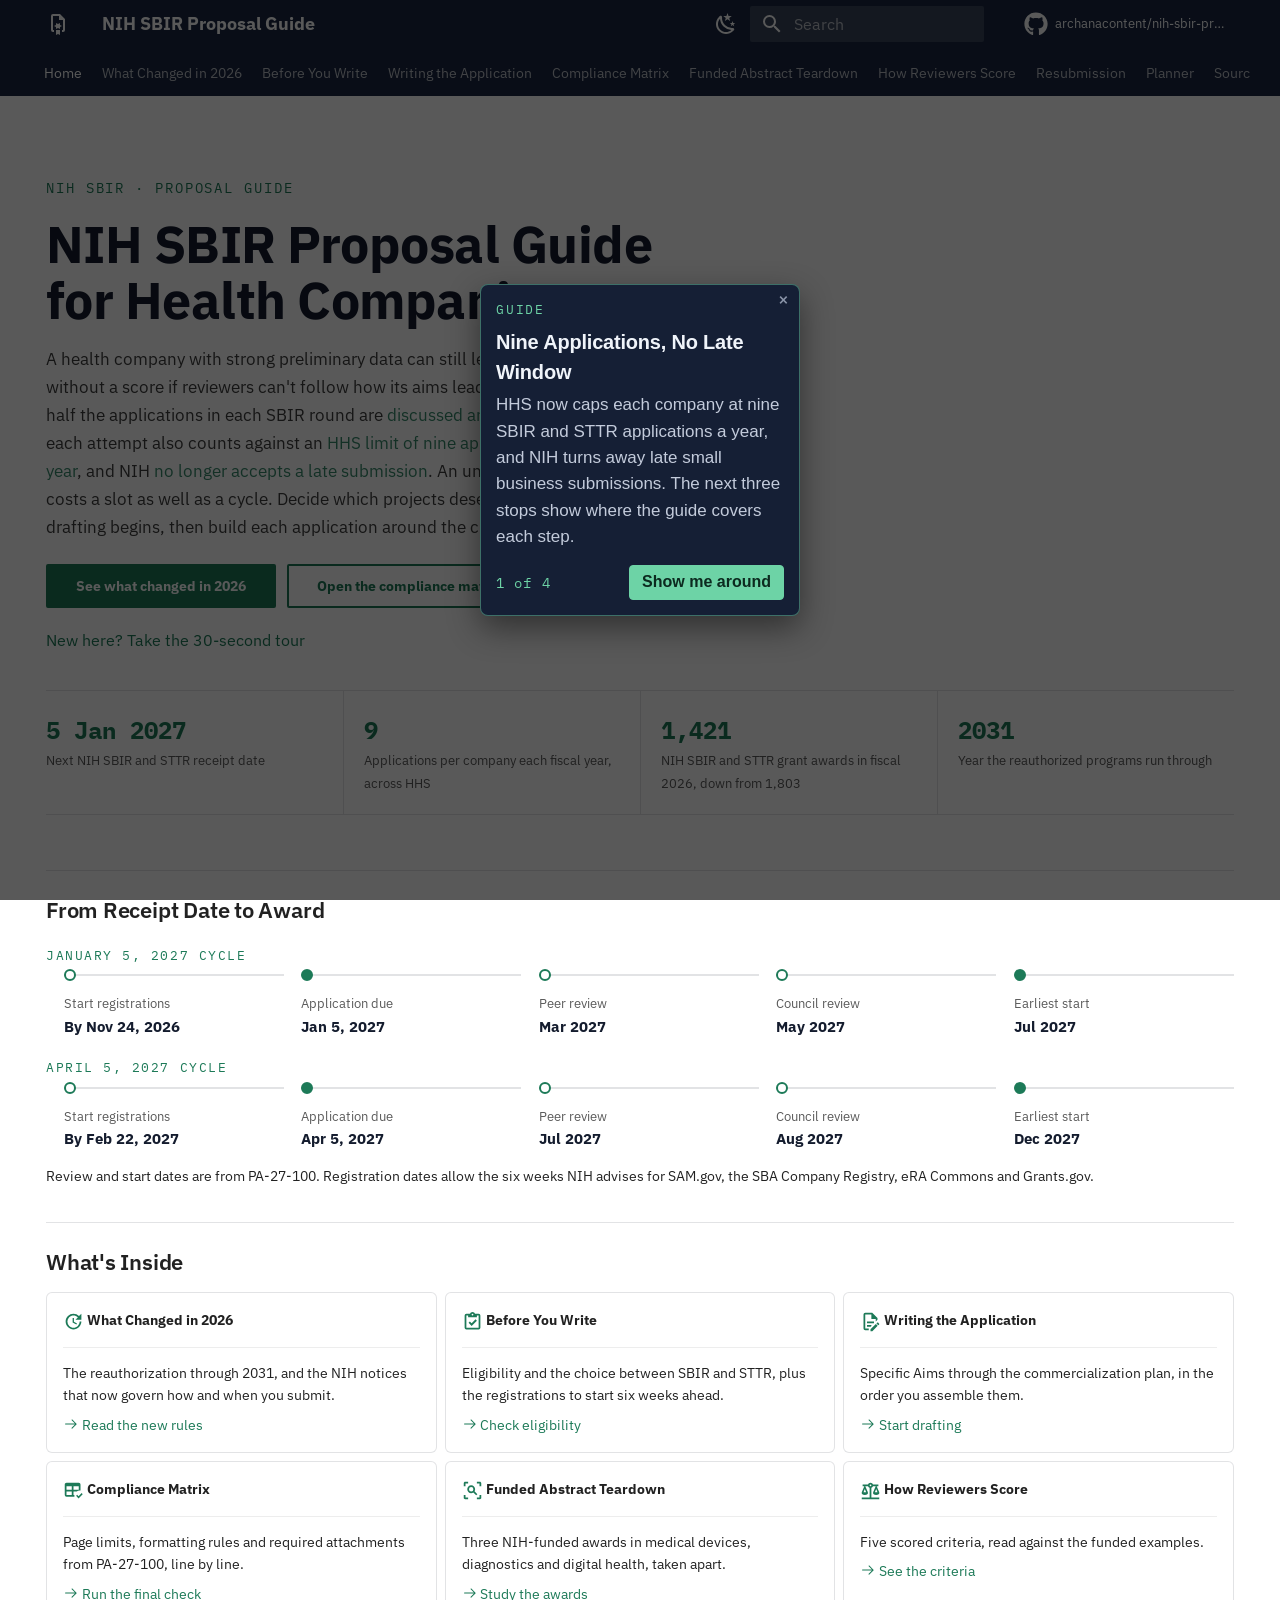
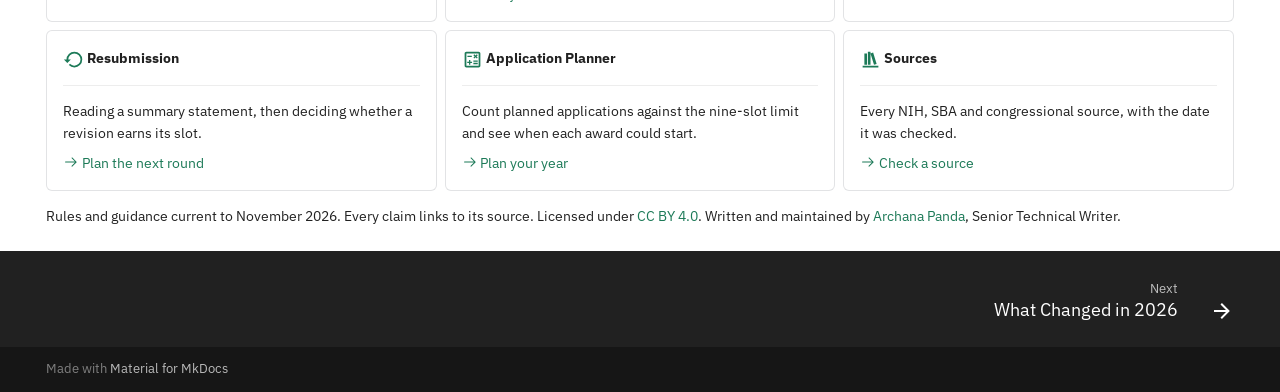
==== index.html @ e7ef923e "Publish built site" ====
<!doctype html>
<html lang="en" class="no-js">
  <head>
    
      <meta charset="utf-8">
      <meta name="viewport" content="width=device-width,initial-scale=1">
      
        <meta name="description" content="NIH SBIR proposals for US health companies under the 2026 rules, from eligibility and the compliance matrix to review and resubmission.">
      
      
        <meta name="author" content="Archana Panda">
      
      
        <link rel="canonical" href="https://archanacontent.github.io/nih-sbir-proposal-guide/">
      
      
      
        <link rel="next" href="what-changed/">
      
      
        
      
      
      <link rel="icon" href="assets/images/favicon.png">
      <meta name="generator" content="mkdocs-1.6.1, mkdocs-material-9.7.7">
    
    
      
        <title>Home - NIH SBIR Proposal Guide</title>
      
    
    
      <link rel="stylesheet" href="assets/stylesheets/main.ec1eaa64.min.css">
      
        
        <link rel="stylesheet" href="assets/stylesheets/palette.ab4e12ef.min.css">
      
      


    
    
      
    
    
      
        
        
        <link rel="preconnect" href="https://fonts.gstatic.com" crossorigin>
        <link rel="stylesheet" href="https://fonts.googleapis.com/css?family=IBM+Plex+Sans:300,300i,400,400i,700,700i%7CIBM+Plex+Mono:400,400i,700,700i&display=fallback">
        <style>:root{--md-text-font:"IBM Plex Sans";--md-code-font:"IBM Plex Mono"}</style>
      
    
    
      <link rel="stylesheet" href="stylesheets/extra.css">
    
      <link rel="stylesheet" href="vendor/driver/driver.css">
    
      <link rel="stylesheet" href="stylesheets/tour.css">
    
    <script>__md_scope=new URL(".",location),__md_hash=e=>[...e].reduce(((e,_)=>(e<<5)-e+_.charCodeAt(0)),0),__md_get=(e,_=localStorage,t=__md_scope)=>JSON.parse(_.getItem(t.pathname+"."+e)),__md_set=(e,_,t=localStorage,a=__md_scope)=>{try{t.setItem(a.pathname+"."+e,JSON.stringify(_))}catch(e){}}</script>
    
      
  


  
  

<script id="__analytics">function __md_analytics(){function e(){dataLayer.push(arguments)}window.dataLayer=window.dataLayer||[],e("js",new Date),e("config","G-R5QPB9VQWB"),document.addEventListener("DOMContentLoaded",(function(){document.forms.search&&document.forms.search.query.addEventListener("blur",(function(){this.value&&e("event","search",{search_term:this.value})}));document$.subscribe((function(){var t=document.forms.feedback;if(void 0!==t)for(var a of t.querySelectorAll("[type=submit]"))a.addEventListener("click",(function(a){a.preventDefault();var n=document.location.pathname,d=this.getAttribute("data-md-value");e("event","feedback",{page:n,data:d}),t.firstElementChild.disabled=!0;var r=t.querySelector(".md-feedback__note [data-md-value='"+d+"']");r&&(r.hidden=!1)})),t.hidden=!1})),location$.subscribe((function(t){e("config","G-R5QPB9VQWB",{page_path:t.pathname})}))}));var t=document.createElement("script");t.async=!0,t.src="https://www.googletagmanager.com/gtag/js?id=G-R5QPB9VQWB",document.getElementById("__analytics").insertAdjacentElement("afterEnd",t)}</script>
  
    <script>"undefined"!=typeof __md_analytics&&__md_analytics()</script>
  

    
    
  
  <meta property="og:type" content="website">
  <meta property="og:title" content="NIH SBIR Proposal Guide">
  <meta property="og:description" content="NIH SBIR proposals for US health companies under the 2026 rules, from eligibility and the compliance matrix to review and resubmission.">
  <meta property="og:url" content="https://archanacontent.github.io/nih-sbir-proposal-guide/">
  <meta property="og:image" content="https://archanacontent.github.io/nih-sbir-proposal-guide/assets/og.png">
  <meta property="og:image:width" content="1200">
  <meta property="og:image:height" content="630">
  <meta name="twitter:card" content="summary_large_image">
  <meta name="twitter:image" content="https://archanacontent.github.io/nih-sbir-proposal-guide/assets/og.png">

  </head>
  
  
    
    
      
    
    
    
    
    <body dir="ltr" data-md-color-scheme="default" data-md-color-primary="custom" data-md-color-accent="custom">
  
    
    <input class="md-toggle" data-md-toggle="drawer" type="checkbox" id="__drawer" autocomplete="off">
    <input class="md-toggle" data-md-toggle="search" type="checkbox" id="__search" autocomplete="off">
    <label class="md-overlay" for="__drawer"></label>
    <div data-md-component="skip">
      
        
        <a href="#nih-sbir-proposal-guide-for-health-companies" class="md-skip">
          Skip to content
        </a>
      
    </div>
    <div data-md-component="announce">
      
    </div>
    
    
      

<header class="md-header" data-md-component="header">
  <nav class="md-header__inner md-grid" aria-label="Header">
    <a href="." title="NIH SBIR Proposal Guide" class="md-header__button md-logo" aria-label="NIH SBIR Proposal Guide" data-md-component="logo">
      
  
  <svg xmlns="http://www.w3.org/2000/svg" viewBox="0 0 24 24"><path d="M14 13v-2l-2 1-2-1v2l-2 1 2 1v2l2-1 2 1v-2l2-1M14 2H7a2 2 0 0 0-2 2v14a2 2 0 0 0 2 2h1v-2H7V4h6v4h4v10h-1v2h1a2 2 0 0 0 2-2V7m-5 6v-2l-2 1-2-1v2l-2 1 2 1v2l2-1 2 1v-2l2-1m-6 9 2-1 2 1v-5h-4m4-5v-2l-2 1-2-1v2l-2 1 2 1v2l2-1 2 1v-2l2-1Z"/></svg>

    </a>
    <label class="md-header__button md-icon" for="__drawer">
      
      <svg xmlns="http://www.w3.org/2000/svg" viewBox="0 0 24 24"><path d="M3 6h18v2H3zm0 5h18v2H3zm0 5h18v2H3z"/></svg>
    </label>
    <div class="md-header__title" data-md-component="header-title">
      <div class="md-header__ellipsis">
        <div class="md-header__topic">
          <span class="md-ellipsis">
            NIH SBIR Proposal Guide
          </span>
        </div>
        <div class="md-header__topic" data-md-component="header-topic">
          <span class="md-ellipsis">
            
              Home
            
          </span>
        </div>
      </div>
    </div>
    
      
        <form class="md-header__option" data-md-component="palette">
  
    
    
    
    <input class="md-option" data-md-color-media="" data-md-color-scheme="default" data-md-color-primary="custom" data-md-color-accent="custom"  aria-label="Switch to dark mode"  type="radio" name="__palette" id="__palette_0">
    
      <label class="md-header__button md-icon" title="Switch to dark mode" for="__palette_1" hidden>
        <svg xmlns="http://www.w3.org/2000/svg" viewBox="0 0 24 24"><path d="m17.75 4.09-2.53 1.94.91 3.06-2.63-1.81-2.63 1.81.91-3.06-2.53-1.94L12.44 4l1.06-3 1.06 3zm3.5 6.91-1.64 1.25.59 1.98-1.7-1.17-1.7 1.17.59-1.98L15.75 11l2.06-.05L18.5 9l.69 1.95zm-2.28 4.95c.83-.08 1.72 1.1 1.19 1.85-.32.45-.66.87-1.08 1.27C15.17 23 8.84 23 4.94 19.07c-3.91-3.9-3.91-10.24 0-14.14.4-.4.82-.76 1.27-1.08.75-.53 1.93.36 1.85 1.19-.27 2.86.69 5.83 2.89 8.02a9.96 9.96 0 0 0 8.02 2.89m-1.64 2.02a12.08 12.08 0 0 1-7.8-3.47c-2.17-2.19-3.33-5-3.49-7.82-2.81 3.14-2.7 7.96.31 10.98 3.02 3.01 7.84 3.12 10.98.31"/></svg>
      </label>
    
  
    
    
    
    <input class="md-option" data-md-color-media="" data-md-color-scheme="slate" data-md-color-primary="custom" data-md-color-accent="custom"  aria-label="Switch to light mode"  type="radio" name="__palette" id="__palette_1">
    
      <label class="md-header__button md-icon" title="Switch to light mode" for="__palette_0" hidden>
        <svg xmlns="http://www.w3.org/2000/svg" viewBox="0 0 24 24"><path d="M12 7a5 5 0 0 1 5 5 5 5 0 0 1-5 5 5 5 0 0 1-5-5 5 5 0 0 1 5-5m0 2a3 3 0 0 0-3 3 3 3 0 0 0 3 3 3 3 0 0 0 3-3 3 3 0 0 0-3-3m0-7 2.39 3.42C13.65 5.15 12.84 5 12 5s-1.65.15-2.39.42zM3.34 7l4.16-.35A7.2 7.2 0 0 0 5.94 8.5c-.44.74-.69 1.5-.83 2.29zm.02 10 1.76-3.77a7.131 7.131 0 0 0 2.38 4.14zM20.65 7l-1.77 3.79a7.02 7.02 0 0 0-2.38-4.15zm-.01 10-4.14.36c.59-.51 1.12-1.14 1.54-1.86.42-.73.69-1.5.83-2.29zM12 22l-2.41-3.44c.74.27 1.55.44 2.41.44.82 0 1.63-.17 2.37-.44z"/></svg>
      </label>
    
  
</form>
      
    
    
      <script>var palette=__md_get("__palette");if(palette&&palette.color){if("(prefers-color-scheme)"===palette.color.media){var media=matchMedia("(prefers-color-scheme: light)"),input=document.querySelector(media.matches?"[data-md-color-media='(prefers-color-scheme: light)']":"[data-md-color-media='(prefers-color-scheme: dark)']");palette.color.media=input.getAttribute("data-md-color-media"),palette.color.scheme=input.getAttribute("data-md-color-scheme"),palette.color.primary=input.getAttribute("data-md-color-primary"),palette.color.accent=input.getAttribute("data-md-color-accent")}for(var[key,value]of Object.entries(palette.color))document.body.setAttribute("data-md-color-"+key,value)}</script>
    
    
    
      
      
        <label class="md-header__button md-icon" for="__search">
          
          <svg xmlns="http://www.w3.org/2000/svg" viewBox="0 0 24 24"><path d="M9.5 3A6.5 6.5 0 0 1 16 9.5c0 1.61-.59 3.09-1.56 4.23l.27.27h.79l5 5-1.5 1.5-5-5v-.79l-.27-.27A6.52 6.52 0 0 1 9.5 16 6.5 6.5 0 0 1 3 9.5 6.5 6.5 0 0 1 9.5 3m0 2C7 5 5 7 5 9.5S7 14 9.5 14 14 12 14 9.5 12 5 9.5 5"/></svg>
        </label>
        <div class="md-search" data-md-component="search" role="dialog">
  <label class="md-search__overlay" for="__search"></label>
  <div class="md-search__inner" role="search">
    <form class="md-search__form" name="search">
      <input type="text" class="md-search__input" name="query" aria-label="Search" placeholder="Search" autocapitalize="off" autocorrect="off" autocomplete="off" spellcheck="false" data-md-component="search-query" required>
      <label class="md-search__icon md-icon" for="__search">
        
        <svg xmlns="http://www.w3.org/2000/svg" viewBox="0 0 24 24"><path d="M9.5 3A6.5 6.5 0 0 1 16 9.5c0 1.61-.59 3.09-1.56 4.23l.27.27h.79l5 5-1.5 1.5-5-5v-.79l-.27-.27A6.52 6.52 0 0 1 9.5 16 6.5 6.5 0 0 1 3 9.5 6.5 6.5 0 0 1 9.5 3m0 2C7 5 5 7 5 9.5S7 14 9.5 14 14 12 14 9.5 12 5 9.5 5"/></svg>
        
        <svg xmlns="http://www.w3.org/2000/svg" viewBox="0 0 24 24"><path d="M20 11v2H8l5.5 5.5-1.42 1.42L4.16 12l7.92-7.92L13.5 5.5 8 11z"/></svg>
      </label>
      <nav class="md-search__options" aria-label="Search">
        
        <button type="reset" class="md-search__icon md-icon" title="Clear" aria-label="Clear" tabindex="-1">
          
          <svg xmlns="http://www.w3.org/2000/svg" viewBox="0 0 24 24"><path d="M19 6.41 17.59 5 12 10.59 6.41 5 5 6.41 10.59 12 5 17.59 6.41 19 12 13.41 17.59 19 19 17.59 13.41 12z"/></svg>
        </button>
      </nav>
      
    </form>
    <div class="md-search__output">
      <div class="md-search__scrollwrap" tabindex="0" data-md-scrollfix>
        <div class="md-search-result" data-md-component="search-result">
          <div class="md-search-result__meta">
            Initializing search
          </div>
          <ol class="md-search-result__list" role="presentation"></ol>
        </div>
      </div>
    </div>
  </div>
</div>
      
    
    
      <div class="md-header__source">
        <a href="https://github.com/archanacontent/nih-sbir-proposal-guide" title="Go to repository" class="md-source" data-md-component="source">
  <div class="md-source__icon md-icon">
    
    <svg xmlns="http://www.w3.org/2000/svg" viewBox="0 0 512 512"><!--! Font Awesome Free 7.1.0 by @fontawesome - https://fontawesome.com License - https://fontawesome.com/license/free (Icons: CC BY 4.0, Fonts: SIL OFL 1.1, Code: MIT License) Copyright 2025 Fonticons, Inc.--><path d="M173.9 397.4c0 2-2.3 3.6-5.2 3.6-3.3.3-5.6-1.3-5.6-3.6 0-2 2.3-3.6 5.2-3.6 3-.3 5.6 1.3 5.6 3.6m-31.1-4.5c-.7 2 1.3 4.3 4.3 4.9 2.6 1 5.6 0 6.2-2s-1.3-4.3-4.3-5.2c-2.6-.7-5.5.3-6.2 2.3m44.2-1.7c-2.9.7-4.9 2.6-4.6 4.9.3 2 2.9 3.3 5.9 2.6 2.9-.7 4.9-2.6 4.6-4.6-.3-1.9-3-3.2-5.9-2.9M252.8 8C114.1 8 8 113.3 8 252c0 110.9 69.8 205.8 169.5 239.2 12.8 2.3 17.3-5.6 17.3-12.1 0-6.2-.3-40.4-.3-61.4 0 0-70 15-84.7-29.8 0 0-11.4-29.1-27.8-36.6 0 0-22.9-15.7 1.6-15.4 0 0 24.9 2 38.6 25.8 21.9 38.6 58.6 27.5 72.9 20.9 2.3-16 8.8-27.1 16-33.7-55.9-6.2-112.3-14.3-112.3-110.5 0-27.5 7.6-41.3 23.6-58.9-2.6-6.5-11.1-33.3 2.6-67.9 20.9-6.5 69 27 69 27 20-5.6 41.5-8.5 62.8-8.5s42.8 2.9 62.8 8.5c0 0 48.1-33.6 69-27 13.7 34.7 5.2 61.4 2.6 67.9 16 17.7 25.8 31.5 25.8 58.9 0 96.5-58.9 104.2-114.8 110.5 9.2 7.9 17 22.9 17 46.4 0 33.7-.3 75.4-.3 83.6 0 6.5 4.6 14.4 17.3 12.1C436.2 457.8 504 362.9 504 252 504 113.3 391.5 8 252.8 8M105.2 352.9c-1.3 1-1 3.3.7 5.2 1.6 1.6 3.9 2.3 5.2 1 1.3-1 1-3.3-.7-5.2-1.6-1.6-3.9-2.3-5.2-1m-10.8-8.1c-.7 1.3.3 2.9 2.3 3.9 1.6 1 3.6.7 4.3-.7.7-1.3-.3-2.9-2.3-3.9-2-.6-3.6-.3-4.3.7m32.4 35.6c-1.6 1.3-1 4.3 1.3 6.2 2.3 2.3 5.2 2.6 6.5 1 1.3-1.3.7-4.3-1.3-6.2-2.2-2.3-5.2-2.6-6.5-1m-11.4-14.7c-1.6 1-1.6 3.6 0 5.9s4.3 3.3 5.6 2.3c1.6-1.3 1.6-3.9 0-6.2-1.4-2.3-4-3.3-5.6-2"/></svg>
  </div>
  <div class="md-source__repository">
    archanacontent/nih-sbir-proposal-guide
  </div>
</a>
      </div>
    
  </nav>
  
</header>
    
    <div class="md-container" data-md-component="container">
      
      
        
          
            
<nav class="md-tabs" aria-label="Tabs" data-md-component="tabs">
  <div class="md-grid">
    <ul class="md-tabs__list">
      
        
  
  
  
    
  
  
    <li class="md-tabs__item md-tabs__item--active">
      <a href="." class="md-tabs__link">
        
  
  
    
  
  Home

      </a>
    </li>
  

      
        
  
  
  
  
    <li class="md-tabs__item">
      <a href="what-changed/" class="md-tabs__link">
        
  
  
    
  
  What Changed in 2026

      </a>
    </li>
  

      
        
  
  
  
  
    <li class="md-tabs__item">
      <a href="before-you-write/" class="md-tabs__link">
        
  
  
    
  
  Before You Write

      </a>
    </li>
  

      
        
  
  
  
  
    <li class="md-tabs__item">
      <a href="writing-the-application/" class="md-tabs__link">
        
  
  
    
  
  Writing the Application

      </a>
    </li>
  

      
        
  
  
  
  
    <li class="md-tabs__item">
      <a href="compliance-matrix/" class="md-tabs__link">
        
  
  
    
  
  Compliance Matrix

      </a>
    </li>
  

      
        
  
  
  
  
    <li class="md-tabs__item">
      <a href="funded-abstract-teardown/" class="md-tabs__link">
        
  
  
    
  
  Funded Abstract Teardown

      </a>
    </li>
  

      
        
  
  
  
  
    <li class="md-tabs__item">
      <a href="how-reviewers-score/" class="md-tabs__link">
        
  
  
    
  
  How Reviewers Score

      </a>
    </li>
  

      
        
  
  
  
  
    <li class="md-tabs__item">
      <a href="resubmission/" class="md-tabs__link">
        
  
  
    
  
  Resubmission

      </a>
    </li>
  

      
        
  
  
  
  
    <li class="md-tabs__item">
      <a href="application-planner/" class="md-tabs__link">
        
  
  
    
  
  Planner

      </a>
    </li>
  

      
        
  
  
  
  
    <li class="md-tabs__item">
      <a href="sources/" class="md-tabs__link">
        
  
  
    
  
  Sources

      </a>
    </li>
  

      
        
  
  
  
  
    <li class="md-tabs__item">
      <a href="style-guide/" class="md-tabs__link">
        
  
  
    
  
  Style Guide

      </a>
    </li>
  

      
    </ul>
  </div>
</nav>
          
        
      
      <main class="md-main" data-md-component="main">
        <div class="md-main__inner md-grid">
          
            
              
                
              
              <div class="md-sidebar md-sidebar--primary" data-md-component="sidebar" data-md-type="navigation" hidden>
                <div class="md-sidebar__scrollwrap">
                  <div class="md-sidebar__inner">
                    


  


<nav class="md-nav md-nav--primary md-nav--lifted" aria-label="Navigation" data-md-level="0">
  <label class="md-nav__title" for="__drawer">
    <a href="." title="NIH SBIR Proposal Guide" class="md-nav__button md-logo" aria-label="NIH SBIR Proposal Guide" data-md-component="logo">
      
  
  <svg xmlns="http://www.w3.org/2000/svg" viewBox="0 0 24 24"><path d="M14 13v-2l-2 1-2-1v2l-2 1 2 1v2l2-1 2 1v-2l2-1M14 2H7a2 2 0 0 0-2 2v14a2 2 0 0 0 2 2h1v-2H7V4h6v4h4v10h-1v2h1a2 2 0 0 0 2-2V7m-5 6v-2l-2 1-2-1v2l-2 1 2 1v2l2-1 2 1v-2l2-1m-6 9 2-1 2 1v-5h-4m4-5v-2l-2 1-2-1v2l-2 1 2 1v2l2-1 2 1v-2l2-1Z"/></svg>

    </a>
    NIH SBIR Proposal Guide
  </label>
  
    <div class="md-nav__source">
      <a href="https://github.com/archanacontent/nih-sbir-proposal-guide" title="Go to repository" class="md-source" data-md-component="source">
  <div class="md-source__icon md-icon">
    
    <svg xmlns="http://www.w3.org/2000/svg" viewBox="0 0 512 512"><!--! Font Awesome Free 7.1.0 by @fontawesome - https://fontawesome.com License - https://fontawesome.com/license/free (Icons: CC BY 4.0, Fonts: SIL OFL 1.1, Code: MIT License) Copyright 2025 Fonticons, Inc.--><path d="M173.9 397.4c0 2-2.3 3.6-5.2 3.6-3.3.3-5.6-1.3-5.6-3.6 0-2 2.3-3.6 5.2-3.6 3-.3 5.6 1.3 5.6 3.6m-31.1-4.5c-.7 2 1.3 4.3 4.3 4.9 2.6 1 5.6 0 6.2-2s-1.3-4.3-4.3-5.2c-2.6-.7-5.5.3-6.2 2.3m44.2-1.7c-2.9.7-4.9 2.6-4.6 4.9.3 2 2.9 3.3 5.9 2.6 2.9-.7 4.9-2.6 4.6-4.6-.3-1.9-3-3.2-5.9-2.9M252.8 8C114.1 8 8 113.3 8 252c0 110.9 69.8 205.8 169.5 239.2 12.8 2.3 17.3-5.6 17.3-12.1 0-6.2-.3-40.4-.3-61.4 0 0-70 15-84.7-29.8 0 0-11.4-29.1-27.8-36.6 0 0-22.9-15.7 1.6-15.4 0 0 24.9 2 38.6 25.8 21.9 38.6 58.6 27.5 72.9 20.9 2.3-16 8.8-27.1 16-33.7-55.9-6.2-112.3-14.3-112.3-110.5 0-27.5 7.6-41.3 23.6-58.9-2.6-6.5-11.1-33.3 2.6-67.9 20.9-6.5 69 27 69 27 20-5.6 41.5-8.5 62.8-8.5s42.8 2.9 62.8 8.5c0 0 48.1-33.6 69-27 13.7 34.7 5.2 61.4 2.6 67.9 16 17.7 25.8 31.5 25.8 58.9 0 96.5-58.9 104.2-114.8 110.5 9.2 7.9 17 22.9 17 46.4 0 33.7-.3 75.4-.3 83.6 0 6.5 4.6 14.4 17.3 12.1C436.2 457.8 504 362.9 504 252 504 113.3 391.5 8 252.8 8M105.2 352.9c-1.3 1-1 3.3.7 5.2 1.6 1.6 3.9 2.3 5.2 1 1.3-1 1-3.3-.7-5.2-1.6-1.6-3.9-2.3-5.2-1m-10.8-8.1c-.7 1.3.3 2.9 2.3 3.9 1.6 1 3.6.7 4.3-.7.7-1.3-.3-2.9-2.3-3.9-2-.6-3.6-.3-4.3.7m32.4 35.6c-1.6 1.3-1 4.3 1.3 6.2 2.3 2.3 5.2 2.6 6.5 1 1.3-1.3.7-4.3-1.3-6.2-2.2-2.3-5.2-2.6-6.5-1m-11.4-14.7c-1.6 1-1.6 3.6 0 5.9s4.3 3.3 5.6 2.3c1.6-1.3 1.6-3.9 0-6.2-1.4-2.3-4-3.3-5.6-2"/></svg>
  </div>
  <div class="md-source__repository">
    archanacontent/nih-sbir-proposal-guide
  </div>
</a>
    </div>
  
  <ul class="md-nav__list" data-md-scrollfix>
    
      
      
  
  
    
  
  
  
    <li class="md-nav__item md-nav__item--active">
      
      <input class="md-nav__toggle md-toggle" type="checkbox" id="__toc">
      
      
        
      
      
        <label class="md-nav__link md-nav__link--active" for="__toc">
          
  
  
  <span class="md-ellipsis">
    
  
    Home
  

    
  </span>
  
  

          <span class="md-nav__icon md-icon"></span>
        </label>
      
      <a href="." class="md-nav__link md-nav__link--active">
        
  
  
  <span class="md-ellipsis">
    
  
    Home
  

    
  </span>
  
  

      </a>
      
        

<nav class="md-nav md-nav--secondary" aria-label="Table of contents">
  
  
  
    
  
  
    <label class="md-nav__title" for="__toc">
      <span class="md-nav__icon md-icon"></span>
      Table of contents
    </label>
    <ul class="md-nav__list" data-md-component="toc" data-md-scrollfix>
      
        <li class="md-nav__item">
  <a href="#from-receipt-date-to-award" class="md-nav__link">
    <span class="md-ellipsis">
      
        From Receipt Date to Award
      
    </span>
  </a>
  
</li>
      
        <li class="md-nav__item">
  <a href="#whats-inside" class="md-nav__link">
    <span class="md-ellipsis">
      
        What's Inside
      
    </span>
  </a>
  
</li>
      
    </ul>
  
</nav>
      
    </li>
  

    
      
      
  
  
  
  
    <li class="md-nav__item">
      <a href="what-changed/" class="md-nav__link">
        
  
  
  <span class="md-ellipsis">
    
  
    What Changed in 2026
  

    
  </span>
  
  

      </a>
    </li>
  

    
      
      
  
  
  
  
    <li class="md-nav__item">
      <a href="before-you-write/" class="md-nav__link">
        
  
  
  <span class="md-ellipsis">
    
  
    Before You Write
  

    
  </span>
  
  

      </a>
    </li>
  

    
      
      
  
  
  
  
    <li class="md-nav__item">
      <a href="writing-the-application/" class="md-nav__link">
        
  
  
  <span class="md-ellipsis">
    
  
    Writing the Application
  

    
  </span>
  
  

      </a>
    </li>
  

    
      
      
  
  
  
  
    <li class="md-nav__item">
      <a href="compliance-matrix/" class="md-nav__link">
        
  
  
  <span class="md-ellipsis">
    
  
    Compliance Matrix
  

    
  </span>
  
  

      </a>
    </li>
  

    
      
      
  
  
  
  
    <li class="md-nav__item">
      <a href="funded-abstract-teardown/" class="md-nav__link">
        
  
  
  <span class="md-ellipsis">
    
  
    Funded Abstract Teardown
  

    
  </span>
  
  

      </a>
    </li>
  

    
      
      
  
  
  
  
    <li class="md-nav__item">
      <a href="how-reviewers-score/" class="md-nav__link">
        
  
  
  <span class="md-ellipsis">
    
  
    How Reviewers Score
  

    
  </span>
  
  

      </a>
    </li>
  

    
      
      
  
  
  
  
    <li class="md-nav__item">
      <a href="resubmission/" class="md-nav__link">
        
  
  
  <span class="md-ellipsis">
    
  
    Resubmission
  

    
  </span>
  
  

      </a>
    </li>
  

    
      
      
  
  
  
  
    <li class="md-nav__item">
      <a href="application-planner/" class="md-nav__link">
        
  
  
  <span class="md-ellipsis">
    
  
    Planner
  

    
  </span>
  
  

      </a>
    </li>
  

    
      
      
  
  
  
  
    <li class="md-nav__item">
      <a href="sources/" class="md-nav__link">
        
  
  
  <span class="md-ellipsis">
    
  
    Sources
  

    
  </span>
  
  

      </a>
    </li>
  

    
      
      
  
  
  
  
    <li class="md-nav__item">
      <a href="style-guide/" class="md-nav__link">
        
  
  
  <span class="md-ellipsis">
    
  
    Style Guide
  

    
  </span>
  
  

      </a>
    </li>
  

    
  </ul>
</nav>
                  </div>
                </div>
              </div>
            
            
              
                
              
              <div class="md-sidebar md-sidebar--secondary" data-md-component="sidebar" data-md-type="toc" hidden>
                <div class="md-sidebar__scrollwrap">
                  <div class="md-sidebar__inner">
                    

<nav class="md-nav md-nav--secondary" aria-label="Table of contents">
  
  
  
    
  
  
    <label class="md-nav__title" for="__toc">
      <span class="md-nav__icon md-icon"></span>
      Table of contents
    </label>
    <ul class="md-nav__list" data-md-component="toc" data-md-scrollfix>
      
        <li class="md-nav__item">
  <a href="#from-receipt-date-to-award" class="md-nav__link">
    <span class="md-ellipsis">
      
        From Receipt Date to Award
      
    </span>
  </a>
  
</li>
      
        <li class="md-nav__item">
  <a href="#whats-inside" class="md-nav__link">
    <span class="md-ellipsis">
      
        What's Inside
      
    </span>
  </a>
  
</li>
      
    </ul>
  
</nav>
                  </div>
                </div>
              </div>
            
          
          
            <div class="md-content" data-md-component="content">
              
              <article class="md-content__inner md-typeset">
                
                  
  



  
  


<div class="sbr-hero">
<p class="eyebrow">NIH SBIR · Proposal Guide</p>
<h1 id="nih-sbir-proposal-guide-for-health-companies">NIH SBIR Proposal Guide for Health Companies</h1>
<p class="lede">A health company with strong preliminary data can still leave an NIH review round without a score if reviewers can't follow how its aims lead to a product. Only about half the applications in each SBIR round are <a href="https://files.simpler.grants.gov/opportunities/d1ba49e5-3684-4420-849a-ab2330ec493e/attachments/743ad4bd-fc28-450e-9249-1008f37490af/PA-27-100-Revised-Full-Announcement.html">discussed and scored</a>. Since 2026, each attempt also counts against an <a href="https://grants.nih.gov/grants/guide/notice-files/NOT-OD-26-090.html">HHS limit of nine applications per company a year</a>, and NIH <a href="https://grants.nih.gov/grants/guide/notice-files/NOT-OD-26-064.html">no longer accepts a late submission</a>. An unscored application now costs a slot as well as a cycle. Decide which projects deserve those slots before drafting begins, then build each application around the criteria reviewers score.</p>
<p><a class="md-button md-button--primary" href="what-changed/">See what changed in 2026</a>
<a class="md-button" href="compliance-matrix/">Open the compliance matrix</a></p>
<p class="sbr-tour-link"><a href="#" id="tour-replay">New here? Take the 30-second tour</a></p>
<div class="sbr-stats">
<div><strong>5 Jan 2027</strong><span>Next NIH SBIR and STTR receipt date</span></div>
<div><strong>9</strong><span>Applications per company each fiscal year, across HHS</span></div>
<div><strong>1,421</strong><span>NIH SBIR and STTR grant awards in fiscal 2026, down from 1,803</span></div>
<div><strong>2031</strong><span>Year the reauthorized programs run through</span></div>
</div>
</div>
<h2 id="from-receipt-date-to-award">From Receipt Date to Award</h2>
<div class="sbr-timeline" markdown="0">
  <div class="sbr-timeline__cycle">
    <div class="sbr-timeline__head">January 5, 2027 cycle</div>
    <ol>
      <li><span>Start registrations</span><strong>By Nov 24, 2026</strong></li>
      <li class="due"><span>Application due</span><strong>Jan 5, 2027</strong></li>
      <li><span>Peer review</span><strong>Mar 2027</strong></li>
      <li><span>Council review</span><strong>May 2027</strong></li>
      <li class="start"><span>Earliest start</span><strong>Jul 2027</strong></li>
    </ol>
  </div>
  <div class="sbr-timeline__cycle">
    <div class="sbr-timeline__head">April 5, 2027 cycle</div>
    <ol>
      <li><span>Start registrations</span><strong>By Feb 22, 2027</strong></li>
      <li class="due"><span>Application due</span><strong>Apr 5, 2027</strong></li>
      <li><span>Peer review</span><strong>Jul 2027</strong></li>
      <li><span>Council review</span><strong>Aug 2027</strong></li>
      <li class="start"><span>Earliest start</span><strong>Dec 2027</strong></li>
    </ol>
  </div>
</div>

<p>Review and start dates are from PA-27-100. Registration dates allow the six weeks NIH advises for SAM.gov, the SBA Company Registry, eRA Commons and Grants.gov.</p>
<h2 id="whats-inside">What's Inside</h2>
<div class="grid cards">
<ul>
<li>
<p><span class="twemoji lg middle"><svg xmlns="http://www.w3.org/2000/svg" viewBox="0 0 24 24"><path d="M21 10.12h-6.78l2.74-2.82c-2.73-2.7-7.15-2.8-9.88-.1a6.887 6.887 0 0 0 0 9.8c2.73 2.7 7.15 2.7 9.88 0 1.36-1.35 2.04-2.92 2.04-4.9h2c0 1.98-.88 4.55-2.64 6.29-3.51 3.48-9.21 3.48-12.72 0-3.5-3.47-3.53-9.11-.02-12.58a8.987 8.987 0 0 1 12.65 0L21 3zM12.5 8v4.25l3.5 2.08-.72 1.21L11 13V8z"/></svg></span> <strong>What Changed in 2026</strong></p>
<hr />
<p>The reauthorization through 2031, and the NIH notices that now govern how and when you submit.</p>
<p><a href="what-changed/"><span class="twemoji"><svg xmlns="http://www.w3.org/2000/svg" viewBox="0 0 24 24"><path d="M13.22 19.03a.75.75 0 0 1 0-1.06L18.19 13H3.75a.75.75 0 0 1 0-1.5h14.44l-4.97-4.97a.749.749 0 0 1 .326-1.275.75.75 0 0 1 .734.215l6.25 6.25a.75.75 0 0 1 0 1.06l-6.25 6.25a.75.75 0 0 1-1.06 0"/></svg></span> Read the new rules</a></p>
</li>
<li>
<p><span class="twemoji lg middle"><svg xmlns="http://www.w3.org/2000/svg" viewBox="0 0 24 24"><path d="M19 3h-4.18C14.4 1.84 13.3 1 12 1s-2.4.84-2.82 2H5a2 2 0 0 0-2 2v14a2 2 0 0 0 2 2h14a2 2 0 0 0 2-2V5a2 2 0 0 0-2-2m-7 0a1 1 0 0 1 1 1 1 1 0 0 1-1 1 1 1 0 0 1-1-1 1 1 0 0 1 1-1M7 7h10V5h2v14H5V5h2zm.5 6.5L9 12l2 2 4.5-4.5L17 11l-6 6z"/></svg></span> <strong>Before You Write</strong></p>
<hr />
<p>Eligibility and the choice between SBIR and STTR, plus the registrations to start six weeks ahead.</p>
<p><a href="before-you-write/"><span class="twemoji"><svg xmlns="http://www.w3.org/2000/svg" viewBox="0 0 24 24"><path d="M13.22 19.03a.75.75 0 0 1 0-1.06L18.19 13H3.75a.75.75 0 0 1 0-1.5h14.44l-4.97-4.97a.749.749 0 0 1 .326-1.275.75.75 0 0 1 .734.215l6.25 6.25a.75.75 0 0 1 0 1.06l-6.25 6.25a.75.75 0 0 1-1.06 0"/></svg></span> Check eligibility</a></p>
</li>
<li>
<p><span class="twemoji lg middle"><svg xmlns="http://www.w3.org/2000/svg" viewBox="0 0 24 24"><path d="M8 12h8v2H8zm2 8H6V4h7v5h5v3.1l2-2V8l-6-6H6a2 2 0 0 0-2 2v16a2 2 0 0 0 2 2h4zm-2-2h4.1l.9-.9V16H8zm12.2-5c.1 0 .3.1.4.2l1.3 1.3c.2.2.2.6 0 .8l-1 1-2.1-2.1 1-1c.1-.1.2-.2.4-.2m0 3.9L14.1 23H12v-2.1l6.1-6.1z"/></svg></span> <strong>Writing the Application</strong></p>
<hr />
<p>Specific Aims through the commercialization plan, in the order you assemble them.</p>
<p><a href="writing-the-application/"><span class="twemoji"><svg xmlns="http://www.w3.org/2000/svg" viewBox="0 0 24 24"><path d="M13.22 19.03a.75.75 0 0 1 0-1.06L18.19 13H3.75a.75.75 0 0 1 0-1.5h14.44l-4.97-4.97a.749.749 0 0 1 .326-1.275.75.75 0 0 1 .734.215l6.25 6.25a.75.75 0 0 1 0 1.06l-6.25 6.25a.75.75 0 0 1-1.06 0"/></svg></span> Start drafting</a></p>
</li>
<li>
<p><span class="twemoji lg middle"><svg xmlns="http://www.w3.org/2000/svg" viewBox="0 0 24 24"><path d="M4 3h14a2 2 0 0 1 2 2v7.08a6 6 0 0 0-4.32.92H12v4h1.08c-.11.68-.11 1.35 0 2H4a2 2 0 0 1-2-2V5c0-1.1.9-2 2-2m0 4v4h6V7zm8 0v4h6V7zm-8 6v4h6v-4zm13.75 8L15 18l1.16-1.16 1.59 1.59 3.59-3.59 1.16 1.41z"/></svg></span> <strong>Compliance Matrix</strong></p>
<hr />
<p>Page limits, formatting rules and required attachments from PA-27-100, line by line.</p>
<p><a href="compliance-matrix/"><span class="twemoji"><svg xmlns="http://www.w3.org/2000/svg" viewBox="0 0 24 24"><path d="M13.22 19.03a.75.75 0 0 1 0-1.06L18.19 13H3.75a.75.75 0 0 1 0-1.5h14.44l-4.97-4.97a.749.749 0 0 1 .326-1.275.75.75 0 0 1 .734.215l6.25 6.25a.75.75 0 0 1 0 1.06l-6.25 6.25a.75.75 0 0 1-1.06 0"/></svg></span> Run the final check</a></p>
</li>
<li>
<p><span class="twemoji lg middle"><svg xmlns="http://www.w3.org/2000/svg" viewBox="0 0 24 24"><path d="M17 22v-2h3v-3h2v3.5c0 .39-.16.74-.46 1.04s-.65.46-1.04.46zM7 22H3.5c-.39 0-.74-.16-1.04-.46S2 20.89 2 20.5V17h2v3h3zM17 2h3.5c.39 0 .74.16 1.04.46s.46.65.46 1.04V7h-2V4h-3zM7 2v2H4v3H2V3.5c0-.39.16-.74.46-1.04S3.11 2 3.5 2zm3.5 4C13 6 15 8 15 10.5c0 .88-.25 1.7-.69 2.4l3.26 3.26-1.41 1.41-3.26-3.26c-.7.44-1.52.69-2.4.69C8 15 6 13 6 10.5S8 6 10.5 6m0 2a2.5 2.5 0 0 0 0 5 2.5 2.5 0 0 0 0-5"/></svg></span> <strong>Funded Abstract Teardown</strong></p>
<hr />
<p>Three NIH-funded awards in medical devices, diagnostics and digital health, taken apart.</p>
<p><a href="funded-abstract-teardown/"><span class="twemoji"><svg xmlns="http://www.w3.org/2000/svg" viewBox="0 0 24 24"><path d="M13.22 19.03a.75.75 0 0 1 0-1.06L18.19 13H3.75a.75.75 0 0 1 0-1.5h14.44l-4.97-4.97a.749.749 0 0 1 .326-1.275.75.75 0 0 1 .734.215l6.25 6.25a.75.75 0 0 1 0 1.06l-6.25 6.25a.75.75 0 0 1-1.06 0"/></svg></span> Study the awards</a></p>
</li>
<li>
<p><span class="twemoji lg middle"><svg xmlns="http://www.w3.org/2000/svg" viewBox="0 0 24 24"><path d="M12 3c-1.27 0-2.4.8-2.82 2H3v2h1.95L2 14c-.47 2 1 3 3.5 3s4.06-1 3.5-3L6.05 7h3.12c.33.85.98 1.5 1.83 1.83V20H2v2h20v-2h-9V8.82c.85-.32 1.5-.97 1.82-1.82h3.13L15 14c-.47 2 1 3 3.5 3s4.06-1 3.5-3l-2.95-7H21V5h-6.17C14.4 3.8 13.27 3 12 3m0 2a1 1 0 0 1 1 1 1 1 0 0 1-1 1 1 1 0 0 1-1-1 1 1 0 0 1 1-1m-6.5 5.25L7 14H4zm13 0L20 14h-3z"/></svg></span> <strong>How Reviewers Score</strong></p>
<hr />
<p>Five scored criteria, read against the funded examples.</p>
<p><a href="how-reviewers-score/"><span class="twemoji"><svg xmlns="http://www.w3.org/2000/svg" viewBox="0 0 24 24"><path d="M13.22 19.03a.75.75 0 0 1 0-1.06L18.19 13H3.75a.75.75 0 0 1 0-1.5h14.44l-4.97-4.97a.749.749 0 0 1 .326-1.275.75.75 0 0 1 .734.215l6.25 6.25a.75.75 0 0 1 0 1.06l-6.25 6.25a.75.75 0 0 1-1.06 0"/></svg></span> See the criteria</a></p>
</li>
<li>
<p><span class="twemoji lg middle"><svg xmlns="http://www.w3.org/2000/svg" viewBox="0 0 24 24"><path d="M13 3a9 9 0 0 0-9 9H1l3.89 3.89.07.14L9 12H6a7 7 0 0 1 7-7 7 7 0 0 1 7 7 7 7 0 0 1-7 7c-1.93 0-3.68-.79-4.94-2.06l-1.42 1.42A8.9 8.9 0 0 0 13 21a9 9 0 0 0 9-9 9 9 0 0 0-9-9"/></svg></span> <strong>Resubmission</strong></p>
<hr />
<p>Reading a summary statement, then deciding whether a revision earns its slot.</p>
<p><a href="resubmission/"><span class="twemoji"><svg xmlns="http://www.w3.org/2000/svg" viewBox="0 0 24 24"><path d="M13.22 19.03a.75.75 0 0 1 0-1.06L18.19 13H3.75a.75.75 0 0 1 0-1.5h14.44l-4.97-4.97a.749.749 0 0 1 .326-1.275.75.75 0 0 1 .734.215l6.25 6.25a.75.75 0 0 1 0 1.06l-6.25 6.25a.75.75 0 0 1-1.06 0"/></svg></span> Plan the next round</a></p>
</li>
<li>
<p><span class="twemoji lg middle"><svg xmlns="http://www.w3.org/2000/svg" viewBox="0 0 24 24"><path d="M19 3H5c-1.1 0-2 .9-2 2v14c0 1.1.9 2 2 2h14c1.1 0 2-.9 2-2V5c0-1.1-.9-2-2-2m0 16H5V5h14zM6.2 7.7h5v1.5h-5zm6.8 8.1h5v1.5h-5zm0-2.6h5v1.5h-5zM8 18h1.5v-2h2v-1.5h-2v-2H8v2H6V16h2zm6.1-7.1 1.4-1.4 1.4 1.4 1.1-1-1.4-1.4L18 7.1 16.9 6l-1.4 1.4L14.1 6 13 7.1l1.4 1.4L13 9.9z"/></svg></span> <strong>Application Planner</strong></p>
<hr />
<p>Count planned applications against the nine-slot limit and see when each award could start.</p>
<p><a href="application-planner/"><span class="twemoji"><svg xmlns="http://www.w3.org/2000/svg" viewBox="0 0 24 24"><path d="M13.22 19.03a.75.75 0 0 1 0-1.06L18.19 13H3.75a.75.75 0 0 1 0-1.5h14.44l-4.97-4.97a.749.749 0 0 1 .326-1.275.75.75 0 0 1 .734.215l6.25 6.25a.75.75 0 0 1 0 1.06l-6.25 6.25a.75.75 0 0 1-1.06 0"/></svg></span> Plan your year</a></p>
</li>
<li>
<p><span class="twemoji lg middle"><svg xmlns="http://www.w3.org/2000/svg" viewBox="0 0 24 24"><path d="M9 3v15h3V3zm3 2 4 13 3-1-4-13zM5 5v13h3V5zM3 19v2h18v-2z"/></svg></span> <strong>Sources</strong></p>
<hr />
<p>Every NIH, SBA and congressional source, with the date it was checked.</p>
<p><a href="sources/"><span class="twemoji"><svg xmlns="http://www.w3.org/2000/svg" viewBox="0 0 24 24"><path d="M13.22 19.03a.75.75 0 0 1 0-1.06L18.19 13H3.75a.75.75 0 0 1 0-1.5h14.44l-4.97-4.97a.749.749 0 0 1 .326-1.275.75.75 0 0 1 .734.215l6.25 6.25a.75.75 0 0 1 0 1.06l-6.25 6.25a.75.75 0 0 1-1.06 0"/></svg></span> Check a source</a></p>
</li>
</ul>
</div>
<p>Rules and guidance current to November 2026. Every claim links to its source. Licensed under <a href="https://creativecommons.org/licenses/by/4.0/">CC BY 4.0</a>. Written and maintained by <a href="https://archanacontent.github.io">Archana Panda</a>, Senior Technical Writer.</p>







  
  



  


  



                
              </article>
            </div>
          
          
<script>var target=document.getElementById(location.hash.slice(1));target&&target.name&&(target.checked=target.name.startsWith("__tabbed_"))</script>
        </div>
        
          <button type="button" class="md-top md-icon" data-md-component="top" hidden>
  
  <svg xmlns="http://www.w3.org/2000/svg" viewBox="0 0 24 24"><path d="M13 20h-2V8l-5.5 5.5-1.42-1.42L12 4.16l7.92 7.92-1.42 1.42L13 8z"/></svg>
  Back to top
</button>
        
      </main>
      
        <footer class="md-footer">
  
    
      
        
      
      <nav class="md-footer__inner md-grid" aria-label="Footer" >
        
        
          
          <a href="what-changed/" class="md-footer__link md-footer__link--next" aria-label="Next: What Changed in 2026">
            <div class="md-footer__title">
              <span class="md-footer__direction">
                Next
              </span>
              <div class="md-ellipsis">
                What Changed in 2026
              </div>
            </div>
            <div class="md-footer__button md-icon">
              
              <svg xmlns="http://www.w3.org/2000/svg" viewBox="0 0 24 24"><path d="M4 11v2h12l-5.5 5.5 1.42 1.42L19.84 12l-7.92-7.92L10.5 5.5 16 11z"/></svg>
            </div>
          </a>
        
      </nav>
    
  
  <div class="md-footer-meta md-typeset">
    <div class="md-footer-meta__inner md-grid">
      <div class="md-copyright">
  
  
    Made with
    <a href="https://squidfunk.github.io/mkdocs-material/" target="_blank" rel="noopener">
      Material for MkDocs
    </a>
  
</div>
      
    </div>
  </div>
</footer>
      
    </div>
    <div class="md-dialog" data-md-component="dialog">
      <div class="md-dialog__inner md-typeset"></div>
    </div>
    
    
    
      
      
      <script id="__config" type="application/json">{"annotate": null, "base": ".", "features": ["navigation.tabs", "navigation.sections", "navigation.top", "navigation.footer", "search.highlight"], "search": "assets/javascripts/workers/search.2c215733.min.js", "tags": null, "translations": {"clipboard.copied": "Copied to clipboard", "clipboard.copy": "Copy to clipboard", "search.result.more.one": "1 more on this page", "search.result.more.other": "# more on this page", "search.result.none": "No matching documents", "search.result.one": "1 matching document", "search.result.other": "# matching documents", "search.result.placeholder": "Type to start searching", "search.result.term.missing": "Missing", "select.version": "Select version"}, "version": null}</script>
    
    
      <script src="assets/javascripts/bundle.d7400e89.min.js"></script>
      
        <script src="vendor/driver/driver.js.iife.js"></script>
      
        <script src="javascripts/tour.js"></script>
      
        <script src="javascripts/planner.js"></script>
      
    
  </body>
</html>
---- assets/stylesheets/main.ec1eaa64.min.css ----
@charset "UTF-8";html{-webkit-text-size-adjust:none;-moz-text-size-adjust:none;text-size-adjust:none;box-sizing:border-box}*,:after,:before{box-sizing:inherit}@media (prefers-reduced-motion){*,:after,:before{transition:none!important}}body{margin:0}a,button,input,label{-webkit-tap-highlight-color:transparent}a{color:inherit;text-decoration:none}hr{border:0;box-sizing:initial;display:block;height:.05rem;overflow:visible;padding:0}small{font-size:80%}sub,sup{line-height:1em}img{border-style:none}table{border-collapse:initial;border-spacing:0}td,th{font-weight:400;vertical-align:top}button{background:#0000;border:0;font-family:inherit;font-size:inherit;margin:0;padding:0}input{border:0;outline:none}:root{--md-primary-fg-color:#4051b5;--md-primary-fg-color--light:#5d6cc0;--md-primary-fg-color--dark:#303fa1;--md-primary-bg-color:#fff;--md-primary-bg-color--light:#ffffffb3;--md-accent-fg-color:#526cfe;--md-accent-fg-color--transparent:#526cfe1a;--md-accent-bg-color:#fff;--md-accent-bg-color--light:#ffffffb3}[data-md-color-scheme=default]{color-scheme:light}[data-md-color-scheme=default] img[src$="#gh-dark-mode-only"],[data-md-color-scheme=default] img[src$="#only-dark"]{display:none}:root,[data-md-color-scheme=default]{--md-hue:225deg;--md-default-fg-color:#000000de;--md-default-fg-color--light:#0000008a;--md-default-fg-color--lighter:#00000052;--md-default-fg-color--lightest:#00000012;--md-default-bg-color:#fff;--md-default-bg-color--light:#ffffffb3;--md-default-bg-color--lighter:#ffffff4d;--md-default-bg-color--lightest:#ffffff1f;--md-code-fg-color:#36464e;--md-code-bg-color:#f5f5f5;--md-code-bg-color--light:#f5f5f5b3;--md-code-bg-color--lighter:#f5f5f54d;--md-code-hl-color:#4287ff;--md-code-hl-color--light:#4287ff1a;--md-code-hl-number-color:#d52a2a;--md-code-hl-special-color:#db1457;--md-code-hl-function-color:#a846b9;--md-code-hl-constant-color:#6e59d9;--md-code-hl-keyword-color:#3f6ec6;--md-code-hl-string-color:#1c7d4d;--md-code-hl-name-color:var(--md-code-fg-color);--md-code-hl-operator-color:var(--md-default-fg-color--light);--md-code-hl-punctuation-color:var(--md-default-fg-color--light);--md-code-hl-comment-color:var(--md-default-fg-color--light);--md-code-hl-generic-color:var(--md-default-fg-color--light);--md-code-hl-variable-color:var(--md-default-fg-color--light);--md-typeset-color:var(--md-default-fg-color);--md-typeset-a-color:var(--md-primary-fg-color);--md-typeset-del-color:#f5503d26;--md-typeset-ins-color:#0bd57026;--md-typeset-kbd-color:#fafafa;--md-typeset-kbd-accent-color:#fff;--md-typeset-kbd-border-color:#b8b8b8;--md-typeset-mark-color:#ffff0080;--md-typeset-table-color:#0000001f;--md-typeset-table-color--light:rgba(0,0,0,.035);--md-admonition-fg-color:var(--md-default-fg-color);--md-admonition-bg-color:var(--md-default-bg-color);--md-warning-fg-color:#000000de;--md-warning-bg-color:#ff9;--md-footer-fg-color:#fff;--md-footer-fg-color--light:#ffffffb3;--md-footer-fg-color--lighter:#ffffff73;--md-footer-bg-color:#000000de;--md-footer-bg-color--dark:#00000052;--md-shadow-z1:0 0.2rem 0.5rem #0000000d,0 0 0.05rem #0000001a;--md-shadow-z2:0 0.2rem 0.5rem #0000001a,0 0 0.05rem #00000040;--md-shadow-z3:0 0.2rem 0.5rem #0003,0 0 0.05rem #00000059}.md-icon svg{fill:currentcolor;display:block;height:1.2rem;width:1.2rem}body{-webkit-font-smoothing:antialiased;-moz-osx-font-smoothing:grayscale;--md-text-font-family:var(--md-text-font,_),-apple-system,BlinkMacSystemFont,Helvetica,Arial,sans-serif;--md-code-font-family:var(--md-code-font,_),SFMono-Regular,Consolas,Menlo,monospace}aside,body,input{font-feature-settings:"kern","liga";color:var(--md-typeset-color);font-family:var(--md-text-font-family)}code,kbd,pre{font-feature-settings:"kern";font-family:var(--md-code-font-family)}:root{--md-typeset-table-sort-icon:url('data:image/svg+xml;charset=utf-8,<svg xmlns="http://www.w3.org/2000/svg" viewBox="0 0 24 24"><path d="m18 21-4-4h3V7h-3l4-4 4 4h-3v10h3M2 19v-2h10v2M2 13v-2h7v2M2 7V5h4v2z"/></svg>');--md-typeset-table-sort-icon--asc:url('data:image/svg+xml;charset=utf-8,<svg xmlns="http://www.w3.org/2000/svg" viewBox="0 0 24 24"><path d="M19 17h3l-4 4-4-4h3V3h2M2 17h10v2H2M6 5v2H2V5m0 6h7v2H2z"/></svg>');--md-typeset-table-sort-icon--desc:url('data:image/svg+xml;charset=utf-8,<svg xmlns="http://www.w3.org/2000/svg" viewBox="0 0 24 24"><path d="M19 7h3l-4-4-4 4h3v14h2M2 17h10v2H2M6 5v2H2V5m0 6h7v2H2z"/></svg>')}.md-typeset{-webkit-print-color-adjust:exact;color-adjust:exact;font-size:.8rem;line-height:1.6;overflow-wrap:break-word}@media print{.md-typeset{font-size:.68rem}}.md-typeset blockquote,.md-typeset dl,.md-typeset figure,.md-typeset ol,.md-typeset pre,.md-typeset ul{margin-bottom:1em;margin-top:1em}.md-typeset h1{color:var(--md-default-fg-color--light);font-size:2em;line-height:1.3;margin:0 0 1.25em}.md-typeset h1,.md-typeset h2{font-weight:300;letter-spacing:-.01em}.md-typeset h2{font-size:1.5625em;line-height:1.4;margin:1.6em 0 .64em}.md-typeset h3{font-size:1.25em;font-weight:400;letter-spacing:-.01em;line-height:1.5;margin:1.6em 0 .8em}.md-typeset h2+h3{margin-top:.8em}.md-typeset h4{font-weight:700;letter-spacing:-.01em;margin:1em 0}.md-typeset h5,.md-typeset h6{color:var(--md-default-fg-color--light);font-size:.8em;font-weight:700;letter-spacing:-.01em;margin:1.25em 0}.md-typeset h5{text-transform:uppercase}.md-typeset h5 code{text-transform:none}.md-typeset hr{border-bottom:.05rem solid var(--md-default-fg-color--lightest);display:flow-root;margin:1.5em 0}.md-typeset a{color:var(--md-typeset-a-color);word-break:break-word}.md-typeset a,.md-typeset a:before{transition:color 125ms}.md-typeset a:focus,.md-typeset a:hover{color:var(--md-accent-fg-color)}.md-typeset a:focus code,.md-typeset a:hover code{background-color:var(--md-accent-fg-color--transparent);color:var(--md-accent-fg-color)}.md-typeset a code{color:var(--md-typeset-a-color)}.md-typeset a.focus-visible{outline-color:var(--md-accent-fg-color);outline-offset:.2rem}.md-typeset code,.md-typeset kbd,.md-typeset pre{color:var(--md-code-fg-color);direction:ltr;font-variant-ligatures:none;transition:background-color 125ms}@media print{.md-typeset code,.md-typeset kbd,.md-typeset pre{white-space:pre-wrap}}.md-typeset code{background-color:var(--md-code-bg-color);border-radius:.1rem;-webkit-box-decoration-break:clone;box-decoration-break:clone;font-size:.85em;padding:0 .2941176471em;transition:color 125ms,background-color 125ms;word-break:break-word}.md-typeset code:not(.focus-visible){-webkit-tap-highlight-color:transparent;outline:none}.md-typeset pre{display:flow-root;line-height:1.4;position:relative}.md-typeset pre>code{-webkit-box-decoration-break:slice;box-decoration-break:slice;box-shadow:none;display:block;margin:0;outline-color:var(--md-accent-fg-color);overflow:auto;padding:.7720588235em 1.1764705882em;scrollbar-color:var(--md-default-fg-color--lighter) #0000;scrollbar-width:thin;touch-action:auto;word-break:normal}.md-typeset pre>code:hover{scrollbar-color:var(--md-accent-fg-color) #0000}.md-typeset pre>code::-webkit-scrollbar{height:.2rem;width:.2rem}.md-typeset pre>code::-webkit-scrollbar-thumb{background-color:var(--md-default-fg-color--lighter)}.md-typeset pre>code::-webkit-scrollbar-thumb:hover{background-color:var(--md-accent-fg-color)}.md-typeset kbd{background-color:var(--md-typeset-kbd-color);border-radius:.1rem;box-shadow:0 .1rem 0 .05rem var(--md-typeset-kbd-border-color),0 .1rem 0 var(--md-typeset-kbd-border-color),0 -.1rem .2rem var(--md-typeset-kbd-accent-color) inset;color:var(--md-default-fg-color);display:inline-block;font-size:.75em;padding:0 .6666666667em;vertical-align:text-top;word-break:break-word}.md-typeset mark{background-color:var(--md-typeset-mark-color);-webkit-box-decoration-break:clone;box-decoration-break:clone;color:inherit;word-break:break-word}.md-typeset abbr{cursor:help;text-decoration:none}.md-typeset [data-preview],.md-typeset abbr{border-bottom:.05rem dotted var(--md-default-fg-color--light)}.md-typeset small{opacity:.75}[dir=ltr] .md-typeset sub,[dir=ltr] .md-typeset sup{margin-left:.078125em}[dir=rtl] .md-typeset sub,[dir=rtl] .md-typeset sup{margin-right:.078125em}[dir=ltr] .md-typeset blockquote{padding-left:.6rem}[dir=rtl] .md-typeset blockquote{padding-right:.6rem}[dir=ltr] .md-typeset blockquote{border-left:.2rem solid var(--md-default-fg-color--lighter)}[dir=rtl] .md-typeset blockquote{border-right:.2rem solid var(--md-default-fg-color--lighter)}.md-typeset blockquote{color:var(--md-default-fg-color--light);margin-left:0;margin-right:0}.md-typeset ul{list-style-type:disc}.md-typeset ul[type]{list-style-type:revert-layer}[dir=ltr] .md-typeset ol,[dir=ltr] .md-typeset ul{margin-left:.625em}[dir=rtl] .md-typeset ol,[dir=rtl] .md-typeset ul{margin-right:.625em}.md-typeset ol,.md-typeset ul{padding:0}.md-typeset ol:not([hidden]),.md-typeset ul:not([hidden]){display:flow-root}.md-typeset ol ol,.md-typeset ul ol{list-style-type:lower-alpha}.md-typeset ol ol ol,.md-typeset ul ol ol{list-style-type:lower-roman}.md-typeset ol ol ol ol,.md-typeset ul ol ol ol{list-style-type:upper-alpha}.md-typeset ol ol ol ol ol,.md-typeset ul ol ol ol ol{list-style-type:upper-roman}.md-typeset ol[type],.md-typeset ul[type]{list-style-type:revert-layer}[dir=ltr] .md-typeset ol li,[dir=ltr] .md-typeset ul li{margin-left:1.25em}[dir=rtl] .md-typeset ol li,[dir=rtl] .md-typeset ul li{margin-right:1.25em}.md-typeset ol li,.md-typeset ul li{margin-bottom:.5em}.md-typeset ol li blockquote,.md-typeset ol li p,.md-typeset ul li blockquote,.md-typeset ul li p{margin:.5em 0}.md-typeset ol li:last-child,.md-typeset ul li:last-child{margin-bottom:0}[dir=ltr] .md-typeset ol li ol,[dir=ltr] .md-typeset ol li ul,[dir=ltr] .md-typeset ul li ol,[dir=ltr] .md-typeset ul li ul{margin-left:.625em}[dir=rtl] .md-typeset ol li ol,[dir=rtl] .md-typeset ol li ul,[dir=rtl] .md-typeset ul li ol,[dir=rtl] .md-typeset ul li ul{margin-right:.625em}.md-typeset ol li ol,.md-typeset ol li ul,.md-typeset ul li ol,.md-typeset ul li ul{margin-bottom:.5em;margin-top:.5em}[dir=ltr] .md-typeset dd{margin-left:1.875em}[dir=rtl] .md-typeset dd{margin-right:1.875em}.md-typeset dd{margin-bottom:1.5em;margin-top:1em}.md-typeset img,.md-typeset svg,.md-typeset video{height:auto;max-width:100%}.md-typeset img[align=left]{margin:1em 1em 1em 0}.md-typeset img[align=right]{margin:1em 0 1em 1em}.md-typeset img[align]:only-child{margin-top:0}.md-typeset figure{display:flow-root;margin:1em auto;max-width:100%;text-align:center;width:fit-content}.md-typeset figure img{display:block;margin:0 auto}.md-typeset figcaption{font-style:italic;margin:1em auto;max-width:24rem}.md-typeset iframe{max-width:100%}.md-typeset table:not([class]){background-color:var(--md-default-bg-color);border:.05rem solid var(--md-typeset-table-color);border-radius:.1rem;display:inline-block;font-size:.64rem;max-width:100%;overflow:auto;touch-action:auto}@media print{.md-typeset table:not([class]){display:table}}.md-typeset table:not([class])+*{margin-top:1.5em}.md-typeset table:not([class]) td>:first-child,.md-typeset table:not([class]) th>:first-child{margin-top:0}.md-typeset table:not([class]) td>:last-child,.md-typeset table:not([class]) th>:last-child{margin-bottom:0}.md-typeset table:not([class]) td:not([align]),.md-typeset table:not([class]) th:not([align]){text-align:left}[dir=rtl] .md-typeset table:not([class]) td:not([align]),[dir=rtl] .md-typeset table:not([class]) th:not([align]){text-align:right}.md-typeset table:not([class]) th{font-weight:700;min-width:5rem;padding:.9375em 1.25em;vertical-align:top}.md-typeset table:not([class]) td{border-top:.05rem solid var(--md-typeset-table-color);padding:.9375em 1.25em;vertical-align:top}.md-typeset table:not([class]) tbody tr{transition:background-color 125ms}.md-typeset table:not([class]) tbody tr:hover{background-color:var(--md-typeset-table-color--light);box-shadow:0 .05rem 0 var(--md-default-bg-color) inset}.md-typeset table:not([class]) a{word-break:normal}.md-typeset table th[role=columnheader]{cursor:pointer}[dir=ltr] .md-typeset table th[role=columnheader]:after{margin-left:.5em}[dir=rtl] .md-typeset table th[role=columnheader]:after{margin-right:.5em}.md-typeset table th[role=columnheader]:after{content:"";display:inline-block;height:1.2em;-webkit-mask-image:var(--md-typeset-table-sort-icon);mask-image:var(--md-typeset-table-sort-icon);-webkit-mask-repeat:no-repeat;mask-repeat:no-repeat;-webkit-mask-size:contain;mask-size:contain;transition:background-color 125ms;vertical-align:text-bottom;width:1.2em}.md-typeset table th[role=columnheader]:hover:after{background-color:var(--md-default-fg-color--lighter)}.md-typeset table th[role=columnheader][aria-sort=ascending]:after{background-color:var(--md-default-fg-color--light);-webkit-mask-image:var(--md-typeset-table-sort-icon--asc);mask-image:var(--md-typeset-table-sort-icon--asc)}.md-typeset table th[role=columnheader][aria-sort=descending]:after{background-color:var(--md-default-fg-color--light);-webkit-mask-image:var(--md-typeset-table-sort-icon--desc);mask-image:var(--md-typeset-table-sort-icon--desc)}.md-typeset__scrollwrap{margin:1em -.8rem;overflow-x:auto;touch-action:auto}.md-typeset__table{display:inline-block;margin-bottom:.5em;padding:0 .8rem}@media print{.md-typeset__table{display:block}}html .md-typeset__table table{display:table;margin:0;overflow:hidden;width:100%}@media screen and (max-width:44.984375em){.md-content__inner>pre{margin:1em -.8rem}.md-content__inner>pre code{border-radius:0}}.md-typeset .md-author{border-radius:100%;display:block;flex-shrink:0;height:1.6rem;overflow:hidden;position:relative;transition:color 125ms,transform 125ms;width:1.6rem}.md-typeset .md-author img{display:block}.md-typeset .md-author--more{background:var(--md-default-fg-color--lightest);color:var(--md-default-fg-color--lighter);font-size:.6rem;font-weight:700;line-height:1.6rem;text-align:center}.md-typeset .md-author--long{height:2.4rem;width:2.4rem}.md-typeset a.md-author{transform:scale(1)}.md-typeset a.md-author img{border-radius:100%;filter:grayscale(100%) opacity(75%);transition:filter 125ms}.md-typeset a.md-author:focus,.md-typeset a.md-author:hover{transform:scale(1.1);z-index:1}.md-typeset a.md-author:focus img,.md-typeset a.md-author:hover img{filter:grayscale(0)}.md-banner{background-color:var(--md-footer-bg-color);color:var(--md-footer-fg-color);overflow:auto}@media print{.md-banner{display:none}}.md-banner--warning{background-color:var(--md-warning-bg-color);color:var(--md-warning-fg-color)}.md-banner__inner{font-size:.7rem;margin:.6rem auto;padding:0 .8rem}[dir=ltr] .md-banner__button{float:right}[dir=rtl] .md-banner__button{float:left}.md-banner__button{color:inherit;cursor:pointer;transition:opacity .25s}.no-js .md-banner__button{display:none}.md-banner__button:hover{opacity:.7}html{font-size:125%;height:100%;overflow-x:hidden}@media screen and (min-width:100em){html{font-size:137.5%}}@media screen and (min-width:125em){html{font-size:150%}}body{background-color:var(--md-default-bg-color);display:flex;flex-direction:column;font-size:.5rem;min-height:100%;position:relative;width:100%}@media print{body{display:block}}@media screen and (max-width:59.984375em){body[data-md-scrolllock]{position:fixed}}.md-grid{margin-left:auto;margin-right:auto;max-width:61rem}.md-container{display:flex;flex-direction:column;flex-grow:1}@media print{.md-container{display:block}}.md-main{flex-grow:1}.md-main__inner{display:flex;height:100%;margin-top:1.5rem}.md-ellipsis{overflow:hidden;text-overflow:ellipsis}.md-toggle{display:none}.md-option{height:0;opacity:0;position:absolute;width:0}.md-option:checked+label:not([hidden]){display:block}.md-option.focus-visible+label{outline-color:var(--md-accent-fg-color);outline-style:auto}.md-skip{background-color:var(--md-default-fg-color);border-radius:.1rem;color:var(--md-default-bg-color);font-size:.64rem;margin:.5rem;opacity:0;outline-color:var(--md-accent-fg-color);padding:.3rem .5rem;position:fixed;transform:translateY(.4rem);z-index:-1}.md-skip:focus{opacity:1;transform:translateY(0);transition:transform .25s cubic-bezier(.4,0,.2,1),opacity 175ms 75ms;z-index:10}@page{margin:25mm}:root{--md-clipboard-icon:url('data:image/svg+xml;charset=utf-8,<svg xmlns="http://www.w3.org/2000/svg" viewBox="0 0 24 24"><path d="M19 21H8V7h11m0-2H8a2 2 0 0 0-2 2v14a2 2 0 0 0 2 2h11a2 2 0 0 0 2-2V7a2 2 0 0 0-2-2m-3-4H4a2 2 0 0 0-2 2v14h2V3h12z"/></svg>')}.md-clipboard{border-radius:.1rem;color:var(--md-default-fg-color--lightest);cursor:pointer;height:1.5em;outline-color:var(--md-accent-fg-color);outline-offset:.1rem;transition:color .25s;width:1.5em;z-index:1}@media print{.md-clipboard{display:none}}.md-clipboard:not(.focus-visible){-webkit-tap-highlight-color:transparent;outline:none}:hover>.md-clipboard{color:var(--md-default-fg-color--light)}.md-clipboard:focus,.md-clipboard:hover{color:var(--md-accent-fg-color)}.md-clipboard:after{background-color:currentcolor;content:"";display:block;height:1.125em;margin:0 auto;-webkit-mask-image:var(--md-clipboard-icon);mask-image:var(--md-clipboard-icon);-webkit-mask-position:center;mask-position:center;-webkit-mask-repeat:no-repeat;mask-repeat:no-repeat;-webkit-mask-size:contain;mask-size:contain;width:1.125em}.md-clipboard--inline{cursor:pointer}.md-clipboard--inline code{transition:color .25s,background-color .25s}.md-clipboard--inline:focus code,.md-clipboard--inline:hover code{background-color:var(--md-accent-fg-color--transparent);color:var(--md-accent-fg-color)}:root{--md-code-select-icon:url('data:image/svg+xml;charset=utf-8,<svg xmlns="http://www.w3.org/2000/svg" viewBox="0 0 24 24"><path d="M19 19h-4v2h4c1.1 0 2-.9 2-2v-4h-2m0-12h-4v2h4v4h2V5c0-1.1-.9-2-2-2M5 5h4V3H5c-1.1 0-2 .9-2 2v4h2m0 6H3v4c0 1.1.9 2 2 2h4v-2H5zm2-4h2v2H7zm4 0h2v2h-2zm4 0h2v2h-2zM7 7h2v2H7zm4 0h2v2h-2zm4 0h2v2h-2zm-8 8h2v2H7zm4 0h2v2h-2zm4 0h2v2h-2z"/></svg>');--md-code-copy-icon:url('data:image/svg+xml;charset=utf-8,<svg xmlns="http://www.w3.org/2000/svg" viewBox="0 0 24 24"><path d="M19 21H8V7h11m0-2H8a2 2 0 0 0-2 2v14a2 2 0 0 0 2 2h11a2 2 0 0 0 2-2V7a2 2 0 0 0-2-2m-3-4H4a2 2 0 0 0-2 2v14h2V3h12z"/></svg>')}.md-typeset .md-code__content{display:grid}.md-code__nav{background-color:var(--md-code-bg-color--lighter);border-radius:.1rem;display:flex;gap:.2rem;padding:.2rem;position:absolute;right:.25em;top:.25em;transition:background-color .25s;z-index:1}:hover>.md-code__nav{background-color:var(--md-code-bg-color--light)}.md-code__button{color:var(--md-default-fg-color--lightest);cursor:pointer;display:block;height:1.5em;outline-color:var(--md-accent-fg-color);outline-offset:.1rem;transition:color .25s;width:1.5em}:hover>*>.md-code__button{color:var(--md-default-fg-color--light)}.md-code__button.focus-visible,.md-code__button:hover{color:var(--md-accent-fg-color)}.md-code__button--active{color:var(--md-default-fg-color)!important}.md-code__button:after{background-color:currentcolor;content:"";display:block;height:1.125em;margin:0 auto;-webkit-mask-position:center;mask-position:center;-webkit-mask-repeat:no-repeat;mask-repeat:no-repeat;-webkit-mask-size:contain;mask-size:contain;width:1.125em}.md-code__button[data-md-type=select]:after{-webkit-mask-image:var(--md-code-select-icon);mask-image:var(--md-code-select-icon)}.md-code__button[data-md-type=copy]:after{-webkit-mask-image:var(--md-code-copy-icon);mask-image:var(--md-code-copy-icon)}@keyframes consent{0%{opacity:0;transform:translateY(100%)}to{opacity:1;transform:translateY(0)}}@keyframes overlay{0%{opacity:0}to{opacity:1}}.md-consent__overlay{animation:overlay .25s both;-webkit-backdrop-filter:blur(.1rem);backdrop-filter:blur(.1rem);background-color:#0000008a;height:100%;opacity:1;position:fixed;top:0;width:100%;z-index:5}.md-consent__inner{animation:consent .5s cubic-bezier(.1,.7,.1,1) both;background-color:var(--md-default-bg-color);border:0;border-radius:.1rem;bottom:0;box-shadow:0 0 .2rem #0000001a,0 .2rem .4rem #0003;max-height:100%;overflow:auto;padding:0;position:fixed;width:100%;z-index:5}.md-consent__form{padding:.8rem}.md-consent__settings{display:none;margin:1em 0}input:checked+.md-consent__settings{display:block}.md-consent__controls{margin-bottom:.8rem}.md-typeset .md-consent__controls .md-button{display:inline}@media screen and (max-width:44.984375em){.md-typeset .md-consent__controls .md-button{display:block;margin-top:.4rem;text-align:center;width:100%}}.md-consent label{cursor:pointer}.md-content{flex-grow:1;min-width:0}.md-content__inner{margin:0 .8rem 1.2rem;padding-top:.6rem}@media screen and (min-width:76.25em){[dir=ltr] .md-sidebar--primary:not([hidden])~.md-content>.md-content__inner{margin-left:1.2rem}[dir=ltr] .md-sidebar--secondary:not([hidden])~.md-content>.md-content__inner,[dir=rtl] .md-sidebar--primary:not([hidden])~.md-content>.md-content__inner{margin-right:1.2rem}[dir=rtl] .md-sidebar--secondary:not([hidden])~.md-content>.md-content__inner{margin-left:1.2rem}}.md-content__inner:before{content:"";display:block;height:.4rem}.md-content__inner>:last-child{margin-bottom:0}[dir=ltr] .md-content__button{float:right}[dir=rtl] .md-content__button{float:left}[dir=ltr] .md-content__button{margin-left:.4rem}[dir=rtl] .md-content__button{margin-right:.4rem}.md-content__button{margin:.4rem 0;padding:0}@media print{.md-content__button{display:none}}.md-typeset .md-content__button{color:var(--md-default-fg-color--lighter)}.md-content__button svg{display:inline;vertical-align:top}[dir=rtl] .md-content__button svg{transform:scaleX(-1)}[dir=ltr] .md-dialog{right:.8rem}[dir=rtl] .md-dialog{left:.8rem}.md-dialog{background-color:var(--md-default-fg-color);border-radius:.1rem;bottom:.8rem;box-shadow:var(--md-shadow-z3);min-width:11.1rem;opacity:0;padding:.4rem .6rem;pointer-events:none;position:fixed;transform:translateY(100%);transition:transform 0ms .4s,opacity .4s;z-index:4}@media print{.md-dialog{display:none}}.md-dialog--active{opacity:1;pointer-events:auto;transform:translateY(0);transition:transform .4s cubic-bezier(.075,.85,.175,1),opacity .4s}.md-dialog__inner{color:var(--md-default-bg-color);font-size:.7rem}.md-feedback{margin:2em 0 1em;text-align:center}.md-feedback fieldset{border:none;margin:0;padding:0}.md-feedback__title{font-weight:700;margin:1em auto}.md-feedback__inner{position:relative}.md-feedback__list{display:flex;flex-wrap:wrap;place-content:baseline center;position:relative}.md-feedback__list:hover .md-icon:not(:disabled){color:var(--md-default-fg-color--lighter)}:disabled .md-feedback__list{min-height:1.8rem}.md-feedback__icon{color:var(--md-default-fg-color--light);cursor:pointer;flex-shrink:0;margin:0 .1rem;transition:color 125ms}.md-feedback__icon:not(:disabled).md-icon:hover{color:var(--md-accent-fg-color)}.md-feedback__icon:disabled{color:var(--md-default-fg-color--lightest);pointer-events:none}.md-feedback__note{opacity:0;position:relative;transform:translateY(.4rem);transition:transform .4s cubic-bezier(.1,.7,.1,1),opacity .15s}.md-feedback__note>*{margin:0 auto;max-width:16rem}:disabled .md-feedback__note{opacity:1;transform:translateY(0)}@media print{.md-feedback{display:none}}.md-footer{background-color:var(--md-footer-bg-color);color:var(--md-footer-fg-color)}@media print{.md-footer{display:none}}.md-footer__inner{justify-content:space-between;overflow:auto;padding:.2rem}.md-footer__inner:not([hidden]){display:flex}.md-footer__link{align-items:end;display:flex;flex-grow:0.01;margin-bottom:.4rem;margin-top:1rem;max-width:100%;outline-color:var(--md-accent-fg-color);overflow:hidden;transition:opacity .25s}.md-footer__link:focus,.md-footer__link:hover{opacity:.7}[dir=rtl] .md-footer__link svg{transform:scaleX(-1)}@media screen and (max-width:44.984375em){.md-footer__link--prev{flex-shrink:0}.md-footer__link--prev .md-footer__title{display:none}}[dir=ltr] .md-footer__link--next{margin-left:auto}[dir=rtl] .md-footer__link--next{margin-right:auto}.md-footer__link--next{text-align:right}[dir=rtl] .md-footer__link--next{text-align:left}.md-footer__title{flex-grow:1;font-size:.9rem;margin-bottom:.7rem;max-width:calc(100% - 2.4rem);padding:0 1rem;white-space:nowrap}.md-footer__button{margin:.2rem;padding:.4rem}.md-footer__direction{font-size:.64rem;opacity:.7}.md-footer-meta{background-color:var(--md-footer-bg-color--dark)}.md-footer-meta__inner{display:flex;flex-wrap:wrap;justify-content:space-between;padding:.2rem}html .md-footer-meta.md-typeset a{color:var(--md-footer-fg-color--light)}html .md-footer-meta.md-typeset a:focus,html .md-footer-meta.md-typeset a:hover{color:var(--md-footer-fg-color)}.md-copyright{color:var(--md-footer-fg-color--lighter);font-size:.64rem;margin:auto .6rem;padding:.4rem 0;width:100%}@media screen and (min-width:45em){.md-copyright{width:auto}}.md-copyright__highlight{color:var(--md-footer-fg-color--light)}.md-social{display:inline-flex;gap:.2rem;margin:0 .4rem;padding:.2rem 0 .6rem}@media screen and (min-width:45em){.md-social{padding:.6rem 0}}.md-social__link{display:inline-block;height:1.6rem;text-align:center;width:1.6rem}.md-social__link:before{line-height:1.9}.md-social__link svg{fill:currentcolor;max-height:.8rem;vertical-align:-25%}.md-typeset .md-button{border:.1rem solid;border-radius:.1rem;color:var(--md-primary-fg-color);cursor:pointer;display:inline-block;font-weight:700;padding:.625em 2em;transition:color 125ms,background-color 125ms,border-color 125ms}.md-typeset .md-button--primary{background-color:var(--md-primary-fg-color);border-color:var(--md-primary-fg-color);color:var(--md-primary-bg-color)}.md-typeset .md-button:focus,.md-typeset .md-button:hover{background-color:var(--md-accent-fg-color);border-color:var(--md-accent-fg-color);color:var(--md-accent-bg-color)}[dir=ltr] .md-typeset .md-input{border-top-left-radius:.1rem}[dir=ltr] .md-typeset .md-input,[dir=rtl] .md-typeset .md-input{border-top-right-radius:.1rem}[dir=rtl] .md-typeset .md-input{border-top-left-radius:.1rem}.md-typeset .md-input{border-bottom:.1rem solid var(--md-default-fg-color--lighter);box-shadow:var(--md-shadow-z1);font-size:.8rem;height:1.8rem;padding:0 .6rem;transition:border .25s,box-shadow .25s}.md-typeset .md-input:focus,.md-typeset .md-input:hover{border-bottom-color:var(--md-accent-fg-color);box-shadow:var(--md-shadow-z2)}.md-typeset .md-input--stretch{width:100%}.md-header{background-color:var(--md-primary-fg-color);box-shadow:0 0 .2rem #0000,0 .2rem .4rem #0000;color:var(--md-primary-bg-color);display:block;left:0;position:sticky;right:0;top:0;z-index:4}@media print{.md-header{display:none}}.md-header[hidden]{transform:translateY(-100%);transition:transform .25s cubic-bezier(.8,0,.6,1),box-shadow .25s}.md-header--shadow{box-shadow:0 0 .2rem #0000001a,0 .2rem .4rem #0003;transition:transform .25s cubic-bezier(.1,.7,.1,1),box-shadow .25s}.md-header__inner{align-items:center;display:flex;padding:0 .2rem}.md-header__button{color:currentcolor;cursor:pointer;margin:.2rem;outline-color:var(--md-accent-fg-color);padding:.4rem;position:relative;transition:opacity .25s;vertical-align:middle;z-index:1}.md-header__button:hover{opacity:.7}.md-header__button:not([hidden]){display:inline-block}.md-header__button:not(.focus-visible){-webkit-tap-highlight-color:transparent;outline:none}.md-header__button.md-logo{margin:.2rem;padding:.4rem}@media screen and (max-width:76.234375em){.md-header__button.md-logo{display:none}}.md-header__button.md-logo img,.md-header__button.md-logo svg{fill:currentcolor;display:block;height:1.2rem;width:auto}@media screen and (min-width:60em){.md-header__button[for=__search]{display:none}}.no-js .md-header__button[for=__search]{display:none}[dir=rtl] .md-header__button[for=__search] svg{transform:scaleX(-1)}@media screen and (min-width:76.25em){.md-header__button[for=__drawer]{display:none}}.md-header__topic{display:flex;max-width:100%;position:absolute;transition:transform .4s cubic-bezier(.1,.7,.1,1),opacity .15s;white-space:nowrap}.md-header__topic+.md-header__topic{opacity:0;pointer-events:none;transform:translateX(1.25rem);transition:transform .4s cubic-bezier(1,.7,.1,.1),opacity .15s;z-index:-1}[dir=rtl] .md-header__topic+.md-header__topic{transform:translateX(-1.25rem)}.md-header__topic:first-child{font-weight:700}[dir=ltr] .md-header__title{margin-left:1rem;margin-right:.4rem}[dir=rtl] .md-header__title{margin-left:.4rem;margin-right:1rem}.md-header__title{flex-grow:1;font-size:.9rem;height:2.4rem;line-height:2.4rem}.md-header__title--active .md-header__topic{opacity:0;pointer-events:none;transform:translateX(-1.25rem);transition:transform .4s cubic-bezier(1,.7,.1,.1),opacity .15s;z-index:-1}[dir=rtl] .md-header__title--active .md-header__topic{transform:translateX(1.25rem)}.md-header__title--active .md-header__topic+.md-header__topic{opacity:1;pointer-events:auto;transform:translateX(0);transition:transform .4s cubic-bezier(.1,.7,.1,1),opacity .15s;z-index:0}.md-header__title>.md-header__ellipsis{height:100%;position:relative;width:100%}.md-header__option{display:flex;flex-shrink:0;max-width:100%;transition:max-width 0ms .25s,opacity .25s .25s;white-space:nowrap}[data-md-toggle=search]:checked~.md-header .md-header__option{max-width:0;opacity:0;transition:max-width 0ms,opacity 0ms}.md-header__option>input{bottom:0}.md-header__source{display:none}@media screen and (min-width:60em){[dir=ltr] .md-header__source{margin-left:1rem}[dir=rtl] .md-header__source{margin-right:1rem}.md-header__source{display:block;max-width:11.7rem;width:11.7rem}}@media screen and (min-width:76.25em){[dir=ltr] .md-header__source{margin-left:1.4rem}[dir=rtl] .md-header__source{margin-right:1.4rem}}.md-meta{color:var(--md-default-fg-color--light);font-size:.7rem;line-height:1.3}.md-meta__list{display:inline-flex;flex-wrap:wrap;list-style:none;margin:0;padding:0}.md-meta__item:not(:last-child):after{content:"·";margin-left:.2rem;margin-right:.2rem}.md-meta__link{color:var(--md-typeset-a-color)}.md-meta__link:focus,.md-meta__link:hover{color:var(--md-accent-fg-color)}.md-draft{background-color:#ff1744;border-radius:.125em;color:#fff;display:inline-block;font-weight:700;padding-left:.5714285714em;padding-right:.5714285714em}:root{--md-nav-icon--prev:url('data:image/svg+xml;charset=utf-8,<svg xmlns="http://www.w3.org/2000/svg" viewBox="0 0 24 24"><path d="M20 11v2H8l5.5 5.5-1.42 1.42L4.16 12l7.92-7.92L13.5 5.5 8 11z"/></svg>');--md-nav-icon--next:url('data:image/svg+xml;charset=utf-8,<svg xmlns="http://www.w3.org/2000/svg" viewBox="0 0 24 24"><path d="M8.59 16.58 13.17 12 8.59 7.41 10 6l6 6-6 6z"/></svg>');--md-toc-icon:url('data:image/svg+xml;charset=utf-8,<svg xmlns="http://www.w3.org/2000/svg" viewBox="0 0 24 24"><path d="M3 9h14V7H3zm0 4h14v-2H3zm0 4h14v-2H3zm16 0h2v-2h-2zm0-10v2h2V7zm0 6h2v-2h-2z"/></svg>')}.md-nav{font-size:.7rem;line-height:1.3}.md-nav__title{color:var(--md-default-fg-color--light);display:block;font-weight:700;overflow:hidden;padding:0 .6rem;text-overflow:ellipsis}.md-nav__title .md-nav__button{display:none}.md-nav__title .md-nav__button img{height:100%;width:auto}.md-nav__title .md-nav__button.md-logo img,.md-nav__title .md-nav__button.md-logo svg{fill:currentcolor;display:block;height:2.4rem;max-width:100%;object-fit:contain;width:auto}.md-nav__list{list-style:none;margin:0;padding:0}.md-nav__link{align-items:flex-start;display:flex;gap:.4rem;margin-top:.625em;scroll-snap-align:start;transition:color 125ms}.md-nav__link--passed,.md-nav__link--passed code{color:var(--md-default-fg-color--light)}.md-nav__item .md-nav__link--active,.md-nav__item .md-nav__link--active code{color:var(--md-typeset-a-color)}.md-nav__link .md-ellipsis{position:relative}.md-nav__link .md-ellipsis code{word-break:normal}[dir=ltr] .md-nav__link .md-icon:last-child{margin-left:auto}[dir=rtl] .md-nav__link .md-icon:last-child{margin-right:auto}.md-nav__link .md-typeset{font-size:.7rem;line-height:1.3}.md-nav__link svg{fill:currentcolor;flex-shrink:0;height:1.3em;position:relative}.md-nav__link[for]:focus,.md-nav__link[for]:hover,.md-nav__link[href]:focus,.md-nav__link[href]:hover{color:var(--md-accent-fg-color);cursor:pointer}.md-nav__link[for]:focus code,.md-nav__link[for]:hover code,.md-nav__link[href]:focus code,.md-nav__link[href]:hover code{background-color:var(--md-accent-fg-color--transparent);color:var(--md-accent-fg-color)}.md-nav__link.focus-visible{outline-color:var(--md-accent-fg-color);outline-offset:.2rem}.md-nav--primary .md-nav__link[for=__toc]{display:none}.md-nav--primary .md-nav__link[for=__toc] .md-icon:after{background-color:currentcolor;display:block;height:100%;-webkit-mask-image:var(--md-toc-icon);mask-image:var(--md-toc-icon);width:100%}.md-nav--primary .md-nav__link[for=__toc]~.md-nav{display:none}.md-nav__container>.md-nav__link{margin-top:0}.md-nav__container>.md-nav__link:first-child{flex-grow:1;min-width:0}.md-nav__icon{flex-shrink:0}.md-nav__source{display:none}@media screen and (max-width:76.234375em){.md-nav--primary,.md-nav--primary .md-nav{background-color:var(--md-default-bg-color);display:flex;flex-direction:column;height:100%;left:0;position:absolute;right:0;top:0;z-index:1}.md-nav--primary .md-nav__item,.md-nav--primary .md-nav__title{font-size:.8rem;line-height:1.5}.md-nav--primary .md-nav__title{background-color:var(--md-default-fg-color--lightest);color:var(--md-default-fg-color--light);cursor:pointer;height:5.6rem;line-height:2.4rem;padding:3rem .8rem .2rem;position:relative;white-space:nowrap}[dir=ltr] .md-nav--primary .md-nav__title .md-nav__icon{left:.4rem}[dir=rtl] .md-nav--primary .md-nav__title .md-nav__icon{right:.4rem}.md-nav--primary .md-nav__title .md-nav__icon{display:block;height:1.2rem;margin:.2rem;position:absolute;top:.4rem;width:1.2rem}.md-nav--primary .md-nav__title .md-nav__icon:after{background-color:currentcolor;content:"";display:block;height:100%;-webkit-mask-image:var(--md-nav-icon--prev);mask-image:var(--md-nav-icon--prev);-webkit-mask-position:center;mask-position:center;-webkit-mask-repeat:no-repeat;mask-repeat:no-repeat;-webkit-mask-size:contain;mask-size:contain;width:100%}.md-nav--primary .md-nav__title~.md-nav__list{background-color:var(--md-default-bg-color);box-shadow:0 .05rem 0 var(--md-default-fg-color--lightest) inset;overflow-y:auto;scroll-snap-type:y mandatory;touch-action:pan-y}.md-nav--primary .md-nav__title~.md-nav__list>:first-child{border-top:0}.md-nav--primary .md-nav__title[for=__drawer]{background-color:var(--md-primary-fg-color);color:var(--md-primary-bg-color);font-weight:700}.md-nav--primary .md-nav__title .md-logo{display:block;left:.2rem;margin:.2rem;padding:.4rem;position:absolute;right:.2rem;top:.2rem}.md-nav--primary .md-nav__list{flex:1}.md-nav--primary .md-nav__item{border-top:.05rem solid var(--md-default-fg-color--lightest)}.md-nav--primary .md-nav__item--active>.md-nav__link{color:var(--md-typeset-a-color)}.md-nav--primary .md-nav__item--active>.md-nav__link:focus,.md-nav--primary .md-nav__item--active>.md-nav__link:hover{color:var(--md-accent-fg-color)}.md-nav--primary .md-nav__link{margin-top:0;padding:.6rem .8rem}.md-nav--primary .md-nav__link svg{margin-top:.1em}.md-nav--primary .md-nav__link>.md-nav__link{padding:0}[dir=ltr] .md-nav--primary .md-nav__link .md-nav__icon{margin-right:-.2rem}[dir=rtl] .md-nav--primary .md-nav__link .md-nav__icon{margin-left:-.2rem}.md-nav--primary .md-nav__link .md-nav__icon{font-size:1.2rem;height:1.2rem;width:1.2rem}.md-nav--primary .md-nav__link .md-nav__icon:after{background-color:currentcolor;content:"";display:block;height:100%;-webkit-mask-image:var(--md-nav-icon--next);mask-image:var(--md-nav-icon--next);-webkit-mask-position:center;mask-position:center;-webkit-mask-repeat:no-repeat;mask-repeat:no-repeat;-webkit-mask-size:contain;mask-size:contain;width:100%}[dir=rtl] .md-nav--primary .md-nav__icon:after{transform:scale(-1)}.md-nav--primary .md-nav--secondary .md-nav{background-color:initial;position:static}[dir=ltr] .md-nav--primary .md-nav--secondary .md-nav .md-nav__link{padding-left:1.4rem}[dir=rtl] .md-nav--primary .md-nav--secondary .md-nav .md-nav__link{padding-right:1.4rem}[dir=ltr] .md-nav--primary .md-nav--secondary .md-nav .md-nav .md-nav__link{padding-left:2rem}[dir=rtl] .md-nav--primary .md-nav--secondary .md-nav .md-nav .md-nav__link{padding-right:2rem}[dir=ltr] .md-nav--primary .md-nav--secondary .md-nav .md-nav .md-nav .md-nav__link{padding-left:2.6rem}[dir=rtl] .md-nav--primary .md-nav--secondary .md-nav .md-nav .md-nav .md-nav__link{padding-right:2.6rem}[dir=ltr] .md-nav--primary .md-nav--secondary .md-nav .md-nav .md-nav .md-nav .md-nav__link{padding-left:3.2rem}[dir=rtl] .md-nav--primary .md-nav--secondary .md-nav .md-nav .md-nav .md-nav .md-nav__link{padding-right:3.2rem}.md-nav--secondary{background-color:initial}.md-nav__toggle~.md-nav{display:flex;opacity:0;transform:translateX(100%);transition:transform .25s cubic-bezier(.8,0,.6,1),opacity 125ms 50ms}[dir=rtl] .md-nav__toggle~.md-nav{transform:translateX(-100%)}.md-nav__toggle:checked~.md-nav{opacity:1;transform:translateX(0);transition:transform .25s cubic-bezier(.4,0,.2,1),opacity 125ms 125ms}.md-nav__toggle:checked~.md-nav>.md-nav__list{backface-visibility:hidden}}@media screen and (max-width:59.984375em){.md-nav--primary .md-nav__link[for=__toc]{display:flex}.md-nav--primary .md-nav__link[for=__toc] .md-icon:after{content:""}.md-nav--primary .md-nav__link[for=__toc]+.md-nav__link{display:none}.md-nav--primary .md-nav__link[for=__toc]~.md-nav{display:flex}.md-nav__source{background-color:var(--md-primary-fg-color--dark);color:var(--md-primary-bg-color);display:block;padding:0 .2rem}}@media screen and (min-width:60em) and (max-width:76.234375em){.md-nav--integrated .md-nav__link[for=__toc]{display:flex}.md-nav--integrated .md-nav__link[for=__toc] .md-icon:after{content:""}.md-nav--integrated .md-nav__link[for=__toc]+.md-nav__link{display:none}.md-nav--integrated .md-nav__link[for=__toc]~.md-nav{display:flex}}@media screen and (min-width:60em){.md-nav{margin-bottom:-.4rem}.md-nav--secondary .md-nav__title{background:var(--md-default-bg-color);box-shadow:0 0 .4rem .4rem var(--md-default-bg-color);position:sticky;top:0;z-index:1}.md-nav--secondary .md-nav__title[for=__toc]{scroll-snap-align:start}.md-nav--secondary .md-nav__title .md-nav__icon{display:none}[dir=ltr] .md-nav--secondary .md-nav__list{padding-left:.6rem}[dir=rtl] .md-nav--secondary .md-nav__list{padding-right:.6rem}.md-nav--secondary .md-nav__list{padding-bottom:.4rem}[dir=ltr] .md-nav--secondary .md-nav__item>.md-nav__link{margin-right:.4rem}[dir=rtl] .md-nav--secondary .md-nav__item>.md-nav__link{margin-left:.4rem}}@media screen and (min-width:76.25em){.md-nav{margin-bottom:-.4rem;transition:max-height .25s cubic-bezier(.86,0,.07,1)}.md-nav--primary .md-nav__title{background:var(--md-default-bg-color);box-shadow:0 0 .4rem .4rem var(--md-default-bg-color);position:sticky;top:0;z-index:1}.md-nav--primary .md-nav__title[for=__drawer]{scroll-snap-align:start}.md-nav--primary .md-nav__title .md-nav__icon{display:none}[dir=ltr] .md-nav--primary .md-nav__list{padding-left:.6rem}[dir=rtl] .md-nav--primary .md-nav__list{padding-right:.6rem}.md-nav--primary .md-nav__list{padding-bottom:.4rem}[dir=ltr] .md-nav--primary .md-nav__item>.md-nav__link{margin-right:.4rem}[dir=rtl] .md-nav--primary .md-nav__item>.md-nav__link{margin-left:.4rem}.md-nav__toggle~.md-nav{display:grid;grid-template-rows:minmax(.4rem,0fr);opacity:0;transition:grid-template-rows .25s cubic-bezier(.86,0,.07,1),opacity .25s,visibility 0ms .25s;visibility:collapse}.md-nav__toggle~.md-nav>.md-nav__list{overflow:hidden}.md-nav__toggle.md-toggle--indeterminate~.md-nav,.md-nav__toggle:checked~.md-nav{grid-template-rows:minmax(.4rem,1fr);opacity:1;transition:grid-template-rows .25s cubic-bezier(.86,0,.07,1),opacity .15s .1s,visibility 0ms;visibility:visible}.md-nav__toggle.md-toggle--indeterminate~.md-nav{transition:none}.md-nav__item--nested>.md-nav>.md-nav__title{display:none}.md-nav__item--section{display:block;margin:1.25em 0}.md-nav__item--section:last-child{margin-bottom:0}.md-nav__item--section>.md-nav__link{font-weight:700}.md-nav__item--section>.md-nav__link[for]{color:var(--md-default-fg-color--light)}.md-nav__item--section>.md-nav__link:not(.md-nav__container){pointer-events:none}.md-nav__item--section>.md-nav__link .md-icon,.md-nav__item--section>.md-nav__link>[for]{display:none}[dir=ltr] .md-nav__item--section>.md-nav{margin-left:-.6rem}[dir=rtl] .md-nav__item--section>.md-nav{margin-right:-.6rem}.md-nav__item--section>.md-nav{display:block;opacity:1;visibility:visible}.md-nav__item--section>.md-nav>.md-nav__list>.md-nav__item{padding:0}.md-nav__icon{border-radius:100%;height:.9rem;transition:background-color .25s;width:.9rem}.md-nav__icon:hover{background-color:var(--md-accent-fg-color--transparent)}.md-nav__icon:after{background-color:currentcolor;border-radius:100%;content:"";display:inline-block;height:100%;-webkit-mask-image:var(--md-nav-icon--next);mask-image:var(--md-nav-icon--next);-webkit-mask-position:center;mask-position:center;-webkit-mask-repeat:no-repeat;mask-repeat:no-repeat;-webkit-mask-size:contain;mask-size:contain;transition:transform .25s;vertical-align:-.1rem;width:100%}[dir=rtl] .md-nav__icon:after{transform:rotate(180deg)}.md-nav__item--nested .md-nav__toggle:checked~.md-nav__link .md-nav__icon:after,.md-nav__item--nested .md-toggle--indeterminate~.md-nav__link .md-nav__icon:after{transform:rotate(90deg)}.md-nav--lifted>.md-nav__list>.md-nav__item,.md-nav--lifted>.md-nav__title{display:none}.md-nav--lifted>.md-nav__list>.md-nav__item--active{display:block}.md-nav--lifted>.md-nav__list>.md-nav__item--active>.md-nav__link{background:var(--md-default-bg-color);box-shadow:0 0 .4rem .4rem var(--md-default-bg-color);margin-top:0;position:sticky;top:0;z-index:1}.md-nav--lifted>.md-nav__list>.md-nav__item--active>.md-nav__link:not(.md-nav__container){pointer-events:none}.md-nav--lifted>.md-nav__list>.md-nav__item--active.md-nav__item--section{margin:0}[dir=ltr] .md-nav--lifted>.md-nav__list>.md-nav__item>.md-nav:not(.md-nav--secondary){margin-left:-.6rem}[dir=rtl] .md-nav--lifted>.md-nav__list>.md-nav__item>.md-nav:not(.md-nav--secondary){margin-right:-.6rem}.md-nav--lifted>.md-nav__list>.md-nav__item>[for]{color:var(--md-default-fg-color--light)}.md-nav--lifted .md-nav[data-md-level="1"]{grid-template-rows:minmax(.4rem,1fr);opacity:1;visibility:visible}[dir=ltr] .md-nav--integrated>.md-nav__list>.md-nav__item--active .md-nav--secondary{border-left:.05rem solid var(--md-primary-fg-color)}[dir=rtl] .md-nav--integrated>.md-nav__list>.md-nav__item--active .md-nav--secondary{border-right:.05rem solid var(--md-primary-fg-color)}.md-nav--integrated>.md-nav__list>.md-nav__item--active .md-nav--secondary{display:block;margin-bottom:1.25em;opacity:1;visibility:visible}.md-nav--integrated>.md-nav__list>.md-nav__item--active .md-nav--secondary>.md-nav__list{overflow:visible;padding-bottom:0}.md-nav--integrated>.md-nav__list>.md-nav__item--active .md-nav--secondary>.md-nav__title{display:none}}.md-pagination{font-size:.8rem;font-weight:700;gap:.4rem}.md-pagination,.md-pagination>*{align-items:center;display:flex;justify-content:center}.md-pagination>*{border-radius:.2rem;height:1.8rem;min-width:1.8rem;text-align:center}.md-pagination__current{background-color:var(--md-default-fg-color--lightest);color:var(--md-default-fg-color--light)}.md-pagination__link{transition:color 125ms,background-color 125ms}.md-pagination__link:focus,.md-pagination__link:hover{background-color:var(--md-accent-fg-color--transparent);color:var(--md-accent-fg-color)}.md-pagination__link:focus svg,.md-pagination__link:hover svg{color:var(--md-accent-fg-color)}.md-pagination__link.focus-visible{outline-color:var(--md-accent-fg-color);outline-offset:.2rem}.md-pagination__link svg{fill:currentcolor;color:var(--md-default-fg-color--lighter);display:block;max-height:100%;width:1.2rem}:root{--md-path-icon:url('data:image/svg+xml;charset=utf-8,<svg xmlns="http://www.w3.org/2000/svg" viewBox="0 0 24 24"><path d="M8.59 16.58 13.17 12 8.59 7.41 10 6l6 6-6 6z"/></svg>')}.md-path{font-size:.7rem;margin:0 .8rem;overflow:auto;padding-top:1.2rem}.md-path:not([hidden]){display:block}@media screen and (min-width:76.25em){.md-path{margin:0 1.2rem}}.md-path__list{align-items:center;display:flex;gap:.2rem;list-style:none;margin:0;padding:0}.md-path__item:not(:first-child){display:inline-flex;gap:.2rem;white-space:nowrap}.md-path__item:not(:first-child):before{background-color:var(--md-default-fg-color--lighter);content:"";display:inline;height:.8rem;-webkit-mask-image:var(--md-path-icon);mask-image:var(--md-path-icon);width:.8rem}.md-path__link{align-items:center;color:var(--md-default-fg-color--light);display:flex}.md-path__link:focus,.md-path__link:hover{color:var(--md-accent-fg-color)}:root{--md-post-pin-icon:url('data:image/svg+xml;charset=utf-8,<svg xmlns="http://www.w3.org/2000/svg" viewBox="0 0 24 24"><path d="M16 12V4h1V2H7v2h1v8l-2 2v2h5.2v6h1.6v-6H18v-2z"/></svg>')}.md-post__back{border-bottom:.05rem solid var(--md-default-fg-color--lightest);margin-bottom:1.2rem;padding-bottom:1.2rem}@media screen and (max-width:76.234375em){.md-post__back{display:none}}[dir=rtl] .md-post__back svg{transform:scaleX(-1)}.md-post__authors{display:flex;flex-direction:column;gap:.6rem;margin:0 .6rem 1.2rem}.md-post .md-post__meta a{transition:color 125ms}.md-post .md-post__meta a:focus,.md-post .md-post__meta a:hover{color:var(--md-accent-fg-color)}.md-post__title{color:var(--md-default-fg-color--light);font-weight:700}.md-post--excerpt{margin-bottom:3.2rem}.md-post--excerpt .md-post__header{align-items:center;display:flex;gap:.6rem;min-height:1.6rem}.md-post--excerpt .md-post__authors{align-items:center;display:inline-flex;flex-direction:row;gap:.2rem;margin:0;min-height:2.4rem}[dir=ltr] .md-post--excerpt .md-post__meta .md-meta__list{margin-right:.4rem}[dir=rtl] .md-post--excerpt .md-post__meta .md-meta__list{margin-left:.4rem}.md-post--excerpt .md-post__content>:first-child{--md-scroll-margin:6rem;margin-top:0}.md-post>.md-nav--secondary{margin:1em 0}.md-pin{background:var(--md-default-fg-color--lightest);border-radius:1rem;margin-top:-.05rem;padding:.2rem}.md-pin:after{background-color:currentcolor;content:"";display:block;height:.6rem;margin:0 auto;-webkit-mask-image:var(--md-post-pin-icon);mask-image:var(--md-post-pin-icon);-webkit-mask-position:center;mask-position:center;-webkit-mask-repeat:no-repeat;mask-repeat:no-repeat;-webkit-mask-size:contain;mask-size:contain;width:.6rem}.md-profile{align-items:center;display:flex;font-size:.7rem;gap:.6rem;line-height:1.4;width:100%}.md-profile__description{flex-grow:1}.md-content--post{display:flex}@media screen and (max-width:76.234375em){.md-content--post{flex-flow:column-reverse}}.md-content--post>.md-content__inner{flex-grow:1;min-width:0}@media screen and (min-width:76.25em){[dir=ltr] .md-content--post>.md-content__inner{margin-left:1.2rem}[dir=rtl] .md-content--post>.md-content__inner{margin-right:1.2rem}}@media screen and (max-width:76.234375em){.md-sidebar.md-sidebar--post{padding:0;position:static;width:100%}.md-sidebar.md-sidebar--post .md-sidebar__scrollwrap{overflow:visible}.md-sidebar.md-sidebar--post .md-sidebar__inner{padding:0}.md-sidebar.md-sidebar--post .md-post__meta{margin-left:.6rem;margin-right:.6rem}.md-sidebar.md-sidebar--post .md-nav__item{border:none;display:inline}.md-sidebar.md-sidebar--post .md-nav__list{display:inline-flex;flex-wrap:wrap;gap:.6rem;padding-bottom:.6rem;padding-top:.6rem}.md-sidebar.md-sidebar--post .md-nav__link{padding:0}.md-sidebar.md-sidebar--post .md-nav{height:auto;margin-bottom:0;position:static}}:root{--md-progress-value:0;--md-progress-delay:400ms}.md-progress{background:var(--md-primary-bg-color);height:.075rem;opacity:min(clamp(0,var(--md-progress-value),1),clamp(0,100 - var(--md-progress-value),1));position:fixed;top:0;transform:scaleX(calc(var(--md-progress-value)*1%));transform-origin:left;transition:transform .5s cubic-bezier(.19,1,.22,1),opacity .25s var(--md-progress-delay);width:100%;z-index:4}:root{--md-search-result-icon:url('data:image/svg+xml;charset=utf-8,<svg xmlns="http://www.w3.org/2000/svg" viewBox="0 0 24 24"><path d="M14 2H6a2 2 0 0 0-2 2v16a2 2 0 0 0 2 2h7c-.41-.25-.8-.56-1.14-.9-.33-.33-.61-.7-.86-1.1H6V4h7v5h5v1.18c.71.16 1.39.43 2 .82V8zm6.31 16.9c1.33-2.11.69-4.9-1.4-6.22-2.11-1.33-4.91-.68-6.22 1.4-1.34 2.11-.69 4.89 1.4 6.22 1.46.93 3.32.93 4.79.02L22 23.39 23.39 22zm-3.81.1a2.5 2.5 0 0 1-2.5-2.5 2.5 2.5 0 0 1 2.5-2.5 2.5 2.5 0 0 1 2.5 2.5 2.5 2.5 0 0 1-2.5 2.5"/></svg>')}.md-search{position:relative}@media screen and (min-width:60em){.md-search{padding:.2rem 0}}.no-js .md-search{display:none}.md-search__overlay{opacity:0;z-index:1}@media screen and (max-width:59.984375em){[dir=ltr] .md-search__overlay{left:-2.2rem}[dir=rtl] .md-search__overlay{right:-2.2rem}.md-search__overlay{background-color:var(--md-default-bg-color);border-radius:1rem;height:2rem;overflow:hidden;pointer-events:none;position:absolute;top:-1rem;transform-origin:center;transition:transform .3s .1s,opacity .2s .2s;width:2rem}[data-md-toggle=search]:checked~.md-header .md-search__overlay{opacity:1;transition:transform .4s,opacity .1s}}@media screen and (min-width:60em){[dir=ltr] .md-search__overlay{left:0}[dir=rtl] .md-search__overlay{right:0}.md-search__overlay{background-color:#0000008a;cursor:pointer;height:0;position:fixed;top:0;transition:width 0ms .25s,height 0ms .25s,opacity .25s;width:0}[data-md-toggle=search]:checked~.md-header .md-search__overlay{height:200vh;opacity:1;transition:width 0ms,height 0ms,opacity .25s;width:100%}}@media screen and (max-width:29.984375em){[data-md-toggle=search]:checked~.md-header .md-search__overlay{transform:scale(45)}}@media screen and (min-width:30em) and (max-width:44.984375em){[data-md-toggle=search]:checked~.md-header .md-search__overlay{transform:scale(60)}}@media screen and (min-width:45em) and (max-width:59.984375em){[data-md-toggle=search]:checked~.md-header .md-search__overlay{transform:scale(75)}}.md-search__inner{backface-visibility:hidden}@media screen and (max-width:59.984375em){[dir=ltr] .md-search__inner{left:0}[dir=rtl] .md-search__inner{right:0}.md-search__inner{height:0;opacity:0;overflow:hidden;position:fixed;top:0;transform:translateX(5%);transition:width 0ms .3s,height 0ms .3s,transform .15s cubic-bezier(.4,0,.2,1) .15s,opacity .15s .15s;width:0;z-index:2}[dir=rtl] .md-search__inner{transform:translateX(-5%)}[data-md-toggle=search]:checked~.md-header .md-search__inner{height:100%;opacity:1;transform:translateX(0);transition:width 0ms 0ms,height 0ms 0ms,transform .15s cubic-bezier(.1,.7,.1,1) .15s,opacity .15s .15s;width:100%}}@media screen and (min-width:60em){[dir=ltr] .md-search__inner{float:right}[dir=rtl] .md-search__inner{float:left}.md-search__inner{padding:.1rem 0;position:relative;transition:width .25s cubic-bezier(.1,.7,.1,1);width:11.7rem}}@media screen and (min-width:60em) and (max-width:76.234375em){[data-md-toggle=search]:checked~.md-header .md-search__inner{width:23.4rem}}@media screen and (min-width:76.25em){[data-md-toggle=search]:checked~.md-header .md-search__inner{width:34.4rem}}.md-search__form{background-color:var(--md-default-bg-color);box-shadow:0 0 .6rem #0000;height:2.4rem;position:relative;transition:color .25s,background-color .25s;z-index:2}@media screen and (min-width:60em){.md-search__form{background-color:#00000042;border-radius:.1rem;height:1.8rem}.md-search__form:hover{background-color:#ffffff1f}}[data-md-toggle=search]:checked~.md-header .md-search__form{background-color:var(--md-default-bg-color);border-radius:.1rem .1rem 0 0;box-shadow:0 0 .6rem #00000012;color:var(--md-default-fg-color)}[dir=ltr] .md-search__input{padding-left:3.6rem;padding-right:2.2rem}[dir=rtl] .md-search__input{padding-left:2.2rem;padding-right:3.6rem}.md-search__input{background:#0000;font-size:.9rem;height:100%;position:relative;text-overflow:ellipsis;width:100%;z-index:2}.md-search__input::placeholder{transition:color .25s}.md-search__input::placeholder,.md-search__input~.md-search__icon{color:var(--md-default-fg-color--light)}.md-search__input::-ms-clear{display:none}@media screen and (max-width:59.984375em){.md-search__input{font-size:.9rem;height:2.4rem;width:100%}}@media screen and (min-width:60em){[dir=ltr] .md-search__input{padding-left:2.2rem}[dir=rtl] .md-search__input{padding-right:2.2rem}.md-search__input{color:inherit;font-size:.8rem}.md-search__input::placeholder{color:var(--md-primary-bg-color--light)}.md-search__input+.md-search__icon{color:var(--md-primary-bg-color)}[data-md-toggle=search]:checked~.md-header .md-search__input{text-overflow:clip}[data-md-toggle=search]:checked~.md-header .md-search__input+.md-search__icon{color:var(--md-default-fg-color--light)}[data-md-toggle=search]:checked~.md-header .md-search__input::placeholder{color:#0000}}.md-search__icon{cursor:pointer;display:inline-block;height:1.2rem;transition:color .25s,opacity .25s;width:1.2rem}.md-search__icon:hover{opacity:.7}[dir=ltr] .md-search__icon[for=__search]{left:.5rem}[dir=rtl] .md-search__icon[for=__search]{right:.5rem}.md-search__icon[for=__search]{position:absolute;top:.3rem;z-index:2}[dir=rtl] .md-search__icon[for=__search] svg{transform:scaleX(-1)}@media screen and (max-width:59.984375em){[dir=ltr] .md-search__icon[for=__search]{left:.8rem}[dir=rtl] .md-search__icon[for=__search]{right:.8rem}.md-search__icon[for=__search]{top:.6rem}.md-search__icon[for=__search] svg:first-child{display:none}}@media screen and (min-width:60em){.md-search__icon[for=__search]{pointer-events:none}.md-search__icon[for=__search] svg:last-child{display:none}}[dir=ltr] .md-search__options{right:.5rem}[dir=rtl] .md-search__options{left:.5rem}.md-search__options{pointer-events:none;position:absolute;top:.3rem;z-index:2}@media screen and (max-width:59.984375em){[dir=ltr] .md-search__options{right:.8rem}[dir=rtl] .md-search__options{left:.8rem}.md-search__options{top:.6rem}}[dir=ltr] .md-search__options>.md-icon{margin-left:.2rem}[dir=rtl] .md-search__options>.md-icon{margin-right:.2rem}.md-search__options>.md-icon{color:var(--md-default-fg-color--light);opacity:0;transform:scale(.75);transition:transform .15s cubic-bezier(.1,.7,.1,1),opacity .15s}.md-search__options>.md-icon:not(.focus-visible){-webkit-tap-highlight-color:transparent;outline:none}[data-md-toggle=search]:checked~.md-header .md-search__input:valid~.md-search__options>.md-icon{opacity:1;pointer-events:auto;transform:scale(1)}[data-md-toggle=search]:checked~.md-header .md-search__input:valid~.md-search__options>.md-icon:hover{opacity:.7}[dir=ltr] .md-search__suggest{padding-left:3.6rem;padding-right:2.2rem}[dir=rtl] .md-search__suggest{padding-left:2.2rem;padding-right:3.6rem}.md-search__suggest{align-items:center;color:var(--md-default-fg-color--lighter);display:flex;font-size:.9rem;height:100%;opacity:0;position:absolute;top:0;transition:opacity 50ms;white-space:pre;width:100%}@media screen and (min-width:60em){[dir=ltr] .md-search__suggest{padding-left:2.2rem}[dir=rtl] .md-search__suggest{padding-right:2.2rem}.md-search__suggest{font-size:.8rem}}[data-md-toggle=search]:checked~.md-header .md-search__suggest{opacity:1;transition:opacity .3s .1s}[dir=ltr] .md-search__output{border-bottom-left-radius:.1rem}[dir=ltr] .md-search__output,[dir=rtl] .md-search__output{border-bottom-right-radius:.1rem}[dir=rtl] .md-search__output{border-bottom-left-radius:.1rem}.md-search__output{overflow:hidden;position:absolute;width:100%;z-index:1}@media screen and (max-width:59.984375em){.md-search__output{bottom:0;top:2.4rem}}@media screen and (min-width:60em){.md-search__output{opacity:0;top:1.9rem;transition:opacity .4s}[data-md-toggle=search]:checked~.md-header .md-search__output{box-shadow:var(--md-shadow-z3);opacity:1}}.md-search__scrollwrap{backface-visibility:hidden;background-color:var(--md-default-bg-color);height:100%;overflow-y:auto;touch-action:pan-y}@media (-webkit-max-device-pixel-ratio:1),(max-resolution:1dppx){.md-search__scrollwrap{transform:translateZ(0)}}@media screen and (min-width:60em) and (max-width:76.234375em){.md-search__scrollwrap{width:23.4rem}}@media screen and (min-width:76.25em){.md-search__scrollwrap{width:34.4rem}}@media screen and (min-width:60em){.md-search__scrollwrap{max-height:0;scrollbar-color:var(--md-default-fg-color--lighter) #0000;scrollbar-width:thin}[data-md-toggle=search]:checked~.md-header .md-search__scrollwrap{max-height:75vh}.md-search__scrollwrap:hover{scrollbar-color:var(--md-accent-fg-color) #0000}.md-search__scrollwrap::-webkit-scrollbar{height:.2rem;width:.2rem}.md-search__scrollwrap::-webkit-scrollbar-thumb{background-color:var(--md-default-fg-color--lighter)}.md-search__scrollwrap::-webkit-scrollbar-thumb:hover{background-color:var(--md-accent-fg-color)}}.md-search-result{color:var(--md-default-fg-color);word-break:break-word}.md-search-result__meta{background-color:var(--md-default-fg-color--lightest);color:var(--md-default-fg-color--light);font-size:.64rem;line-height:1.8rem;padding:0 .8rem;scroll-snap-align:start}@media screen and (min-width:60em){[dir=ltr] .md-search-result__meta{padding-left:2.2rem}[dir=rtl] .md-search-result__meta{padding-right:2.2rem}}.md-search-result__list{list-style:none;margin:0;padding:0;-webkit-user-select:none;user-select:none}.md-search-result__item{box-shadow:0 -.05rem var(--md-default-fg-color--lightest)}.md-search-result__item:first-child{box-shadow:none}.md-search-result__link{display:block;outline:none;scroll-snap-align:start;transition:background-color .25s}.md-search-result__link:focus,.md-search-result__link:hover{background-color:var(--md-accent-fg-color--transparent)}.md-search-result__link:last-child p:last-child{margin-bottom:.6rem}.md-search-result__more>summary{cursor:pointer;display:block;outline:none;position:sticky;scroll-snap-align:start;top:0;z-index:1}.md-search-result__more>summary::marker{display:none}.md-search-result__more>summary::-webkit-details-marker{display:none}.md-search-result__more>summary>div{color:var(--md-typeset-a-color);font-size:.64rem;padding:.75em .8rem;transition:color .25s,background-color .25s}@media screen and (min-width:60em){[dir=ltr] .md-search-result__more>summary>div{padding-left:2.2rem}[dir=rtl] .md-search-result__more>summary>div{padding-right:2.2rem}}.md-search-result__more>summary:focus>div,.md-search-result__more>summary:hover>div{background-color:var(--md-accent-fg-color--transparent);color:var(--md-accent-fg-color)}.md-search-result__more[open]>summary{background-color:var(--md-default-bg-color)}.md-search-result__article{overflow:hidden;padding:0 .8rem;position:relative}@media screen and (min-width:60em){[dir=ltr] .md-search-result__article{padding-left:2.2rem}[dir=rtl] .md-search-result__article{padding-right:2.2rem}}[dir=ltr] .md-search-result__icon{left:0}[dir=rtl] .md-search-result__icon{right:0}.md-search-result__icon{color:var(--md-default-fg-color--light);height:1.2rem;margin:.5rem;position:absolute;width:1.2rem}@media screen and (max-width:59.984375em){.md-search-result__icon{display:none}}.md-search-result__icon:after{background-color:currentcolor;content:"";display:inline-block;height:100%;-webkit-mask-image:var(--md-search-result-icon);mask-image:var(--md-search-result-icon);-webkit-mask-position:center;mask-position:center;-webkit-mask-repeat:no-repeat;mask-repeat:no-repeat;-webkit-mask-size:contain;mask-size:contain;width:100%}[dir=rtl] .md-search-result__icon:after{transform:scaleX(-1)}.md-search-result .md-typeset{color:var(--md-default-fg-color--light);font-size:.64rem;line-height:1.6}.md-search-result .md-typeset h1{color:var(--md-default-fg-color);font-size:.8rem;font-weight:400;line-height:1.4;margin:.55rem 0}.md-search-result .md-typeset h1 mark{text-decoration:none}.md-search-result .md-typeset h2{color:var(--md-default-fg-color);font-size:.64rem;font-weight:700;line-height:1.6;margin:.5em 0}.md-search-result .md-typeset h2 mark{text-decoration:none}.md-search-result__terms{color:var(--md-default-fg-color);display:block;font-size:.64rem;font-style:italic;margin:.5em 0}.md-search-result mark{background-color:initial;color:var(--md-accent-fg-color);text-decoration:underline}.md-select{position:relative;z-index:1}.md-select__inner{background-color:var(--md-default-bg-color);border-radius:.1rem;box-shadow:var(--md-shadow-z2);color:var(--md-default-fg-color);left:50%;margin-top:.2rem;max-height:0;opacity:0;position:absolute;top:calc(100% - .2rem);transform:translate3d(-50%,.3rem,0);transition:transform .25s 375ms,opacity .25s .25s,max-height 0ms .5s}.md-select:focus-within .md-select__inner,.md-select:hover .md-select__inner{max-height:10rem;opacity:1;transform:translate3d(-50%,0,0);transition:transform .25s cubic-bezier(.1,.7,.1,1),opacity .25s,max-height 0ms}.md-select__inner:after{border-bottom:.2rem solid #0000;border-bottom-color:var(--md-default-bg-color);border-left:.2rem solid #0000;border-right:.2rem solid #0000;border-top:0;content:"";height:0;left:50%;margin-left:-.2rem;margin-top:-.2rem;position:absolute;top:0;width:0}.md-select__list{border-radius:.1rem;font-size:.8rem;list-style-type:none;margin:0;max-height:inherit;overflow:auto;padding:0}.md-select__item{line-height:1.8rem}[dir=ltr] .md-select__link{padding-left:.6rem;padding-right:1.2rem}[dir=rtl] .md-select__link{padding-left:1.2rem;padding-right:.6rem}.md-select__link{cursor:pointer;display:block;outline:none;scroll-snap-align:start;transition:background-color .25s,color .25s;width:100%}.md-select__link:focus,.md-select__link:hover{color:var(--md-accent-fg-color)}.md-select__link:focus{background-color:var(--md-default-fg-color--lightest)}.md-sidebar{align-self:flex-start;flex-shrink:0;padding:1.2rem 0;position:sticky;top:2.4rem;width:12.1rem}@media print{.md-sidebar{display:none}}@media screen and (max-width:76.234375em){[dir=ltr] .md-sidebar--primary{left:-12.1rem}[dir=rtl] .md-sidebar--primary{right:-12.1rem}.md-sidebar--primary{background-color:var(--md-default-bg-color);display:block;height:100%;position:fixed;top:0;transform:translateX(0);transition:transform .25s cubic-bezier(.4,0,.2,1),box-shadow .25s;width:12.1rem;z-index:5}[data-md-toggle=drawer]:checked~.md-container .md-sidebar--primary{box-shadow:var(--md-shadow-z3);transform:translateX(12.1rem)}[dir=rtl] [data-md-toggle=drawer]:checked~.md-container .md-sidebar--primary{transform:translateX(-12.1rem)}.md-sidebar--primary .md-sidebar__scrollwrap{bottom:0;left:0;margin:0;overflow:hidden;position:absolute;right:0;scroll-snap-type:none;top:0}}@media screen and (min-width:76.25em){.md-sidebar{height:0}.no-js .md-sidebar{height:auto}.md-header--lifted~.md-container .md-sidebar{top:4.8rem}}.md-sidebar--secondary{display:none;order:2}@media screen and (min-width:60em){.md-sidebar--secondary{height:0}.no-js .md-sidebar--secondary{height:auto}.md-sidebar--secondary:not([hidden]){display:block}.md-sidebar--secondary .md-sidebar__scrollwrap{touch-action:pan-y}}.md-sidebar__scrollwrap{backface-visibility:hidden;margin:0 .2rem;overflow-y:auto;scrollbar-color:var(--md-default-fg-color--lighter) #0000}@media screen and (min-width:60em){.md-sidebar__scrollwrap{scrollbar-gutter:stable;scrollbar-width:thin}}.md-sidebar__scrollwrap::-webkit-scrollbar{height:.2rem;width:.2rem}.md-sidebar__scrollwrap:focus-within,.md-sidebar__scrollwrap:hover{scrollbar-color:var(--md-accent-fg-color) #0000}.md-sidebar__scrollwrap:focus-within::-webkit-scrollbar-thumb,.md-sidebar__scrollwrap:hover::-webkit-scrollbar-thumb{background-color:var(--md-default-fg-color--lighter)}.md-sidebar__scrollwrap:focus-within::-webkit-scrollbar-thumb:hover,.md-sidebar__scrollwrap:hover::-webkit-scrollbar-thumb:hover{background-color:var(--md-accent-fg-color)}@supports selector(::-webkit-scrollbar){.md-sidebar__scrollwrap{scrollbar-gutter:auto}[dir=ltr] .md-sidebar__inner{padding-right:calc(100% - 11.5rem)}[dir=rtl] .md-sidebar__inner{padding-left:calc(100% - 11.5rem)}}@media screen and (max-width:76.234375em){.md-overlay{background-color:#0000008a;height:0;opacity:0;position:fixed;top:0;transition:width 0ms .25s,height 0ms .25s,opacity .25s;width:0;z-index:5}[data-md-toggle=drawer]:checked~.md-overlay{height:100%;opacity:1;transition:width 0ms,height 0ms,opacity .25s;width:100%}}@keyframes facts{0%{height:0}to{height:.65rem}}@keyframes fact{0%{opacity:0;transform:translateY(100%)}50%{opacity:0}to{opacity:1;transform:translateY(0)}}:root{--md-source-forks-icon:url('data:image/svg+xml;charset=utf-8,<svg xmlns="http://www.w3.org/2000/svg" viewBox="0 0 16 16"><path d="M5 5.372v.878c0 .414.336.75.75.75h4.5a.75.75 0 0 0 .75-.75v-.878a2.25 2.25 0 1 1 1.5 0v.878a2.25 2.25 0 0 1-2.25 2.25h-1.5v2.128a2.251 2.251 0 1 1-1.5 0V8.5h-1.5A2.25 2.25 0 0 1 3.5 6.25v-.878a2.25 2.25 0 1 1 1.5 0M5 3.25a.75.75 0 1 0-1.5 0 .75.75 0 0 0 1.5 0m6.75.75a.75.75 0 1 0 0-1.5.75.75 0 0 0 0 1.5m-3 8.75a.75.75 0 1 0-1.5 0 .75.75 0 0 0 1.5 0"/></svg>');--md-source-repositories-icon:url('data:image/svg+xml;charset=utf-8,<svg xmlns="http://www.w3.org/2000/svg" viewBox="0 0 16 16"><path d="M2 2.5A2.5 2.5 0 0 1 4.5 0h8.75a.75.75 0 0 1 .75.75v12.5a.75.75 0 0 1-.75.75h-2.5a.75.75 0 0 1 0-1.5h1.75v-2h-8a1 1 0 0 0-.714 1.7.75.75 0 1 1-1.072 1.05A2.5 2.5 0 0 1 2 11.5Zm10.5-1h-8a1 1 0 0 0-1 1v6.708A2.5 2.5 0 0 1 4.5 9h8ZM5 12.25a.25.25 0 0 1 .25-.25h3.5a.25.25 0 0 1 .25.25v3.25a.25.25 0 0 1-.4.2l-1.45-1.087a.25.25 0 0 0-.3 0L5.4 15.7a.25.25 0 0 1-.4-.2Z"/></svg>');--md-source-stars-icon:url('data:image/svg+xml;charset=utf-8,<svg xmlns="http://www.w3.org/2000/svg" viewBox="0 0 16 16"><path d="M8 .25a.75.75 0 0 1 .673.418l1.882 3.815 4.21.612a.75.75 0 0 1 .416 1.279l-3.046 2.97.719 4.192a.751.751 0 0 1-1.088.791L8 12.347l-3.766 1.98a.75.75 0 0 1-1.088-.79l.72-4.194L.818 6.374a.75.75 0 0 1 .416-1.28l4.21-.611L7.327.668A.75.75 0 0 1 8 .25m0 2.445L6.615 5.5a.75.75 0 0 1-.564.41l-3.097.45 2.24 2.184a.75.75 0 0 1 .216.664l-.528 3.084 2.769-1.456a.75.75 0 0 1 .698 0l2.77 1.456-.53-3.084a.75.75 0 0 1 .216-.664l2.24-2.183-3.096-.45a.75.75 0 0 1-.564-.41z"/></svg>');--md-source-version-icon:url('data:image/svg+xml;charset=utf-8,<svg xmlns="http://www.w3.org/2000/svg" viewBox="0 0 16 16"><path d="M1 7.775V2.75C1 1.784 1.784 1 2.75 1h5.025c.464 0 .91.184 1.238.513l6.25 6.25a1.75 1.75 0 0 1 0 2.474l-5.026 5.026a1.75 1.75 0 0 1-2.474 0l-6.25-6.25A1.75 1.75 0 0 1 1 7.775m1.5 0c0 .066.026.13.073.177l6.25 6.25a.25.25 0 0 0 .354 0l5.025-5.025a.25.25 0 0 0 0-.354l-6.25-6.25a.25.25 0 0 0-.177-.073H2.75a.25.25 0 0 0-.25.25ZM6 5a1 1 0 1 1 0 2 1 1 0 0 1 0-2"/></svg>')}.md-source{backface-visibility:hidden;display:block;font-size:.65rem;line-height:1.2;outline-color:var(--md-accent-fg-color);transition:opacity .25s;white-space:nowrap}.md-source:hover{opacity:.7}.md-source__icon{display:inline-block;height:2.4rem;vertical-align:middle;width:2rem}[dir=ltr] .md-source__icon svg{margin-left:.6rem}[dir=rtl] .md-source__icon svg{margin-right:.6rem}.md-source__icon svg{margin-top:.6rem}[dir=ltr] .md-source__icon+.md-source__repository{padding-left:2rem}[dir=rtl] .md-source__icon+.md-source__repository{padding-right:2rem}[dir=ltr] .md-source__icon+.md-source__repository{margin-left:-2rem}[dir=rtl] .md-source__icon+.md-source__repository{margin-right:-2rem}[dir=ltr] .md-source__repository{margin-left:.6rem}[dir=rtl] .md-source__repository{margin-right:.6rem}.md-source__repository{display:inline-block;max-width:calc(100% - 1.2rem);overflow:hidden;text-overflow:ellipsis;vertical-align:middle}.md-source__facts{display:flex;font-size:.55rem;gap:.4rem;list-style-type:none;margin:.1rem 0 0;opacity:.75;overflow:hidden;padding:0;width:100%}.md-source__repository--active .md-source__facts{animation:facts .25s ease-in}.md-source__fact{overflow:hidden;text-overflow:ellipsis}.md-source__repository--active .md-source__fact{animation:fact .4s ease-out}[dir=ltr] .md-source__fact:before{margin-right:.1rem}[dir=rtl] .md-source__fact:before{margin-left:.1rem}.md-source__fact:before{background-color:currentcolor;content:"";display:inline-block;height:.6rem;-webkit-mask-position:center;mask-position:center;-webkit-mask-repeat:no-repeat;mask-repeat:no-repeat;-webkit-mask-size:contain;mask-size:contain;vertical-align:text-top;width:.6rem}.md-source__fact:nth-child(1n+2){flex-shrink:0}.md-source__fact--version:before{-webkit-mask-image:var(--md-source-version-icon);mask-image:var(--md-source-version-icon)}.md-source__fact--stars:before{-webkit-mask-image:var(--md-source-stars-icon);mask-image:var(--md-source-stars-icon)}.md-source__fact--forks:before{-webkit-mask-image:var(--md-source-forks-icon);mask-image:var(--md-source-forks-icon)}.md-source__fact--repositories:before{-webkit-mask-image:var(--md-source-repositories-icon);mask-image:var(--md-source-repositories-icon)}.md-source-file{margin:1em 0}[dir=ltr] .md-source-file__fact{margin-right:.6rem}[dir=rtl] .md-source-file__fact{margin-left:.6rem}.md-source-file__fact{align-items:center;color:var(--md-default-fg-color--light);display:inline-flex;font-size:.68rem;gap:.3rem}.md-source-file__fact .md-icon{flex-shrink:0;margin-bottom:.05rem}[dir=ltr] .md-source-file__fact .md-author{float:left}[dir=rtl] .md-source-file__fact .md-author{float:right}.md-source-file__fact .md-author{margin-right:.2rem}.md-source-file__fact svg{width:.9rem}:root{--md-status:url('data:image/svg+xml;charset=utf-8,<svg xmlns="http://www.w3.org/2000/svg" viewBox="0 0 24 24"><path d="M11 9h2V7h-2m1 13c-4.41 0-8-3.59-8-8s3.59-8 8-8 8 3.59 8 8-3.59 8-8 8m0-18A10 10 0 0 0 2 12a10 10 0 0 0 10 10 10 10 0 0 0 10-10A10 10 0 0 0 12 2m-1 15h2v-6h-2z"/></svg>');--md-status--new:url('data:image/svg+xml;charset=utf-8,<svg xmlns="http://www.w3.org/2000/svg" viewBox="0 0 24 24"><path d="m23 12-2.44-2.78.34-3.68-3.61-.82-1.89-3.18L12 3 8.6 1.54 6.71 4.72l-3.61.81.34 3.68L1 12l2.44 2.78-.34 3.69 3.61.82 1.89 3.18L12 21l3.4 1.46 1.89-3.18 3.61-.82-.34-3.68zm-10 5h-2v-2h2zm0-4h-2V7h2z"/></svg>');--md-status--deprecated:url('data:image/svg+xml;charset=utf-8,<svg xmlns="http://www.w3.org/2000/svg" viewBox="0 0 24 24"><path d="M9 3v1H4v2h1v13a2 2 0 0 0 2 2h10a2 2 0 0 0 2-2V6h1V4h-5V3zm0 5h2v9H9zm4 0h2v9h-2z"/></svg>');--md-status--encrypted:url('data:image/svg+xml;charset=utf-8,<svg xmlns="http://www.w3.org/2000/svg" viewBox="0 0 24 24"><path d="M12 1 3 5v6c0 5.55 3.84 10.74 9 12 5.16-1.26 9-6.45 9-12V5zm0 6c1.4 0 2.8 1.1 2.8 2.5V11c.6 0 1.2.6 1.2 1.3v3.5c0 .6-.6 1.2-1.3 1.2H9.2c-.6 0-1.2-.6-1.2-1.3v-3.5c0-.6.6-1.2 1.2-1.2V9.5C9.2 8.1 10.6 7 12 7m0 1.2c-.8 0-1.5.5-1.5 1.3V11h3V9.5c0-.8-.7-1.3-1.5-1.3"/></svg>')}.md-status:after{background-color:var(--md-default-fg-color--light);content:"";display:inline-block;height:1.125em;-webkit-mask-image:var(--md-status);mask-image:var(--md-status);-webkit-mask-position:center;mask-position:center;-webkit-mask-repeat:no-repeat;mask-repeat:no-repeat;-webkit-mask-size:contain;mask-size:contain;vertical-align:text-bottom;width:1.125em}.md-status:hover:after{background-color:currentcolor}.md-status--new:after{-webkit-mask-image:var(--md-status--new);mask-image:var(--md-status--new)}.md-status--deprecated:after{-webkit-mask-image:var(--md-status--deprecated);mask-image:var(--md-status--deprecated)}.md-status--encrypted:after{-webkit-mask-image:var(--md-status--encrypted);mask-image:var(--md-status--encrypted)}.md-tabs{background-color:var(--md-primary-fg-color);color:var(--md-primary-bg-color);display:block;line-height:1.3;overflow:auto;width:100%;z-index:3}@media print{.md-tabs{display:none}}@media screen and (max-width:76.234375em){.md-tabs{display:none}}.md-tabs[hidden]{pointer-events:none}[dir=ltr] .md-tabs__list{margin-left:.2rem}[dir=rtl] .md-tabs__list{margin-right:.2rem}.md-tabs__list{contain:content;display:flex;list-style:none;margin:0;overflow:auto;padding:0;scrollbar-width:none;white-space:nowrap}.md-tabs__list::-webkit-scrollbar{display:none}.md-tabs__item{height:2.4rem;padding-left:.6rem;padding-right:.6rem}.md-tabs__item--active .md-tabs__link{color:inherit;opacity:1}.md-tabs__link{backface-visibility:hidden;display:flex;font-size:.7rem;margin-top:.8rem;opacity:.7;outline-color:var(--md-accent-fg-color);outline-offset:.2rem;transition:transform .4s cubic-bezier(.1,.7,.1,1),opacity .25s}.md-tabs__link:focus,.md-tabs__link:hover{color:inherit;opacity:1}[dir=ltr] .md-tabs__link svg{margin-right:.4rem}[dir=rtl] .md-tabs__link svg{margin-left:.4rem}.md-tabs__link svg{fill:currentcolor;height:1.3em}.md-tabs__item:nth-child(2) .md-tabs__link{transition-delay:20ms}.md-tabs__item:nth-child(3) .md-tabs__link{transition-delay:40ms}.md-tabs__item:nth-child(4) .md-tabs__link{transition-delay:60ms}.md-tabs__item:nth-child(5) .md-tabs__link{transition-delay:80ms}.md-tabs__item:nth-child(6) .md-tabs__link{transition-delay:.1s}.md-tabs__item:nth-child(7) .md-tabs__link{transition-delay:.12s}.md-tabs__item:nth-child(8) .md-tabs__link{transition-delay:.14s}.md-tabs__item:nth-child(9) .md-tabs__link{transition-delay:.16s}.md-tabs__item:nth-child(10) .md-tabs__link{transition-delay:.18s}.md-tabs__item:nth-child(11) .md-tabs__link{transition-delay:.2s}.md-tabs__item:nth-child(12) .md-tabs__link{transition-delay:.22s}.md-tabs__item:nth-child(13) .md-tabs__link{transition-delay:.24s}.md-tabs__item:nth-child(14) .md-tabs__link{transition-delay:.26s}.md-tabs__item:nth-child(15) .md-tabs__link{transition-delay:.28s}.md-tabs__item:nth-child(16) .md-tabs__link{transition-delay:.3s}.md-tabs[hidden] .md-tabs__link{opacity:0;transform:translateY(50%);transition:transform 0ms .1s,opacity .1s}:root{--md-tag-icon:url('data:image/svg+xml;charset=utf-8,<svg xmlns="http://www.w3.org/2000/svg" viewBox="0 0 24 24"><path d="m5.41 21 .71-4h-4l.35-2h4l1.06-6h-4l.35-2h4l.71-4h2l-.71 4h6l.71-4h2l-.71 4h4l-.35 2h-4l-1.06 6h4l-.35 2h-4l-.71 4h-2l.71-4h-6l-.71 4zM9.53 9l-1.06 6h6l1.06-6z"/></svg>')}.md-typeset .md-tags:not([hidden]){display:inline-flex;flex-wrap:wrap;gap:.5em;margin-bottom:.75em;margin-top:-.125em}.md-typeset .md-tag{align-items:center;background:var(--md-default-fg-color--lightest);border-radius:2.4rem;display:inline-flex;font-size:.64rem;font-size:min(.8em,.64rem);font-weight:700;gap:.5em;letter-spacing:normal;line-height:1.6;padding:.3125em .78125em}.md-typeset .md-tag[href]{-webkit-tap-highlight-color:transparent;color:inherit;outline:none;transition:color 125ms,background-color 125ms}.md-typeset .md-tag[href]:focus,.md-typeset .md-tag[href]:hover{background-color:var(--md-accent-fg-color);color:var(--md-accent-bg-color)}[id]>.md-typeset .md-tag{vertical-align:text-top}.md-typeset .md-tag-shadow{opacity:.5}.md-typeset .md-tag-icon:before{background-color:var(--md-default-fg-color--lighter);content:"";display:inline-block;height:1.2em;-webkit-mask-image:var(--md-tag-icon);mask-image:var(--md-tag-icon);-webkit-mask-position:center;mask-position:center;-webkit-mask-repeat:no-repeat;mask-repeat:no-repeat;-webkit-mask-size:contain;mask-size:contain;transition:background-color 125ms;vertical-align:text-bottom;width:1.2em}.md-typeset .md-tag-icon[href]:focus:before,.md-typeset .md-tag-icon[href]:hover:before{background-color:var(--md-accent-bg-color)}@keyframes pulse{0%{transform:scale(.95)}75%{transform:scale(1)}to{transform:scale(.95)}}:root{--md-annotation-bg-icon:url('data:image/svg+xml;charset=utf-8,<svg xmlns="http://www.w3.org/2000/svg" viewBox="0 0 24 24"><path d="M12 2A10 10 0 0 0 2 12a10 10 0 0 0 10 10 10 10 0 0 0 10-10A10 10 0 0 0 12 2"/></svg>');--md-annotation-icon:url('data:image/svg+xml;charset=utf-8,<svg xmlns="http://www.w3.org/2000/svg" viewBox="0 0 24 24"><path d="M17 13h-4v4h-2v-4H7v-2h4V7h2v4h4m-5-9A10 10 0 0 0 2 12a10 10 0 0 0 10 10 10 10 0 0 0 10-10A10 10 0 0 0 12 2"/></svg>')}.md-tooltip{backface-visibility:hidden;background-color:var(--md-default-bg-color);border-radius:.1rem;box-shadow:var(--md-shadow-z2);color:var(--md-default-fg-color);font-family:var(--md-text-font-family);left:clamp(var(--md-tooltip-0,0rem) + .8rem,var(--md-tooltip-x),100vw + var(--md-tooltip-0,0rem) + .8rem - var(--md-tooltip-width) - 2 * .8rem);max-width:calc(100vw - 1.6rem);opacity:0;position:absolute;top:var(--md-tooltip-y);transform:translateY(-.4rem);transition:transform 0ms .25s,opacity .25s,z-index .25s;width:var(--md-tooltip-width);z-index:0}.md-tooltip--active{opacity:1;transform:translateY(0);transition:transform .25s cubic-bezier(.1,.7,.1,1),opacity .25s,z-index 0ms;z-index:2}.md-tooltip--inline{font-weight:700;-webkit-user-select:none;user-select:none;width:auto}.md-tooltip--inline:not(.md-tooltip--active){transform:translateY(.2rem) scale(.9)}.md-tooltip--inline .md-tooltip__inner{font-size:.5rem;padding:.2rem .4rem}[hidden]+.md-tooltip--inline{display:none}.focus-visible>.md-tooltip,.md-tooltip:target{outline:var(--md-accent-fg-color) auto}.md-tooltip__inner{font-size:.64rem;padding:.8rem}.md-tooltip__inner.md-typeset>:first-child{margin-top:0}.md-tooltip__inner.md-typeset>:last-child{margin-bottom:0}.md-annotation{font-style:normal;font-weight:400;outline:none;text-align:initial;vertical-align:text-bottom;white-space:normal}[dir=rtl] .md-annotation{direction:rtl}code .md-annotation{font-family:var(--md-code-font-family);font-size:inherit}.md-annotation:not([hidden]){display:inline-block;line-height:1.25}.md-annotation__index{border-radius:.01px;cursor:pointer;display:inline-block;margin-left:.4ch;margin-right:.4ch;outline:none;overflow:hidden;position:relative;-webkit-user-select:none;user-select:none;vertical-align:text-top;z-index:0}.md-annotation .md-annotation__index{transition:z-index .25s}@media screen{.md-annotation__index{width:2.2ch}[data-md-visible]>.md-annotation__index{animation:pulse 2s infinite}.md-annotation__index:before{background:var(--md-default-bg-color);-webkit-mask-image:var(--md-annotation-bg-icon);mask-image:var(--md-annotation-bg-icon)}.md-annotation__index:after,.md-annotation__index:before{content:"";height:2.2ch;-webkit-mask-position:center;mask-position:center;-webkit-mask-repeat:no-repeat;mask-repeat:no-repeat;-webkit-mask-size:contain;mask-size:contain;position:absolute;top:-.1ch;width:2.2ch;z-index:-1}.md-annotation__index:after{background-color:var(--md-default-fg-color--lighter);-webkit-mask-image:var(--md-annotation-icon);mask-image:var(--md-annotation-icon);transform:scale(1.0001);transition:background-color .25s,transform .25s}.md-tooltip--active+.md-annotation__index:after{transform:rotate(45deg)}.md-tooltip--active+.md-annotation__index:after,:hover>.md-annotation__index:after{background-color:var(--md-accent-fg-color)}}.md-tooltip--active+.md-annotation__index{animation-play-state:paused;transition-duration:0ms;z-index:2}.md-annotation__index [data-md-annotation-id]{display:inline-block}@media print{.md-annotation__index [data-md-annotation-id]{background:var(--md-default-fg-color--lighter);border-radius:2ch;color:var(--md-default-bg-color);font-weight:700;padding:0 .6ch;white-space:nowrap}.md-annotation__index [data-md-annotation-id]:after{content:attr(data-md-annotation-id)}}.md-typeset .md-annotation-list{counter-reset:annotation;list-style:none!important}.md-typeset .md-annotation-list li{position:relative}[dir=ltr] .md-typeset .md-annotation-list li:before{left:-2.125em}[dir=rtl] .md-typeset .md-annotation-list li:before{right:-2.125em}.md-typeset .md-annotation-list li:before{background:var(--md-default-fg-color--lighter);border-radius:2ch;color:var(--md-default-bg-color);content:counter(annotation);counter-increment:annotation;font-size:.8875em;font-weight:700;height:2ch;line-height:1.25;min-width:2ch;padding:0 .6ch;position:absolute;text-align:center;top:.25em}:root{--md-tooltip-width:20rem;--md-tooltip-tail:0.3rem}.md-tooltip2{backface-visibility:hidden;color:var(--md-default-fg-color);font-family:var(--md-text-font-family);opacity:0;pointer-events:none;position:absolute;top:calc(var(--md-tooltip-host-y) + var(--md-tooltip-y));transform:translateY(-.4rem);transform-origin:calc(var(--md-tooltip-host-x) + var(--md-tooltip-x)) 0;transition:transform 0ms .25s,opacity .25s,z-index .25s;width:100%;z-index:0}.md-tooltip2:before{border-left:var(--md-tooltip-tail) solid #0000;border-right:var(--md-tooltip-tail) solid #0000;content:"";display:block;left:clamp(1.5 * .8rem,var(--md-tooltip-host-x) + var(--md-tooltip-x) - var(--md-tooltip-tail),100vw - 2 * var(--md-tooltip-tail) - 1.5 * .8rem);position:absolute;z-index:1}.md-tooltip2--top:before{border-top:var(--md-tooltip-tail) solid var(--md-default-bg-color);bottom:calc(var(--md-tooltip-tail)*-1 + .025rem);filter:drop-shadow(0 1px 0 hsla(0,0%,0%,.05))}.md-tooltip2--bottom:before{border-bottom:var(--md-tooltip-tail) solid var(--md-default-bg-color);filter:drop-shadow(0 -1px 0 hsla(0,0%,0%,.05));top:calc(var(--md-tooltip-tail)*-1 + .025rem)}.md-tooltip2--active{opacity:1;transform:translateY(0);transition:transform .4s cubic-bezier(0,1,.5,1),opacity .25s,z-index 0ms;z-index:2}.md-tooltip2__inner{scrollbar-gutter:stable;background-color:var(--md-default-bg-color);border-radius:.1rem;box-shadow:var(--md-shadow-z2);left:clamp(.8rem,var(--md-tooltip-host-x) - .8rem,100vw - var(--md-tooltip-width) - .8rem);max-height:40vh;max-width:calc(100vw - 1.6rem);position:relative;scrollbar-width:thin}.md-tooltip2__inner::-webkit-scrollbar{height:.2rem;width:.2rem}.md-tooltip2__inner::-webkit-scrollbar-thumb{background-color:var(--md-default-fg-color--lighter)}.md-tooltip2__inner::-webkit-scrollbar-thumb:hover{background-color:var(--md-accent-fg-color)}[role=dialog]>.md-tooltip2__inner{font-size:.64rem;overflow:auto;padding:0 .8rem;pointer-events:auto;width:var(--md-tooltip-width)}[role=dialog]>.md-tooltip2__inner:after,[role=dialog]>.md-tooltip2__inner:before{content:"";display:block;height:.8rem;position:sticky;width:100%;z-index:10}[role=dialog]>.md-tooltip2__inner:before{background:linear-gradient(var(--md-default-bg-color),#0000 75%);top:0}[role=dialog]>.md-tooltip2__inner:after{background:linear-gradient(#0000,var(--md-default-bg-color) 75%);bottom:0}[role=tooltip]>.md-tooltip2__inner{font-size:.5rem;font-weight:700;left:clamp(.8rem,var(--md-tooltip-host-x) + var(--md-tooltip-x) - var(--md-tooltip-width)/2,100vw - var(--md-tooltip-width) - .8rem);max-width:min(100vw - 2 * .8rem,400px);padding:.2rem .4rem;-webkit-user-select:none;user-select:none;width:fit-content}.md-tooltip2__inner.md-typeset>:first-child{margin-top:0}.md-tooltip2__inner.md-typeset>:last-child{margin-bottom:0}[dir=ltr] .md-top{margin-left:50%}[dir=rtl] .md-top{margin-right:50%}.md-top{background-color:var(--md-default-bg-color);border-radius:1.6rem;box-shadow:var(--md-shadow-z2);color:var(--md-default-fg-color--light);cursor:pointer;display:block;font-size:.7rem;outline:none;padding:.4rem .8rem;position:fixed;top:3.2rem;transform:translate(-50%);transition:color 125ms,background-color 125ms,transform 125ms cubic-bezier(.4,0,.2,1),opacity 125ms;z-index:2}@media print{.md-top{display:none}}[dir=rtl] .md-top{transform:translate(50%)}.md-top[hidden]{opacity:0;pointer-events:none;transform:translate(-50%,.2rem);transition-duration:0ms}[dir=rtl] .md-top[hidden]{transform:translate(50%,.2rem)}.md-top:focus,.md-top:hover{background-color:var(--md-accent-fg-color);color:var(--md-accent-bg-color)}.md-top svg{display:inline-block;vertical-align:-.5em}@keyframes hoverfix{0%{pointer-events:none}}:root{--md-version-icon:url('data:image/svg+xml;charset=utf-8,<svg xmlns="http://www.w3.org/2000/svg" viewBox="0 0 320 512"><!--! Font Awesome Free 7.1.0 by @fontawesome - https://fontawesome.com License - https://fontawesome.com/license/free (Icons: CC BY 4.0, Fonts: SIL OFL 1.1, Code: MIT License) Copyright 2025 Fonticons, Inc.--><path d="M140.3 376.8c12.6 10.2 31.1 9.5 42.8-2.2l128-128c9.2-9.2 11.9-22.9 6.9-34.9S301.4 192 288.5 192h-256c-12.9 0-24.6 7.8-29.6 19.8s-2.2 25.7 7 34.8l128 128z"/></svg>')}.md-version{flex-shrink:0;font-size:.8rem;height:2.4rem}[dir=ltr] .md-version__current{margin-left:1.4rem;margin-right:.4rem}[dir=rtl] .md-version__current{margin-left:.4rem;margin-right:1.4rem}.md-version__current{color:inherit;cursor:pointer;outline:none;position:relative;top:.05rem}[dir=ltr] .md-version__current:after{margin-left:.4rem}[dir=rtl] .md-version__current:after{margin-right:.4rem}.md-version__current:after{background-color:currentcolor;content:"";display:inline-block;height:.6rem;-webkit-mask-image:var(--md-version-icon);mask-image:var(--md-version-icon);-webkit-mask-position:center;mask-position:center;-webkit-mask-repeat:no-repeat;mask-repeat:no-repeat;-webkit-mask-size:contain;mask-size:contain;width:.4rem}.md-version__alias{margin-left:.3rem;opacity:.7}.md-version__list{background-color:var(--md-default-bg-color);border-radius:.1rem;box-shadow:var(--md-shadow-z2);color:var(--md-default-fg-color);list-style-type:none;margin:.2rem .8rem;max-height:0;opacity:0;overflow:auto;padding:0;position:absolute;scroll-snap-type:y mandatory;top:.15rem;transition:max-height 0ms .5s,opacity .25s .25s;z-index:3}.md-version:focus-within .md-version__list,.md-version:hover .md-version__list{max-height:10rem;opacity:1;transition:max-height 0ms,opacity .25s}@media (hover:none),(pointer:coarse){.md-version:hover .md-version__list{animation:hoverfix .25s forwards}.md-version:focus-within .md-version__list{animation:none}}.md-version__item{line-height:1.8rem}[dir=ltr] .md-version__link{padding-left:.6rem;padding-right:1.2rem}[dir=rtl] .md-version__link{padding-left:1.2rem;padding-right:.6rem}.md-version__link{cursor:pointer;display:block;outline:none;scroll-snap-align:start;transition:color .25s,background-color .25s;white-space:nowrap;width:100%}.md-version__link:focus,.md-version__link:hover{color:var(--md-accent-fg-color)}.md-version__link:focus{background-color:var(--md-default-fg-color--lightest)}:root{--md-admonition-icon--note:url('data:image/svg+xml;charset=utf-8,<svg xmlns="http://www.w3.org/2000/svg" viewBox="0 0 24 24"><path d="M12 2C6.47 2 2 6.47 2 12s4.47 10 10 10 10-4.47 10-10S17.53 2 12 2m3.1 5.07c.14 0 .28.05.4.16l1.27 1.27c.23.22.23.57 0 .78l-1 1-2.05-2.05 1-1c.1-.11.24-.16.38-.16m-1.97 1.74 2.06 2.06-6.06 6.06H7.07v-2.06z"/></svg>');--md-admonition-icon--abstract:url('data:image/svg+xml;charset=utf-8,<svg xmlns="http://www.w3.org/2000/svg" viewBox="0 0 24 24"><path d="M17 9H7V7h10m0 6H7v-2h10m-3 6H7v-2h7M12 3a1 1 0 0 1 1 1 1 1 0 0 1-1 1 1 1 0 0 1-1-1 1 1 0 0 1 1-1m7 0h-4.18C14.4 1.84 13.3 1 12 1s-2.4.84-2.82 2H5a2 2 0 0 0-2 2v14a2 2 0 0 0 2 2h14a2 2 0 0 0 2-2V5a2 2 0 0 0-2-2"/></svg>');--md-admonition-icon--info:url('data:image/svg+xml;charset=utf-8,<svg xmlns="http://www.w3.org/2000/svg" viewBox="0 0 24 24"><path d="M13 9h-2V7h2m0 10h-2v-6h2m-1-9A10 10 0 0 0 2 12a10 10 0 0 0 10 10 10 10 0 0 0 10-10A10 10 0 0 0 12 2"/></svg>');--md-admonition-icon--tip:url('data:image/svg+xml;charset=utf-8,<svg xmlns="http://www.w3.org/2000/svg" viewBox="0 0 24 24"><path d="M17.66 11.2c-.23-.3-.51-.56-.77-.82-.67-.6-1.43-1.03-2.07-1.66C13.33 7.26 13 4.85 13.95 3c-.95.23-1.78.75-2.49 1.32-2.59 2.08-3.61 5.75-2.39 8.9.04.1.08.2.08.33 0 .22-.15.42-.35.5-.23.1-.47.04-.66-.12a.6.6 0 0 1-.14-.17c-1.13-1.43-1.31-3.48-.55-5.12C5.78 10 4.87 12.3 5 14.47c.06.5.12 1 .29 1.5.14.6.41 1.2.71 1.73 1.08 1.73 2.95 2.97 4.96 3.22 2.14.27 4.43-.12 6.07-1.6 1.83-1.66 2.47-4.32 1.53-6.6l-.13-.26c-.21-.46-.77-1.26-.77-1.26m-3.16 6.3c-.28.24-.74.5-1.1.6-1.12.4-2.24-.16-2.9-.82 1.19-.28 1.9-1.16 2.11-2.05.17-.8-.15-1.46-.28-2.23-.12-.74-.1-1.37.17-2.06.19.38.39.76.63 1.06.77 1 1.98 1.44 2.24 2.8.04.14.06.28.06.43.03.82-.33 1.72-.93 2.27"/></svg>');--md-admonition-icon--success:url('data:image/svg+xml;charset=utf-8,<svg xmlns="http://www.w3.org/2000/svg" viewBox="0 0 24 24"><path d="M21 7 9 19l-5.5-5.5 1.41-1.41L9 16.17 19.59 5.59z"/></svg>');--md-admonition-icon--question:url('data:image/svg+xml;charset=utf-8,<svg xmlns="http://www.w3.org/2000/svg" viewBox="0 0 24 24"><path d="m15.07 11.25-.9.92C13.45 12.89 13 13.5 13 15h-2v-.5c0-1.11.45-2.11 1.17-2.83l1.24-1.26c.37-.36.59-.86.59-1.41a2 2 0 0 0-2-2 2 2 0 0 0-2 2H8a4 4 0 0 1 4-4 4 4 0 0 1 4 4 3.2 3.2 0 0 1-.93 2.25M13 19h-2v-2h2M12 2A10 10 0 0 0 2 12a10 10 0 0 0 10 10 10 10 0 0 0 10-10c0-5.53-4.5-10-10-10"/></svg>');--md-admonition-icon--warning:url('data:image/svg+xml;charset=utf-8,<svg xmlns="http://www.w3.org/2000/svg" viewBox="0 0 24 24"><path d="M13 14h-2V9h2m0 9h-2v-2h2M1 21h22L12 2z"/></svg>');--md-admonition-icon--failure:url('data:image/svg+xml;charset=utf-8,<svg xmlns="http://www.w3.org/2000/svg" viewBox="0 0 24 24"><path d="M19 6.41 17.59 5 12 10.59 6.41 5 5 6.41 10.59 12 5 17.59 6.41 19 12 13.41 17.59 19 19 17.59 13.41 12z"/></svg>');--md-admonition-icon--danger:url('data:image/svg+xml;charset=utf-8,<svg xmlns="http://www.w3.org/2000/svg" viewBox="0 0 24 24"><path d="m11.5 20 4.86-9.73H13V4l-5 9.73h3.5zM12 2c2.75 0 5.1 1 7.05 2.95S22 9.25 22 12s-1 5.1-2.95 7.05S14.75 22 12 22s-5.1-1-7.05-2.95S2 14.75 2 12s1-5.1 2.95-7.05S9.25 2 12 2"/></svg>');--md-admonition-icon--bug:url('data:image/svg+xml;charset=utf-8,<svg xmlns="http://www.w3.org/2000/svg" viewBox="0 0 24 24"><path d="M11 13h2v1h-2zm10-8v6c0 5.5-3.8 10.7-9 12-5.2-1.3-9-6.5-9-12V5l9-4zm-4 5h-2.2c-.2-.6-.6-1.1-1.1-1.5l1.2-1.2-.7-.7L12.8 8H12c-.2 0-.5 0-.7.1L9.9 6.6l-.8.8 1.2 1.2c-.5.3-.9.8-1.1 1.4H7v1h2v1H7v1h2v1H7v1h2.2c.4 1.2 1.5 2 2.8 2s2.4-.8 2.8-2H17v-1h-2v-1h2v-1h-2v-1h2zm-6 2h2v-1h-2z"/></svg>');--md-admonition-icon--example:url('data:image/svg+xml;charset=utf-8,<svg xmlns="http://www.w3.org/2000/svg" viewBox="0 0 24 24"><path d="M7 2v2h1v14a4 4 0 0 0 4 4 4 4 0 0 0 4-4V4h1V2zm4 14c-.6 0-1-.4-1-1s.4-1 1-1 1 .4 1 1-.4 1-1 1m2-4c-.6 0-1-.4-1-1s.4-1 1-1 1 .4 1 1-.4 1-1 1m1-5h-4V4h4z"/></svg>');--md-admonition-icon--quote:url('data:image/svg+xml;charset=utf-8,<svg xmlns="http://www.w3.org/2000/svg" viewBox="0 0 24 24"><path d="M14 17h3l2-4V7h-6v6h3M6 17h3l2-4V7H5v6h3z"/></svg>')}.md-typeset .admonition,.md-typeset details{background-color:var(--md-admonition-bg-color);border:.075rem solid #448aff;border-radius:.2rem;box-shadow:var(--md-shadow-z1);color:var(--md-admonition-fg-color);display:flow-root;font-size:.64rem;margin:1.5625em 0;padding:0 .6rem;page-break-inside:avoid;transition:box-shadow 125ms}@media print{.md-typeset .admonition,.md-typeset details{box-shadow:none}}.md-typeset .admonition:focus-within,.md-typeset details:focus-within{box-shadow:0 0 0 .2rem #448aff1a}.md-typeset .admonition>*,.md-typeset details>*{box-sizing:border-box}.md-typeset .admonition .admonition,.md-typeset .admonition details,.md-typeset details .admonition,.md-typeset details details{margin-bottom:1em;margin-top:1em}.md-typeset .admonition .md-typeset__scrollwrap,.md-typeset details .md-typeset__scrollwrap{margin:1em -.6rem}.md-typeset .admonition .md-typeset__table,.md-typeset details .md-typeset__table{padding:0 .6rem}.md-typeset .admonition>.tabbed-set:only-child,.md-typeset details>.tabbed-set:only-child{margin-top:0}html .md-typeset .admonition>:last-child,html .md-typeset details>:last-child{margin-bottom:.6rem}[dir=ltr] .md-typeset .admonition-title,[dir=ltr] .md-typeset summary{padding-left:2rem;padding-right:.6rem}[dir=rtl] .md-typeset .admonition-title,[dir=rtl] .md-typeset summary{padding-left:.6rem;padding-right:2rem}[dir=ltr] .md-typeset .admonition-title,[dir=ltr] .md-typeset summary{border-left-width:.2rem}[dir=rtl] .md-typeset .admonition-title,[dir=rtl] .md-typeset summary{border-right-width:.2rem}[dir=ltr] .md-typeset .admonition-title,[dir=ltr] .md-typeset summary{border-top-left-radius:.1rem}[dir=ltr] .md-typeset .admonition-title,[dir=ltr] .md-typeset summary,[dir=rtl] .md-typeset .admonition-title,[dir=rtl] .md-typeset summary{border-top-right-radius:.1rem}[dir=rtl] .md-typeset .admonition-title,[dir=rtl] .md-typeset summary{border-top-left-radius:.1rem}.md-typeset .admonition-title,.md-typeset summary{background-color:#448aff1a;border:none;font-weight:700;margin:0 -.6rem;padding-bottom:.4rem;padding-top:.4rem;position:relative}html .md-typeset .admonition-title:last-child,html .md-typeset summary:last-child{margin-bottom:0}[dir=ltr] .md-typeset .admonition-title:before,[dir=ltr] .md-typeset summary:before{left:.6rem}[dir=rtl] .md-typeset .admonition-title:before,[dir=rtl] .md-typeset summary:before{right:.6rem}.md-typeset .admonition-title:before,.md-typeset summary:before{background-color:#448aff;content:"";height:1rem;-webkit-mask-image:var(--md-admonition-icon--note);mask-image:var(--md-admonition-icon--note);-webkit-mask-position:center;mask-position:center;-webkit-mask-repeat:no-repeat;mask-repeat:no-repeat;-webkit-mask-size:contain;mask-size:contain;position:absolute;top:.625em;width:1rem}.md-typeset .admonition-title code,.md-typeset summary code{box-shadow:0 0 0 .05rem var(--md-default-fg-color--lightest)}.md-typeset .admonition.note,.md-typeset details.note{border-color:#448aff}.md-typeset .admonition.note:focus-within,.md-typeset details.note:focus-within{box-shadow:0 0 0 .2rem #448aff1a}.md-typeset .note>.admonition-title,.md-typeset .note>summary{background-color:#448aff1a}.md-typeset .note>.admonition-title:before,.md-typeset .note>summary:before{background-color:#448aff;-webkit-mask-image:var(--md-admonition-icon--note);mask-image:var(--md-admonition-icon--note)}.md-typeset .note>.admonition-title:after,.md-typeset .note>summary:after{color:#448aff}.md-typeset .admonition.abstract,.md-typeset details.abstract{border-color:#00b0ff}.md-typeset .admonition.abstract:focus-within,.md-typeset details.abstract:focus-within{box-shadow:0 0 0 .2rem #00b0ff1a}.md-typeset .abstract>.admonition-title,.md-typeset .abstract>summary{background-color:#00b0ff1a}.md-typeset .abstract>.admonition-title:before,.md-typeset .abstract>summary:before{background-color:#00b0ff;-webkit-mask-image:var(--md-admonition-icon--abstract);mask-image:var(--md-admonition-icon--abstract)}.md-typeset .abstract>.admonition-title:after,.md-typeset .abstract>summary:after{color:#00b0ff}.md-typeset .admonition.info,.md-typeset details.info{border-color:#00b8d4}.md-typeset .admonition.info:focus-within,.md-typeset details.info:focus-within{box-shadow:0 0 0 .2rem #00b8d41a}.md-typeset .info>.admonition-title,.md-typeset .info>summary{background-color:#00b8d41a}.md-typeset .info>.admonition-title:before,.md-typeset .info>summary:before{background-color:#00b8d4;-webkit-mask-image:var(--md-admonition-icon--info);mask-image:var(--md-admonition-icon--info)}.md-typeset .info>.admonition-title:after,.md-typeset .info>summary:after{color:#00b8d4}.md-typeset .admonition.tip,.md-typeset details.tip{border-color:#00bfa5}.md-typeset .admonition.tip:focus-within,.md-typeset details.tip:focus-within{box-shadow:0 0 0 .2rem #00bfa51a}.md-typeset .tip>.admonition-title,.md-typeset .tip>summary{background-color:#00bfa51a}.md-typeset .tip>.admonition-title:before,.md-typeset .tip>summary:before{background-color:#00bfa5;-webkit-mask-image:var(--md-admonition-icon--tip);mask-image:var(--md-admonition-icon--tip)}.md-typeset .tip>.admonition-title:after,.md-typeset .tip>summary:after{color:#00bfa5}.md-typeset .admonition.success,.md-typeset details.success{border-color:#00c853}.md-typeset .admonition.success:focus-within,.md-typeset details.success:focus-within{box-shadow:0 0 0 .2rem #00c8531a}.md-typeset .success>.admonition-title,.md-typeset .success>summary{background-color:#00c8531a}.md-typeset .success>.admonition-title:before,.md-typeset .success>summary:before{background-color:#00c853;-webkit-mask-image:var(--md-admonition-icon--success);mask-image:var(--md-admonition-icon--success)}.md-typeset .success>.admonition-title:after,.md-typeset .success>summary:after{color:#00c853}.md-typeset .admonition.question,.md-typeset details.question{border-color:#64dd17}.md-typeset .admonition.question:focus-within,.md-typeset details.question:focus-within{box-shadow:0 0 0 .2rem #64dd171a}.md-typeset .question>.admonition-title,.md-typeset .question>summary{background-color:#64dd171a}.md-typeset .question>.admonition-title:before,.md-typeset .question>summary:before{background-color:#64dd17;-webkit-mask-image:var(--md-admonition-icon--question);mask-image:var(--md-admonition-icon--question)}.md-typeset .question>.admonition-title:after,.md-typeset .question>summary:after{color:#64dd17}.md-typeset .admonition.warning,.md-typeset details.warning{border-color:#ff9100}.md-typeset .admonition.warning:focus-within,.md-typeset details.warning:focus-within{box-shadow:0 0 0 .2rem #ff91001a}.md-typeset .warning>.admonition-title,.md-typeset .warning>summary{background-color:#ff91001a}.md-typeset .warning>.admonition-title:before,.md-typeset .warning>summary:before{background-color:#ff9100;-webkit-mask-image:var(--md-admonition-icon--warning);mask-image:var(--md-admonition-icon--warning)}.md-typeset .warning>.admonition-title:after,.md-typeset .warning>summary:after{color:#ff9100}.md-typeset .admonition.failure,.md-typeset details.failure{border-color:#ff5252}.md-typeset .admonition.failure:focus-within,.md-typeset details.failure:focus-within{box-shadow:0 0 0 .2rem #ff52521a}.md-typeset .failure>.admonition-title,.md-typeset .failure>summary{background-color:#ff52521a}.md-typeset .failure>.admonition-title:before,.md-typeset .failure>summary:before{background-color:#ff5252;-webkit-mask-image:var(--md-admonition-icon--failure);mask-image:var(--md-admonition-icon--failure)}.md-typeset .failure>.admonition-title:after,.md-typeset .failure>summary:after{color:#ff5252}.md-typeset .admonition.danger,.md-typeset details.danger{border-color:#ff1744}.md-typeset .admonition.danger:focus-within,.md-typeset details.danger:focus-within{box-shadow:0 0 0 .2rem #ff17441a}.md-typeset .danger>.admonition-title,.md-typeset .danger>summary{background-color:#ff17441a}.md-typeset .danger>.admonition-title:before,.md-typeset .danger>summary:before{background-color:#ff1744;-webkit-mask-image:var(--md-admonition-icon--danger);mask-image:var(--md-admonition-icon--danger)}.md-typeset .danger>.admonition-title:after,.md-typeset .danger>summary:after{color:#ff1744}.md-typeset .admonition.bug,.md-typeset details.bug{border-color:#f50057}.md-typeset .admonition.bug:focus-within,.md-typeset details.bug:focus-within{box-shadow:0 0 0 .2rem #f500571a}.md-typeset .bug>.admonition-title,.md-typeset .bug>summary{background-color:#f500571a}.md-typeset .bug>.admonition-title:before,.md-typeset .bug>summary:before{background-color:#f50057;-webkit-mask-image:var(--md-admonition-icon--bug);mask-image:var(--md-admonition-icon--bug)}.md-typeset .bug>.admonition-title:after,.md-typeset .bug>summary:after{color:#f50057}.md-typeset .admonition.example,.md-typeset details.example{border-color:#7c4dff}.md-typeset .admonition.example:focus-within,.md-typeset details.example:focus-within{box-shadow:0 0 0 .2rem #7c4dff1a}.md-typeset .example>.admonition-title,.md-typeset .example>summary{background-color:#7c4dff1a}.md-typeset .example>.admonition-title:before,.md-typeset .example>summary:before{background-color:#7c4dff;-webkit-mask-image:var(--md-admonition-icon--example);mask-image:var(--md-admonition-icon--example)}.md-typeset .example>.admonition-title:after,.md-typeset .example>summary:after{color:#7c4dff}.md-typeset .admonition.quote,.md-typeset details.quote{border-color:#9e9e9e}.md-typeset .admonition.quote:focus-within,.md-typeset details.quote:focus-within{box-shadow:0 0 0 .2rem #9e9e9e1a}.md-typeset .quote>.admonition-title,.md-typeset .quote>summary{background-color:#9e9e9e1a}.md-typeset .quote>.admonition-title:before,.md-typeset .quote>summary:before{background-color:#9e9e9e;-webkit-mask-image:var(--md-admonition-icon--quote);mask-image:var(--md-admonition-icon--quote)}.md-typeset .quote>.admonition-title:after,.md-typeset .quote>summary:after{color:#9e9e9e}:root{--md-footnotes-icon:url('data:image/svg+xml;charset=utf-8,<svg xmlns="http://www.w3.org/2000/svg" viewBox="0 0 24 24"><path d="M19 7v4H5.83l3.58-3.59L8 6l-6 6 6 6 1.41-1.42L5.83 13H21V7z"/></svg>')}.md-typeset .footnote{color:var(--md-default-fg-color--light);font-size:.64rem}[dir=ltr] .md-typeset .footnote>ol{margin-left:0}[dir=rtl] .md-typeset .footnote>ol{margin-right:0}.md-typeset .footnote>ol>li{transition:color 125ms}.md-typeset .footnote>ol>li:target{color:var(--md-default-fg-color)}.md-typeset .footnote>ol>li:focus-within .footnote-backref{opacity:1;transform:translateX(0);transition:none}.md-typeset .footnote>ol>li:hover .footnote-backref,.md-typeset .footnote>ol>li:target .footnote-backref{opacity:1;transform:translateX(0)}.md-typeset .footnote>ol>li>:first-child{margin-top:0}.md-typeset .footnote-ref{font-size:.75em;font-weight:700}html .md-typeset .footnote-ref{outline-offset:.1rem}.md-typeset [id^="fnref:"]:target>.footnote-ref{outline:auto}.md-typeset .footnote-backref{color:var(--md-typeset-a-color);display:inline-block;font-size:0;opacity:0;transform:translateX(.25rem);transition:color .25s,transform .25s .25s,opacity 125ms .25s;vertical-align:text-bottom}@media print{.md-typeset .footnote-backref{color:var(--md-typeset-a-color);opacity:1;transform:translateX(0)}}[dir=rtl] .md-typeset .footnote-backref{transform:translateX(-.25rem)}.md-typeset .footnote-backref:hover{color:var(--md-accent-fg-color)}.md-typeset .footnote-backref:before{background-color:currentcolor;content:"";display:inline-block;height:.8rem;-webkit-mask-image:var(--md-footnotes-icon);mask-image:var(--md-footnotes-icon);-webkit-mask-position:center;mask-position:center;-webkit-mask-repeat:no-repeat;mask-repeat:no-repeat;-webkit-mask-size:contain;mask-size:contain;width:.8rem}[dir=rtl] .md-typeset .footnote-backref:before{transform:scaleX(-1)}[dir=ltr] .md-typeset .headerlink{margin-left:.5rem}[dir=rtl] .md-typeset .headerlink{margin-right:.5rem}.md-typeset .headerlink{color:var(--md-default-fg-color--lighter);display:inline-block;opacity:0;transition:color .25s,opacity 125ms}@media print{.md-typeset .headerlink{display:none}}.md-typeset .headerlink:focus,.md-typeset :hover>.headerlink,.md-typeset :target>.headerlink{opacity:1;transition:color .25s,opacity 125ms}.md-typeset .headerlink:focus,.md-typeset .headerlink:hover,.md-typeset :target>.headerlink{color:var(--md-accent-fg-color)}.md-typeset :target{--md-scroll-margin:3.6rem;--md-scroll-offset:0rem;scroll-margin-top:calc(var(--md-scroll-margin) - var(--md-scroll-offset))}@media screen and (min-width:76.25em){.md-header--lifted~.md-container .md-typeset :target{--md-scroll-margin:6rem}}.md-typeset h1:target,.md-typeset h2:target,.md-typeset h3:target{--md-scroll-offset:0.2rem}.md-typeset h4:target{--md-scroll-offset:0.15rem}.md-typeset div.arithmatex{overflow:auto}@media screen and (max-width:44.984375em){.md-typeset div.arithmatex{margin:0 -.8rem}.md-typeset div.arithmatex>*{width:min-content}}.md-typeset div.arithmatex>*{margin-left:auto!important;margin-right:auto!important;padding:0 .8rem;touch-action:auto}.md-typeset div.arithmatex>* mjx-container{margin:0!important}.md-typeset div.arithmatex mjx-assistive-mml{height:0}.md-typeset .katex-html svg{max-width:revert}.md-typeset del.critic{background-color:var(--md-typeset-del-color)}.md-typeset del.critic,.md-typeset ins.critic{-webkit-box-decoration-break:clone;box-decoration-break:clone}.md-typeset ins.critic{background-color:var(--md-typeset-ins-color)}.md-typeset .critic.comment{-webkit-box-decoration-break:clone;box-decoration-break:clone;color:var(--md-code-hl-comment-color)}.md-typeset .critic.comment:before{content:"/* "}.md-typeset .critic.comment:after{content:" */"}.md-typeset .critic.block{box-shadow:none;display:block;margin:1em 0;overflow:auto;padding-left:.8rem;padding-right:.8rem}.md-typeset .critic.block>:first-child{margin-top:.5em}.md-typeset .critic.block>:last-child{margin-bottom:.5em}:root{--md-details-icon:url('data:image/svg+xml;charset=utf-8,<svg xmlns="http://www.w3.org/2000/svg" viewBox="0 0 24 24"><path d="M8.59 16.58 13.17 12 8.59 7.41 10 6l6 6-6 6z"/></svg>')}.md-typeset details{display:flow-root;overflow:visible;padding-top:0}.md-typeset details[open]>summary:after{transform:rotate(90deg)}.md-typeset details:not([open]){box-shadow:none;padding-bottom:0}.md-typeset details:not([open])>summary{border-radius:.1rem}[dir=ltr] .md-typeset summary{padding-right:1.8rem}[dir=rtl] .md-typeset summary{padding-left:1.8rem}[dir=ltr] .md-typeset summary{border-top-left-radius:.1rem}[dir=ltr] .md-typeset summary,[dir=rtl] .md-typeset summary{border-top-right-radius:.1rem}[dir=rtl] .md-typeset summary{border-top-left-radius:.1rem}.md-typeset summary{cursor:pointer;display:block;min-height:1rem;overflow:hidden}.md-typeset summary.focus-visible{outline-color:var(--md-accent-fg-color);outline-offset:.2rem}.md-typeset summary:not(.focus-visible){-webkit-tap-highlight-color:transparent;outline:none}[dir=ltr] .md-typeset summary:after{right:.4rem}[dir=rtl] .md-typeset summary:after{left:.4rem}.md-typeset summary:after{background-color:currentcolor;content:"";height:1rem;-webkit-mask-image:var(--md-details-icon);mask-image:var(--md-details-icon);-webkit-mask-position:center;mask-position:center;-webkit-mask-repeat:no-repeat;mask-repeat:no-repeat;-webkit-mask-size:contain;mask-size:contain;position:absolute;top:.625em;transform:rotate(0deg);transition:transform .25s;width:1rem}[dir=rtl] .md-typeset summary:after{transform:rotate(180deg)}.md-typeset summary::marker{display:none}.md-typeset summary::-webkit-details-marker{display:none}.md-typeset .emojione,.md-typeset .gemoji,.md-typeset .twemoji{--md-icon-size:1.125em;display:inline-flex;height:var(--md-icon-size);vertical-align:text-top}.md-typeset .emojione svg,.md-typeset .gemoji svg,.md-typeset .twemoji svg{fill:currentcolor;max-height:100%;width:var(--md-icon-size)}.md-typeset .lg,.md-typeset .xl,.md-typeset .xxl,.md-typeset .xxxl{vertical-align:text-bottom}.md-typeset .middle{vertical-align:middle}.md-typeset .lg{--md-icon-size:1.5em}.md-typeset .xl{--md-icon-size:2.25em}.md-typeset .xxl{--md-icon-size:3em}.md-typeset .xxxl{--md-icon-size:4em}.highlight .o,.highlight .ow{color:var(--md-code-hl-operator-color)}.highlight .p{color:var(--md-code-hl-punctuation-color)}.highlight .cpf,.highlight .l,.highlight .s,.highlight .s1,.highlight .s2,.highlight .sb,.highlight .sc,.highlight .si,.highlight .ss{color:var(--md-code-hl-string-color)}.highlight .cp,.highlight .se,.highlight .sh,.highlight .sr,.highlight .sx{color:var(--md-code-hl-special-color)}.highlight .il,.highlight .m,.highlight .mb,.highlight .mf,.highlight .mh,.highlight .mi,.highlight .mo{color:var(--md-code-hl-number-color)}.highlight .k,.highlight .kd,.highlight .kn,.highlight .kp,.highlight .kr,.highlight .kt{color:var(--md-code-hl-keyword-color)}.highlight .kc,.highlight .n{color:var(--md-code-hl-name-color)}.highlight .bp,.highlight .nb,.highlight .no{color:var(--md-code-hl-constant-color)}.highlight .nc,.highlight .ne,.highlight .nf,.highlight .nn{color:var(--md-code-hl-function-color)}.highlight .nd,.highlight .ni,.highlight .nl,.highlight .nt{color:var(--md-code-hl-keyword-color)}.highlight .c,.highlight .c1,.highlight .ch,.highlight .cm,.highlight .cs,.highlight .sd{color:var(--md-code-hl-comment-color)}.highlight .na,.highlight .nv,.highlight .vc,.highlight .vg,.highlight .vi{color:var(--md-code-hl-variable-color)}.highlight .ge,.highlight .gh,.highlight .go,.highlight .gp,.highlight .gr,.highlight .gs,.highlight .gt,.highlight .gu{color:var(--md-code-hl-generic-color)}.highlight .gd,.highlight .gi{border-radius:.1rem;margin:0 -.125em;padding:0 .125em}.highlight .gd{background-color:var(--md-typeset-del-color)}.highlight .gi{background-color:var(--md-typeset-ins-color)}.highlight .hll{background-color:var(--md-code-hl-color--light);box-shadow:2px 0 0 0 var(--md-code-hl-color) inset;display:block;margin:0 -1.1764705882em;padding:0 1.1764705882em}.highlight span.filename{background-color:var(--md-code-bg-color);border-bottom:.05rem solid var(--md-default-fg-color--lightest);border-top-left-radius:.1rem;border-top-right-radius:.1rem;display:flow-root;font-size:.85em;font-weight:700;margin-top:1em;padding:.6617647059em 1.1764705882em;position:relative}.highlight span.filename+pre{margin-top:0}.highlight span.filename+pre>code{border-top-left-radius:0;border-top-right-radius:0}.highlight [data-linenos]:before{background-color:var(--md-code-bg-color);box-shadow:-.05rem 0 var(--md-default-fg-color--lightest) inset;color:var(--md-default-fg-color--light);content:attr(data-linenos);float:left;left:-1.1764705882em;margin-left:-1.1764705882em;margin-right:1.1764705882em;padding-left:1.1764705882em;position:sticky;-webkit-user-select:none;user-select:none;z-index:3}.highlight code a[id]{position:absolute;visibility:hidden}.highlight code[data-md-copying]{display:initial}.highlight code[data-md-copying] .hll{display:contents}.highlight code[data-md-copying] .md-annotation{display:none}.highlighttable{display:flow-root}.highlighttable tbody,.highlighttable td{display:block;padding:0}.highlighttable tr{display:flex}.highlighttable pre{margin:0}.highlighttable th.filename{flex-grow:1;padding:0;text-align:left}.highlighttable th.filename span.filename{margin-top:0}.highlighttable .linenos{background-color:var(--md-code-bg-color);border-bottom-left-radius:.1rem;border-top-left-radius:.1rem;font-size:.85em;padding:.7720588235em 0 .7720588235em 1.1764705882em;-webkit-user-select:none;user-select:none}.highlighttable .linenodiv{box-shadow:-.05rem 0 var(--md-default-fg-color--lightest) inset}.highlighttable .linenodiv pre{color:var(--md-default-fg-color--light);text-align:right}.highlighttable .linenodiv span[class]{padding-right:.5882352941em}.highlighttable .code{flex:1;min-width:0}.linenodiv a{color:inherit}.md-typeset .highlighttable{direction:ltr;margin:1em 0}.md-typeset .highlighttable>tbody>tr>.code>div>pre>code{border-bottom-left-radius:0;border-top-left-radius:0}.md-typeset .highlight+.result{border:.05rem solid var(--md-code-bg-color);border-bottom-left-radius:.1rem;border-bottom-right-radius:.1rem;border-top-width:.1rem;margin-top:-1.125em;overflow:visible;padding:0 1em}.md-typeset .highlight+.result:after{clear:both;content:"";display:block}@media screen and (max-width:44.984375em){.md-content__inner>.highlight{margin:1em -.8rem}.md-content__inner>.highlight>.filename,.md-content__inner>.highlight>.highlighttable>tbody>tr>.code>div>pre>code,.md-content__inner>.highlight>.highlighttable>tbody>tr>.filename span.filename,.md-content__inner>.highlight>.highlighttable>tbody>tr>.linenos,.md-content__inner>.highlight>pre>code{border-radius:0}.md-content__inner>.highlight+.result{border-left-width:0;border-radius:0;border-right-width:0;margin-left:-.8rem;margin-right:-.8rem}}.md-typeset .keys kbd:after,.md-typeset .keys kbd:before{-moz-osx-font-smoothing:initial;-webkit-font-smoothing:initial;color:inherit;margin:0;position:relative}.md-typeset .keys span{color:var(--md-default-fg-color--light);padding:0 .2em}.md-typeset .keys .key-alt:before,.md-typeset .keys .key-left-alt:before,.md-typeset .keys .key-right-alt:before{content:"⎇";padding-right:.4em}.md-typeset .keys .key-command:before,.md-typeset .keys .key-left-command:before,.md-typeset .keys .key-right-command:before{content:"⌘";padding-right:.4em}.md-typeset .keys .key-control:before,.md-typeset .keys .key-left-control:before,.md-typeset .keys .key-right-control:before{content:"⌃";padding-right:.4em}.md-typeset .keys .key-left-meta:before,.md-typeset .keys .key-meta:before,.md-typeset .keys .key-right-meta:before{content:"◆";padding-right:.4em}.md-typeset .keys .key-left-option:before,.md-typeset .keys .key-option:before,.md-typeset .keys .key-right-option:before{content:"⌥";padding-right:.4em}.md-typeset .keys .key-left-shift:before,.md-typeset .keys .key-right-shift:before,.md-typeset .keys .key-shift:before{content:"⇧";padding-right:.4em}.md-typeset .keys .key-left-super:before,.md-typeset .keys .key-right-super:before,.md-typeset .keys .key-super:before{content:"❖";padding-right:.4em}.md-typeset .keys .key-left-windows:before,.md-typeset .keys .key-right-windows:before,.md-typeset .keys .key-windows:before{content:"⊞";padding-right:.4em}.md-typeset .keys .key-arrow-down:before{content:"↓";padding-right:.4em}.md-typeset .keys .key-arrow-left:before{content:"←";padding-right:.4em}.md-typeset .keys .key-arrow-right:before{content:"→";padding-right:.4em}.md-typeset .keys .key-arrow-up:before{content:"↑";padding-right:.4em}.md-typeset .keys .key-backspace:before{content:"⌫";padding-right:.4em}.md-typeset .keys .key-backtab:before{content:"⇤";padding-right:.4em}.md-typeset .keys .key-caps-lock:before{content:"⇪";padding-right:.4em}.md-typeset .keys .key-clear:before{content:"⌧";padding-right:.4em}.md-typeset .keys .key-context-menu:before{content:"☰";padding-right:.4em}.md-typeset .keys .key-delete:before{content:"⌦";padding-right:.4em}.md-typeset .keys .key-eject:before{content:"⏏";padding-right:.4em}.md-typeset .keys .key-end:before{content:"⤓";padding-right:.4em}.md-typeset .keys .key-escape:before{content:"⎋";padding-right:.4em}.md-typeset .keys .key-home:before{content:"⤒";padding-right:.4em}.md-typeset .keys .key-insert:before{content:"⎀";padding-right:.4em}.md-typeset .keys .key-page-down:before{content:"⇟";padding-right:.4em}.md-typeset .keys .key-page-up:before{content:"⇞";padding-right:.4em}.md-typeset .keys .key-print-screen:before{content:"⎙";padding-right:.4em}.md-typeset .keys .key-tab:after{content:"⇥";padding-left:.4em}.md-typeset .keys .key-num-enter:after{content:"⌤";padding-left:.4em}.md-typeset .keys .key-enter:after{content:"⏎";padding-left:.4em}:root{--md-tabbed-icon--prev:url('data:image/svg+xml;charset=utf-8,<svg xmlns="http://www.w3.org/2000/svg" viewBox="0 0 24 24"><path d="M15.41 16.58 10.83 12l4.58-4.59L14 6l-6 6 6 6z"/></svg>');--md-tabbed-icon--next:url('data:image/svg+xml;charset=utf-8,<svg xmlns="http://www.w3.org/2000/svg" viewBox="0 0 24 24"><path d="M8.59 16.58 13.17 12 8.59 7.41 10 6l6 6-6 6z"/></svg>')}.md-typeset .tabbed-set{border-radius:.1rem;display:flex;flex-flow:column wrap;margin:1em 0;position:relative}.md-typeset .tabbed-set>input{height:0;opacity:0;position:absolute;width:0}.md-typeset .tabbed-set>input:target{--md-scroll-offset:0.625em}.md-typeset .tabbed-set>input.focus-visible~.tabbed-labels:before{background-color:var(--md-accent-fg-color)}.md-typeset .tabbed-labels{-ms-overflow-style:none;box-shadow:0 -.05rem var(--md-default-fg-color--lightest) inset;display:flex;max-width:100%;overflow:auto;scrollbar-width:none}@media print{.md-typeset .tabbed-labels{display:contents}}@media screen{.js .md-typeset .tabbed-labels{position:relative}.js .md-typeset .tabbed-labels:before{background:var(--md-default-fg-color);bottom:0;content:"";display:block;height:2px;left:0;position:absolute;transform:translateX(var(--md-indicator-x));transition:width 225ms,background-color .25s,transform .25s;transition-timing-function:cubic-bezier(.4,0,.2,1);width:var(--md-indicator-width)}}.md-typeset .tabbed-labels::-webkit-scrollbar{display:none}.md-typeset .tabbed-labels>label{border-bottom:.1rem solid #0000;border-radius:.1rem .1rem 0 0;color:var(--md-default-fg-color--light);cursor:pointer;flex-shrink:0;font-size:.64rem;font-weight:700;padding:.78125em 1.25em .625em;scroll-margin-inline-start:1rem;transition:background-color .25s,color .25s;white-space:nowrap;width:auto}@media print{.md-typeset .tabbed-labels>label:first-child{order:1}.md-typeset .tabbed-labels>label:nth-child(2){order:2}.md-typeset .tabbed-labels>label:nth-child(3){order:3}.md-typeset .tabbed-labels>label:nth-child(4){order:4}.md-typeset .tabbed-labels>label:nth-child(5){order:5}.md-typeset .tabbed-labels>label:nth-child(6){order:6}.md-typeset .tabbed-labels>label:nth-child(7){order:7}.md-typeset .tabbed-labels>label:nth-child(8){order:8}.md-typeset .tabbed-labels>label:nth-child(9){order:9}.md-typeset .tabbed-labels>label:nth-child(10){order:10}.md-typeset .tabbed-labels>label:nth-child(11){order:11}.md-typeset .tabbed-labels>label:nth-child(12){order:12}.md-typeset .tabbed-labels>label:nth-child(13){order:13}.md-typeset .tabbed-labels>label:nth-child(14){order:14}.md-typeset .tabbed-labels>label:nth-child(15){order:15}.md-typeset .tabbed-labels>label:nth-child(16){order:16}.md-typeset .tabbed-labels>label:nth-child(17){order:17}.md-typeset .tabbed-labels>label:nth-child(18){order:18}.md-typeset .tabbed-labels>label:nth-child(19){order:19}.md-typeset .tabbed-labels>label:nth-child(20){order:20}}.md-typeset .tabbed-labels>label:hover{color:var(--md-default-fg-color)}.md-typeset .tabbed-labels>label>[href]:first-child{color:inherit}.md-typeset .tabbed-labels--linked>label{padding:0}.md-typeset .tabbed-labels--linked>label>a{display:block;padding:.78125em 1.25em .625em}.md-typeset .tabbed-content{width:100%}@media print{.md-typeset .tabbed-content{display:contents}}.md-typeset .tabbed-block{display:none}@media print{.md-typeset .tabbed-block{display:block}.md-typeset .tabbed-block:first-child{order:1}.md-typeset .tabbed-block:nth-child(2){order:2}.md-typeset .tabbed-block:nth-child(3){order:3}.md-typeset .tabbed-block:nth-child(4){order:4}.md-typeset .tabbed-block:nth-child(5){order:5}.md-typeset .tabbed-block:nth-child(6){order:6}.md-typeset .tabbed-block:nth-child(7){order:7}.md-typeset .tabbed-block:nth-child(8){order:8}.md-typeset .tabbed-block:nth-child(9){order:9}.md-typeset .tabbed-block:nth-child(10){order:10}.md-typeset .tabbed-block:nth-child(11){order:11}.md-typeset .tabbed-block:nth-child(12){order:12}.md-typeset .tabbed-block:nth-child(13){order:13}.md-typeset .tabbed-block:nth-child(14){order:14}.md-typeset .tabbed-block:nth-child(15){order:15}.md-typeset .tabbed-block:nth-child(16){order:16}.md-typeset .tabbed-block:nth-child(17){order:17}.md-typeset .tabbed-block:nth-child(18){order:18}.md-typeset .tabbed-block:nth-child(19){order:19}.md-typeset .tabbed-block:nth-child(20){order:20}}.md-typeset .tabbed-block>.highlight:first-child>pre,.md-typeset .tabbed-block>pre:first-child{margin:0}.md-typeset .tabbed-block>.highlight:first-child>pre>code,.md-typeset .tabbed-block>pre:first-child>code{border-top-left-radius:0;border-top-right-radius:0}.md-typeset .tabbed-block>.highlight:first-child>.filename{border-top-left-radius:0;border-top-right-radius:0;margin:0}.md-typeset .tabbed-block>.highlight:first-child>.highlighttable{margin:0}.md-typeset .tabbed-block>.highlight:first-child>.highlighttable>tbody>tr>.filename span.filename,.md-typeset .tabbed-block>.highlight:first-child>.highlighttable>tbody>tr>.linenos{border-top-left-radius:0;border-top-right-radius:0;margin:0}.md-typeset .tabbed-block>.highlight:first-child>.highlighttable>tbody>tr>.code>div>pre>code{border-top-left-radius:0;border-top-right-radius:0}.md-typeset .tabbed-block>.highlight:first-child+.result{margin-top:-.125em}.md-typeset .tabbed-block>.tabbed-set{margin:0}.md-typeset .tabbed-button{align-self:center;border-radius:100%;color:var(--md-default-fg-color--light);cursor:pointer;display:block;height:.9rem;margin-top:.1rem;pointer-events:auto;transition:background-color .25s;width:.9rem}.md-typeset .tabbed-button:hover{background-color:var(--md-accent-fg-color--transparent);color:var(--md-accent-fg-color)}.md-typeset .tabbed-button:after{background-color:currentcolor;content:"";display:block;height:100%;-webkit-mask-image:var(--md-tabbed-icon--prev);mask-image:var(--md-tabbed-icon--prev);-webkit-mask-position:center;mask-position:center;-webkit-mask-repeat:no-repeat;mask-repeat:no-repeat;-webkit-mask-size:contain;mask-size:contain;transition:background-color .25s,transform .25s;width:100%}.md-typeset .tabbed-control{background:linear-gradient(to right,var(--md-default-bg-color) 60%,#0000);display:flex;height:1.9rem;justify-content:start;pointer-events:none;position:absolute;transition:opacity 125ms;width:1.2rem}[dir=rtl] .md-typeset .tabbed-control{transform:rotate(180deg)}.md-typeset .tabbed-control[hidden]{opacity:0}.md-typeset .tabbed-control--next{background:linear-gradient(to left,var(--md-default-bg-color) 60%,#0000);justify-content:end;right:0}.md-typeset .tabbed-control--next .tabbed-button:after{-webkit-mask-image:var(--md-tabbed-icon--next);mask-image:var(--md-tabbed-icon--next)}@media screen and (max-width:44.984375em){[dir=ltr] .md-content__inner>.tabbed-set .tabbed-labels{padding-left:.8rem}[dir=rtl] .md-content__inner>.tabbed-set .tabbed-labels{padding-right:.8rem}.md-content__inner>.tabbed-set .tabbed-labels{margin:0 -.8rem;max-width:100vw;scroll-padding-inline-start:.8rem}[dir=ltr] .md-content__inner>.tabbed-set .tabbed-labels:after{padding-right:.8rem}[dir=rtl] .md-content__inner>.tabbed-set .tabbed-labels:after{padding-left:.8rem}.md-content__inner>.tabbed-set .tabbed-labels:after{content:""}[dir=ltr] .md-content__inner>.tabbed-set .tabbed-labels~.tabbed-control--prev{padding-left:.8rem}[dir=rtl] .md-content__inner>.tabbed-set .tabbed-labels~.tabbed-control--prev{padding-right:.8rem}[dir=ltr] .md-content__inner>.tabbed-set .tabbed-labels~.tabbed-control--prev{margin-left:-.8rem}[dir=rtl] .md-content__inner>.tabbed-set .tabbed-labels~.tabbed-control--prev{margin-right:-.8rem}.md-content__inner>.tabbed-set .tabbed-labels~.tabbed-control--prev{width:2rem}[dir=ltr] .md-content__inner>.tabbed-set .tabbed-labels~.tabbed-control--next{padding-right:.8rem}[dir=rtl] .md-content__inner>.tabbed-set .tabbed-labels~.tabbed-control--next{padding-left:.8rem}[dir=ltr] .md-content__inner>.tabbed-set .tabbed-labels~.tabbed-control--next{margin-right:-.8rem}[dir=rtl] .md-content__inner>.tabbed-set .tabbed-labels~.tabbed-control--next{margin-left:-.8rem}.md-content__inner>.tabbed-set .tabbed-labels~.tabbed-control--next{width:2rem}}@media screen{.md-typeset .tabbed-set>input:first-child:checked~.tabbed-labels>:first-child,.md-typeset .tabbed-set>input:nth-child(10):checked~.tabbed-labels>:nth-child(10),.md-typeset .tabbed-set>input:nth-child(11):checked~.tabbed-labels>:nth-child(11),.md-typeset .tabbed-set>input:nth-child(12):checked~.tabbed-labels>:nth-child(12),.md-typeset .tabbed-set>input:nth-child(13):checked~.tabbed-labels>:nth-child(13),.md-typeset .tabbed-set>input:nth-child(14):checked~.tabbed-labels>:nth-child(14),.md-typeset .tabbed-set>input:nth-child(15):checked~.tabbed-labels>:nth-child(15),.md-typeset .tabbed-set>input:nth-child(16):checked~.tabbed-labels>:nth-child(16),.md-typeset .tabbed-set>input:nth-child(17):checked~.tabbed-labels>:nth-child(17),.md-typeset .tabbed-set>input:nth-child(18):checked~.tabbed-labels>:nth-child(18),.md-typeset .tabbed-set>input:nth-child(19):checked~.tabbed-labels>:nth-child(19),.md-typeset .tabbed-set>input:nth-child(2):checked~.tabbed-labels>:nth-child(2),.md-typeset .tabbed-set>input:nth-child(20):checked~.tabbed-labels>:nth-child(20),.md-typeset .tabbed-set>input:nth-child(3):checked~.tabbed-labels>:nth-child(3),.md-typeset .tabbed-set>input:nth-child(4):checked~.tabbed-labels>:nth-child(4),.md-typeset .tabbed-set>input:nth-child(5):checked~.tabbed-labels>:nth-child(5),.md-typeset .tabbed-set>input:nth-child(6):checked~.tabbed-labels>:nth-child(6),.md-typeset .tabbed-set>input:nth-child(7):checked~.tabbed-labels>:nth-child(7),.md-typeset .tabbed-set>input:nth-child(8):checked~.tabbed-labels>:nth-child(8),.md-typeset .tabbed-set>input:nth-child(9):checked~.tabbed-labels>:nth-child(9){color:var(--md-default-fg-color)}.md-typeset .no-js .tabbed-set>input:first-child:checked~.tabbed-labels>:first-child,.md-typeset .no-js .tabbed-set>input:nth-child(10):checked~.tabbed-labels>:nth-child(10),.md-typeset .no-js .tabbed-set>input:nth-child(11):checked~.tabbed-labels>:nth-child(11),.md-typeset .no-js .tabbed-set>input:nth-child(12):checked~.tabbed-labels>:nth-child(12),.md-typeset .no-js .tabbed-set>input:nth-child(13):checked~.tabbed-labels>:nth-child(13),.md-typeset .no-js .tabbed-set>input:nth-child(14):checked~.tabbed-labels>:nth-child(14),.md-typeset .no-js .tabbed-set>input:nth-child(15):checked~.tabbed-labels>:nth-child(15),.md-typeset .no-js .tabbed-set>input:nth-child(16):checked~.tabbed-labels>:nth-child(16),.md-typeset .no-js .tabbed-set>input:nth-child(17):checked~.tabbed-labels>:nth-child(17),.md-typeset .no-js .tabbed-set>input:nth-child(18):checked~.tabbed-labels>:nth-child(18),.md-typeset .no-js .tabbed-set>input:nth-child(19):checked~.tabbed-labels>:nth-child(19),.md-typeset .no-js .tabbed-set>input:nth-child(2):checked~.tabbed-labels>:nth-child(2),.md-typeset .no-js .tabbed-set>input:nth-child(20):checked~.tabbed-labels>:nth-child(20),.md-typeset .no-js .tabbed-set>input:nth-child(3):checked~.tabbed-labels>:nth-child(3),.md-typeset .no-js .tabbed-set>input:nth-child(4):checked~.tabbed-labels>:nth-child(4),.md-typeset .no-js .tabbed-set>input:nth-child(5):checked~.tabbed-labels>:nth-child(5),.md-typeset .no-js .tabbed-set>input:nth-child(6):checked~.tabbed-labels>:nth-child(6),.md-typeset .no-js .tabbed-set>input:nth-child(7):checked~.tabbed-labels>:nth-child(7),.md-typeset .no-js .tabbed-set>input:nth-child(8):checked~.tabbed-labels>:nth-child(8),.md-typeset .no-js .tabbed-set>input:nth-child(9):checked~.tabbed-labels>:nth-child(9),.md-typeset [role=dialog] .tabbed-set>input:first-child:checked~.tabbed-labels>:first-child,.md-typeset [role=dialog] .tabbed-set>input:nth-child(10):checked~.tabbed-labels>:nth-child(10),.md-typeset [role=dialog] .tabbed-set>input:nth-child(11):checked~.tabbed-labels>:nth-child(11),.md-typeset [role=dialog] .tabbed-set>input:nth-child(12):checked~.tabbed-labels>:nth-child(12),.md-typeset [role=dialog] .tabbed-set>input:nth-child(13):checked~.tabbed-labels>:nth-child(13),.md-typeset [role=dialog] .tabbed-set>input:nth-child(14):checked~.tabbed-labels>:nth-child(14),.md-typeset [role=dialog] .tabbed-set>input:nth-child(15):checked~.tabbed-labels>:nth-child(15),.md-typeset [role=dialog] .tabbed-set>input:nth-child(16):checked~.tabbed-labels>:nth-child(16),.md-typeset [role=dialog] .tabbed-set>input:nth-child(17):checked~.tabbed-labels>:nth-child(17),.md-typeset [role=dialog] .tabbed-set>input:nth-child(18):checked~.tabbed-labels>:nth-child(18),.md-typeset [role=dialog] .tabbed-set>input:nth-child(19):checked~.tabbed-labels>:nth-child(19),.md-typeset [role=dialog] .tabbed-set>input:nth-child(2):checked~.tabbed-labels>:nth-child(2),.md-typeset [role=dialog] .tabbed-set>input:nth-child(20):checked~.tabbed-labels>:nth-child(20),.md-typeset [role=dialog] .tabbed-set>input:nth-child(3):checked~.tabbed-labels>:nth-child(3),.md-typeset [role=dialog] .tabbed-set>input:nth-child(4):checked~.tabbed-labels>:nth-child(4),.md-typeset [role=dialog] .tabbed-set>input:nth-child(5):checked~.tabbed-labels>:nth-child(5),.md-typeset [role=dialog] .tabbed-set>input:nth-child(6):checked~.tabbed-labels>:nth-child(6),.md-typeset [role=dialog] .tabbed-set>input:nth-child(7):checked~.tabbed-labels>:nth-child(7),.md-typeset [role=dialog] .tabbed-set>input:nth-child(8):checked~.tabbed-labels>:nth-child(8),.md-typeset [role=dialog] .tabbed-set>input:nth-child(9):checked~.tabbed-labels>:nth-child(9),.no-js .md-typeset .tabbed-set>input:first-child:checked~.tabbed-labels>:first-child,.no-js .md-typeset .tabbed-set>input:nth-child(10):checked~.tabbed-labels>:nth-child(10),.no-js .md-typeset .tabbed-set>input:nth-child(11):checked~.tabbed-labels>:nth-child(11),.no-js .md-typeset .tabbed-set>input:nth-child(12):checked~.tabbed-labels>:nth-child(12),.no-js .md-typeset .tabbed-set>input:nth-child(13):checked~.tabbed-labels>:nth-child(13),.no-js .md-typeset .tabbed-set>input:nth-child(14):checked~.tabbed-labels>:nth-child(14),.no-js .md-typeset .tabbed-set>input:nth-child(15):checked~.tabbed-labels>:nth-child(15),.no-js .md-typeset .tabbed-set>input:nth-child(16):checked~.tabbed-labels>:nth-child(16),.no-js .md-typeset .tabbed-set>input:nth-child(17):checked~.tabbed-labels>:nth-child(17),.no-js .md-typeset .tabbed-set>input:nth-child(18):checked~.tabbed-labels>:nth-child(18),.no-js .md-typeset .tabbed-set>input:nth-child(19):checked~.tabbed-labels>:nth-child(19),.no-js .md-typeset .tabbed-set>input:nth-child(2):checked~.tabbed-labels>:nth-child(2),.no-js .md-typeset .tabbed-set>input:nth-child(20):checked~.tabbed-labels>:nth-child(20),.no-js .md-typeset .tabbed-set>input:nth-child(3):checked~.tabbed-labels>:nth-child(3),.no-js .md-typeset .tabbed-set>input:nth-child(4):checked~.tabbed-labels>:nth-child(4),.no-js .md-typeset .tabbed-set>input:nth-child(5):checked~.tabbed-labels>:nth-child(5),.no-js .md-typeset .tabbed-set>input:nth-child(6):checked~.tabbed-labels>:nth-child(6),.no-js .md-typeset .tabbed-set>input:nth-child(7):checked~.tabbed-labels>:nth-child(7),.no-js .md-typeset .tabbed-set>input:nth-child(8):checked~.tabbed-labels>:nth-child(8),.no-js .md-typeset .tabbed-set>input:nth-child(9):checked~.tabbed-labels>:nth-child(9),[role=dialog] .md-typeset .tabbed-set>input:first-child:checked~.tabbed-labels>:first-child,[role=dialog] .md-typeset .tabbed-set>input:nth-child(10):checked~.tabbed-labels>:nth-child(10),[role=dialog] .md-typeset .tabbed-set>input:nth-child(11):checked~.tabbed-labels>:nth-child(11),[role=dialog] .md-typeset .tabbed-set>input:nth-child(12):checked~.tabbed-labels>:nth-child(12),[role=dialog] .md-typeset .tabbed-set>input:nth-child(13):checked~.tabbed-labels>:nth-child(13),[role=dialog] .md-typeset .tabbed-set>input:nth-child(14):checked~.tabbed-labels>:nth-child(14),[role=dialog] .md-typeset .tabbed-set>input:nth-child(15):checked~.tabbed-labels>:nth-child(15),[role=dialog] .md-typeset .tabbed-set>input:nth-child(16):checked~.tabbed-labels>:nth-child(16),[role=dialog] .md-typeset .tabbed-set>input:nth-child(17):checked~.tabbed-labels>:nth-child(17),[role=dialog] .md-typeset .tabbed-set>input:nth-child(18):checked~.tabbed-labels>:nth-child(18),[role=dialog] .md-typeset .tabbed-set>input:nth-child(19):checked~.tabbed-labels>:nth-child(19),[role=dialog] .md-typeset .tabbed-set>input:nth-child(2):checked~.tabbed-labels>:nth-child(2),[role=dialog] .md-typeset .tabbed-set>input:nth-child(20):checked~.tabbed-labels>:nth-child(20),[role=dialog] .md-typeset .tabbed-set>input:nth-child(3):checked~.tabbed-labels>:nth-child(3),[role=dialog] .md-typeset .tabbed-set>input:nth-child(4):checked~.tabbed-labels>:nth-child(4),[role=dialog] .md-typeset .tabbed-set>input:nth-child(5):checked~.tabbed-labels>:nth-child(5),[role=dialog] .md-typeset .tabbed-set>input:nth-child(6):checked~.tabbed-labels>:nth-child(6),[role=dialog] .md-typeset .tabbed-set>input:nth-child(7):checked~.tabbed-labels>:nth-child(7),[role=dialog] .md-typeset .tabbed-set>input:nth-child(8):checked~.tabbed-labels>:nth-child(8),[role=dialog] .md-typeset .tabbed-set>input:nth-child(9):checked~.tabbed-labels>:nth-child(9){border-color:var(--md-default-fg-color)}}.md-typeset .tabbed-set>input:first-child.focus-visible~.tabbed-labels>:first-child,.md-typeset .tabbed-set>input:nth-child(10).focus-visible~.tabbed-labels>:nth-child(10),.md-typeset .tabbed-set>input:nth-child(11).focus-visible~.tabbed-labels>:nth-child(11),.md-typeset .tabbed-set>input:nth-child(12).focus-visible~.tabbed-labels>:nth-child(12),.md-typeset .tabbed-set>input:nth-child(13).focus-visible~.tabbed-labels>:nth-child(13),.md-typeset .tabbed-set>input:nth-child(14).focus-visible~.tabbed-labels>:nth-child(14),.md-typeset .tabbed-set>input:nth-child(15).focus-visible~.tabbed-labels>:nth-child(15),.md-typeset .tabbed-set>input:nth-child(16).focus-visible~.tabbed-labels>:nth-child(16),.md-typeset .tabbed-set>input:nth-child(17).focus-visible~.tabbed-labels>:nth-child(17),.md-typeset .tabbed-set>input:nth-child(18).focus-visible~.tabbed-labels>:nth-child(18),.md-typeset .tabbed-set>input:nth-child(19).focus-visible~.tabbed-labels>:nth-child(19),.md-typeset .tabbed-set>input:nth-child(2).focus-visible~.tabbed-labels>:nth-child(2),.md-typeset .tabbed-set>input:nth-child(20).focus-visible~.tabbed-labels>:nth-child(20),.md-typeset .tabbed-set>input:nth-child(3).focus-visible~.tabbed-labels>:nth-child(3),.md-typeset .tabbed-set>input:nth-child(4).focus-visible~.tabbed-labels>:nth-child(4),.md-typeset .tabbed-set>input:nth-child(5).focus-visible~.tabbed-labels>:nth-child(5),.md-typeset .tabbed-set>input:nth-child(6).focus-visible~.tabbed-labels>:nth-child(6),.md-typeset .tabbed-set>input:nth-child(7).focus-visible~.tabbed-labels>:nth-child(7),.md-typeset .tabbed-set>input:nth-child(8).focus-visible~.tabbed-labels>:nth-child(8),.md-typeset .tabbed-set>input:nth-child(9).focus-visible~.tabbed-labels>:nth-child(9){color:var(--md-accent-fg-color)}.md-typeset .tabbed-set>input:first-child:checked~.tabbed-content>:first-child,.md-typeset .tabbed-set>input:nth-child(10):checked~.tabbed-content>:nth-child(10),.md-typeset .tabbed-set>input:nth-child(11):checked~.tabbed-content>:nth-child(11),.md-typeset .tabbed-set>input:nth-child(12):checked~.tabbed-content>:nth-child(12),.md-typeset .tabbed-set>input:nth-child(13):checked~.tabbed-content>:nth-child(13),.md-typeset .tabbed-set>input:nth-child(14):checked~.tabbed-content>:nth-child(14),.md-typeset .tabbed-set>input:nth-child(15):checked~.tabbed-content>:nth-child(15),.md-typeset .tabbed-set>input:nth-child(16):checked~.tabbed-content>:nth-child(16),.md-typeset .tabbed-set>input:nth-child(17):checked~.tabbed-content>:nth-child(17),.md-typeset .tabbed-set>input:nth-child(18):checked~.tabbed-content>:nth-child(18),.md-typeset .tabbed-set>input:nth-child(19):checked~.tabbed-content>:nth-child(19),.md-typeset .tabbed-set>input:nth-child(2):checked~.tabbed-content>:nth-child(2),.md-typeset .tabbed-set>input:nth-child(20):checked~.tabbed-content>:nth-child(20),.md-typeset .tabbed-set>input:nth-child(3):checked~.tabbed-content>:nth-child(3),.md-typeset .tabbed-set>input:nth-child(4):checked~.tabbed-content>:nth-child(4),.md-typeset .tabbed-set>input:nth-child(5):checked~.tabbed-content>:nth-child(5),.md-typeset .tabbed-set>input:nth-child(6):checked~.tabbed-content>:nth-child(6),.md-typeset .tabbed-set>input:nth-child(7):checked~.tabbed-content>:nth-child(7),.md-typeset .tabbed-set>input:nth-child(8):checked~.tabbed-content>:nth-child(8),.md-typeset .tabbed-set>input:nth-child(9):checked~.tabbed-content>:nth-child(9){display:block}:root{--md-tasklist-icon:url('data:image/svg+xml;charset=utf-8,<svg xmlns="http://www.w3.org/2000/svg" viewBox="0 0 24 24"><path d="M1 12C1 5.925 5.925 1 12 1s11 4.925 11 11-4.925 11-11 11S1 18.075 1 12m16.28-2.72a.75.75 0 0 0-.018-1.042.75.75 0 0 0-1.042-.018l-5.97 5.97-2.47-2.47a.75.75 0 0 0-1.042.018.75.75 0 0 0-.018 1.042l3 3a.75.75 0 0 0 1.06 0Z"/></svg>');--md-tasklist-icon--checked:url('data:image/svg+xml;charset=utf-8,<svg xmlns="http://www.w3.org/2000/svg" viewBox="0 0 24 24"><path d="M1 12C1 5.925 5.925 1 12 1s11 4.925 11 11-4.925 11-11 11S1 18.075 1 12m16.28-2.72a.75.75 0 0 0-.018-1.042.75.75 0 0 0-1.042-.018l-5.97 5.97-2.47-2.47a.75.75 0 0 0-1.042.018.75.75 0 0 0-.018 1.042l3 3a.75.75 0 0 0 1.06 0Z"/></svg>')}.md-typeset .task-list-item{list-style-type:none;position:relative}[dir=ltr] .md-typeset .task-list-item [type=checkbox]{left:-2em}[dir=rtl] .md-typeset .task-list-item [type=checkbox]{right:-2em}.md-typeset .task-list-item [type=checkbox]{position:absolute;top:.45em}.md-typeset .task-list-control [type=checkbox]{opacity:0;z-index:-1}[dir=ltr] .md-typeset .task-list-indicator:before{left:-1.5em}[dir=rtl] .md-typeset .task-list-indicator:before{right:-1.5em}.md-typeset .task-list-indicator:before{background-color:var(--md-default-fg-color--lightest);content:"";height:1.25em;-webkit-mask-image:var(--md-tasklist-icon);mask-image:var(--md-tasklist-icon);-webkit-mask-position:center;mask-position:center;-webkit-mask-repeat:no-repeat;mask-repeat:no-repeat;-webkit-mask-size:contain;mask-size:contain;position:absolute;top:.15em;width:1.25em}.md-typeset [type=checkbox]:checked+.task-list-indicator:before{background-color:#00e676;-webkit-mask-image:var(--md-tasklist-icon--checked);mask-image:var(--md-tasklist-icon--checked)}@media print{.giscus,[id=__comments]{display:none}}:root>*{--md-mermaid-font-family:var(--md-text-font-family),sans-serif;--md-mermaid-edge-color:var(--md-code-fg-color);--md-mermaid-node-bg-color:var(--md-accent-fg-color--transparent);--md-mermaid-node-fg-color:var(--md-accent-fg-color);--md-mermaid-label-bg-color:var(--md-default-bg-color);--md-mermaid-label-fg-color:var(--md-code-fg-color);--md-mermaid-sequence-actor-bg-color:var(--md-mermaid-label-bg-color);--md-mermaid-sequence-actor-fg-color:var(--md-mermaid-label-fg-color);--md-mermaid-sequence-actor-border-color:var(--md-mermaid-node-fg-color);--md-mermaid-sequence-actor-line-color:var(--md-default-fg-color--lighter);--md-mermaid-sequence-actorman-bg-color:var(--md-mermaid-label-bg-color);--md-mermaid-sequence-actorman-line-color:var(--md-mermaid-node-fg-color);--md-mermaid-sequence-box-bg-color:var(--md-mermaid-node-bg-color);--md-mermaid-sequence-box-fg-color:var(--md-mermaid-edge-color);--md-mermaid-sequence-label-bg-color:var(--md-mermaid-node-bg-color);--md-mermaid-sequence-label-fg-color:var(--md-mermaid-node-fg-color);--md-mermaid-sequence-loop-bg-color:var(--md-mermaid-node-bg-color);--md-mermaid-sequence-loop-fg-color:var(--md-mermaid-edge-color);--md-mermaid-sequence-loop-border-color:var(--md-mermaid-node-fg-color);--md-mermaid-sequence-message-fg-color:var(--md-mermaid-edge-color);--md-mermaid-sequence-message-line-color:var(--md-mermaid-edge-color);--md-mermaid-sequence-note-bg-color:var(--md-mermaid-label-bg-color);--md-mermaid-sequence-note-fg-color:var(--md-mermaid-edge-color);--md-mermaid-sequence-note-border-color:var(--md-mermaid-label-fg-color);--md-mermaid-sequence-number-bg-color:var(--md-mermaid-node-fg-color);--md-mermaid-sequence-number-fg-color:var(--md-accent-bg-color)}.mermaid{line-height:normal;margin:1em 0}.md-typeset .grid{grid-gap:.4rem;display:grid;grid-template-columns:repeat(auto-fit,minmax(min(100%,16rem),1fr));margin:1em 0}.md-typeset .grid.cards>ol,.md-typeset .grid.cards>ul{display:contents}.md-typeset .grid.cards>ol>li,.md-typeset .grid.cards>ul>li,.md-typeset .grid>.card{border:.05rem solid var(--md-default-fg-color--lightest);border-radius:.1rem;display:block;margin:0;padding:.8rem;transition:border .25s,box-shadow .25s}.md-typeset .grid.cards>ol>li:focus-within,.md-typeset .grid.cards>ol>li:hover,.md-typeset .grid.cards>ul>li:focus-within,.md-typeset .grid.cards>ul>li:hover,.md-typeset .grid>.card:focus-within,.md-typeset .grid>.card:hover{border-color:#0000;box-shadow:var(--md-shadow-z2)}.md-typeset .grid.cards>ol>li>hr,.md-typeset .grid.cards>ul>li>hr,.md-typeset .grid>.card>hr{margin-bottom:1em;margin-top:1em}.md-typeset .grid.cards>ol>li>:first-child,.md-typeset .grid.cards>ul>li>:first-child,.md-typeset .grid>.card>:first-child{margin-top:0}.md-typeset .grid.cards>ol>li>:last-child,.md-typeset .grid.cards>ul>li>:last-child,.md-typeset .grid>.card>:last-child{margin-bottom:0}.md-typeset .grid>*,.md-typeset .grid>.admonition,.md-typeset .grid>.highlight>*,.md-typeset .grid>.highlighttable,.md-typeset .grid>.md-typeset details,.md-typeset .grid>details,.md-typeset .grid>pre{margin-bottom:0;margin-top:0}.md-typeset .grid>.highlight>pre:only-child,.md-typeset .grid>.highlight>pre>code,.md-typeset .grid>.highlighttable,.md-typeset .grid>.highlighttable>tbody,.md-typeset .grid>.highlighttable>tbody>tr,.md-typeset .grid>.highlighttable>tbody>tr>.code,.md-typeset .grid>.highlighttable>tbody>tr>.code>.highlight,.md-typeset .grid>.highlighttable>tbody>tr>.code>.highlight>pre,.md-typeset .grid>.highlighttable>tbody>tr>.code>.highlight>pre>code{height:100%}.md-typeset .grid>.tabbed-set{margin-bottom:0;margin-top:0}@media screen and (min-width:45em){[dir=ltr] .md-typeset .inline{float:left}[dir=rtl] .md-typeset .inline{float:right}[dir=ltr] .md-typeset .inline{margin-right:.8rem}[dir=rtl] .md-typeset .inline{margin-left:.8rem}.md-typeset .inline{margin-bottom:.8rem;margin-top:0;width:11.7rem}[dir=ltr] .md-typeset .inline.end{float:right}[dir=rtl] .md-typeset .inline.end{float:left}[dir=ltr] .md-typeset .inline.end{margin-left:.8rem;margin-right:0}[dir=rtl] .md-typeset .inline.end{margin-left:0;margin-right:.8rem}}
---- assets/stylesheets/palette.ab4e12ef.min.css ----
@media screen{[data-md-color-scheme=slate]{--md-default-fg-color:hsla(var(--md-hue),15%,90%,0.82);--md-default-fg-color--light:hsla(var(--md-hue),15%,90%,0.56);--md-default-fg-color--lighter:hsla(var(--md-hue),15%,90%,0.32);--md-default-fg-color--lightest:hsla(var(--md-hue),15%,90%,0.12);--md-default-bg-color:hsla(var(--md-hue),15%,14%,1);--md-default-bg-color--light:hsla(var(--md-hue),15%,14%,0.54);--md-default-bg-color--lighter:hsla(var(--md-hue),15%,14%,0.26);--md-default-bg-color--lightest:hsla(var(--md-hue),15%,14%,0.07);--md-code-fg-color:hsla(var(--md-hue),18%,86%,0.82);--md-code-bg-color:hsla(var(--md-hue),15%,18%,1);--md-code-bg-color--light:hsla(var(--md-hue),15%,18%,0.9);--md-code-bg-color--lighter:hsla(var(--md-hue),15%,18%,0.54);--md-code-hl-color:#2977ff;--md-code-hl-color--light:#2977ff1a;--md-code-hl-number-color:#e6695b;--md-code-hl-special-color:#f06090;--md-code-hl-function-color:#c973d9;--md-code-hl-constant-color:#9383e2;--md-code-hl-keyword-color:#6791e0;--md-code-hl-string-color:#2fb170;--md-code-hl-name-color:var(--md-code-fg-color);--md-code-hl-operator-color:var(--md-default-fg-color--light);--md-code-hl-punctuation-color:var(--md-default-fg-color--light);--md-code-hl-comment-color:var(--md-default-fg-color--light);--md-code-hl-generic-color:var(--md-default-fg-color--light);--md-code-hl-variable-color:var(--md-default-fg-color--light);--md-typeset-color:var(--md-default-fg-color);--md-typeset-a-color:var(--md-primary-fg-color);--md-typeset-kbd-color:hsla(var(--md-hue),15%,90%,0.12);--md-typeset-kbd-accent-color:hsla(var(--md-hue),15%,90%,0.2);--md-typeset-kbd-border-color:hsla(var(--md-hue),15%,14%,1);--md-typeset-mark-color:#4287ff4d;--md-typeset-table-color:hsla(var(--md-hue),15%,95%,0.12);--md-typeset-table-color--light:hsla(var(--md-hue),15%,95%,0.035);--md-admonition-fg-color:var(--md-default-fg-color);--md-admonition-bg-color:var(--md-default-bg-color);--md-footer-bg-color:hsla(var(--md-hue),15%,10%,0.87);--md-footer-bg-color--dark:hsla(var(--md-hue),15%,8%,1);--md-shadow-z1:0 0.2rem 0.5rem #0000000d,0 0 0.05rem #0000001a;--md-shadow-z2:0 0.2rem 0.5rem #00000040,0 0 0.05rem #00000040;--md-shadow-z3:0 0.2rem 0.5rem #0006,0 0 0.05rem #00000059;color-scheme:dark}[data-md-color-scheme=slate] img[src$="#gh-light-mode-only"],[data-md-color-scheme=slate] img[src$="#only-light"]{display:none}[data-md-color-scheme=slate][data-md-color-primary=pink]{--md-typeset-a-color:#ed5487}[data-md-color-scheme=slate][data-md-color-primary=purple]{--md-typeset-a-color:#c46fd3}[data-md-color-scheme=slate][data-md-color-primary=deep-purple]{--md-typeset-a-color:#a47bea}[data-md-color-scheme=slate][data-md-color-primary=indigo]{--md-typeset-a-color:#5488e8}[data-md-color-scheme=slate][data-md-color-primary=teal]{--md-typeset-a-color:#00ccb8}[data-md-color-scheme=slate][data-md-color-primary=green]{--md-typeset-a-color:#71c174}[data-md-color-scheme=slate][data-md-color-primary=deep-orange]{--md-typeset-a-color:#ff764d}[data-md-color-scheme=slate][data-md-color-primary=brown]{--md-typeset-a-color:#c1775c}[data-md-color-scheme=slate][data-md-color-primary=black],[data-md-color-scheme=slate][data-md-color-primary=blue-grey],[data-md-color-scheme=slate][data-md-color-primary=grey],[data-md-color-scheme=slate][data-md-color-primary=white]{--md-typeset-a-color:#5e8bde}[data-md-color-switching] *,[data-md-color-switching] :after,[data-md-color-switching] :before{transition-duration:0ms!important}}[data-md-color-accent=red]{--md-accent-fg-color:#ff1947;--md-accent-fg-color--transparent:#ff19471a;--md-accent-bg-color:#fff;--md-accent-bg-color--light:#ffffffb3}[data-md-color-accent=pink]{--md-accent-fg-color:#f50056;--md-accent-fg-color--transparent:#f500561a;--md-accent-bg-color:#fff;--md-accent-bg-color--light:#ffffffb3}[data-md-color-accent=purple]{--md-accent-fg-color:#df41fb;--md-accent-fg-color--transparent:#df41fb1a;--md-accent-bg-color:#fff;--md-accent-bg-color--light:#ffffffb3}[data-md-color-accent=deep-purple]{--md-accent-fg-color:#7c4dff;--md-accent-fg-color--transparent:#7c4dff1a;--md-accent-bg-color:#fff;--md-accent-bg-color--light:#ffffffb3}[data-md-color-accent=indigo]{--md-accent-fg-color:#526cfe;--md-accent-fg-color--transparent:#526cfe1a;--md-accent-bg-color:#fff;--md-accent-bg-color--light:#ffffffb3}[data-md-color-accent=blue]{--md-accent-fg-color:#4287ff;--md-accent-fg-color--transparent:#4287ff1a;--md-accent-bg-color:#fff;--md-accent-bg-color--light:#ffffffb3}[data-md-color-accent=light-blue]{--md-accent-fg-color:#0091eb;--md-accent-fg-color--transparent:#0091eb1a;--md-accent-bg-color:#fff;--md-accent-bg-color--light:#ffffffb3}[data-md-color-accent=cyan]{--md-accent-fg-color:#00bad6;--md-accent-fg-color--transparent:#00bad61a;--md-accent-bg-color:#fff;--md-accent-bg-color--light:#ffffffb3}[data-md-color-accent=teal]{--md-accent-fg-color:#00bda4;--md-accent-fg-color--transparent:#00bda41a;--md-accent-bg-color:#fff;--md-accent-bg-color--light:#ffffffb3}[data-md-color-accent=green]{--md-accent-fg-color:#00c753;--md-accent-fg-color--transparent:#00c7531a;--md-accent-bg-color:#fff;--md-accent-bg-color--light:#ffffffb3}[data-md-color-accent=light-green]{--md-accent-fg-color:#63de17;--md-accent-fg-color--transparent:#63de171a;--md-accent-bg-color:#fff;--md-accent-bg-color--light:#ffffffb3}[data-md-color-accent=lime]{--md-accent-fg-color:#b0eb00;--md-accent-fg-color--transparent:#b0eb001a;--md-accent-bg-color:#000000de;--md-accent-bg-color--light:#0000008a}[data-md-color-accent=yellow]{--md-accent-fg-color:#ffd500;--md-accent-fg-color--transparent:#ffd5001a;--md-accent-bg-color:#000000de;--md-accent-bg-color--light:#0000008a}[data-md-color-accent=amber]{--md-accent-fg-color:#fa0;--md-accent-fg-color--transparent:#ffaa001a;--md-accent-bg-color:#000000de;--md-accent-bg-color--light:#0000008a}[data-md-color-accent=orange]{--md-accent-fg-color:#ff9100;--md-accent-fg-color--transparent:#ff91001a;--md-accent-bg-color:#000000de;--md-accent-bg-color--light:#0000008a}[data-md-color-accent=deep-orange]{--md-accent-fg-color:#ff6e42;--md-accent-fg-color--transparent:#ff6e421a;--md-accent-bg-color:#fff;--md-accent-bg-color--light:#ffffffb3}[data-md-color-primary=red]{--md-primary-fg-color:#ef5552;--md-primary-fg-color--light:#e57171;--md-primary-fg-color--dark:#e53734;--md-primary-bg-color:#fff;--md-primary-bg-color--light:#ffffffb3}[data-md-color-primary=pink]{--md-primary-fg-color:#e92063;--md-primary-fg-color--light:#ec417a;--md-primary-fg-color--dark:#c3185d;--md-primary-bg-color:#fff;--md-primary-bg-color--light:#ffffffb3}[data-md-color-primary=purple]{--md-primary-fg-color:#ab47bd;--md-primary-fg-color--light:#bb69c9;--md-primary-fg-color--dark:#8c24a8;--md-primary-bg-color:#fff;--md-primary-bg-color--light:#ffffffb3}[data-md-color-primary=deep-purple]{--md-primary-fg-color:#7e56c2;--md-primary-fg-color--light:#9574cd;--md-primary-fg-color--dark:#673ab6;--md-primary-bg-color:#fff;--md-primary-bg-color--light:#ffffffb3}[data-md-color-primary=indigo]{--md-primary-fg-color:#4051b5;--md-primary-fg-color--light:#5d6cc0;--md-primary-fg-color--dark:#303fa1;--md-primary-bg-color:#fff;--md-primary-bg-color--light:#ffffffb3}[data-md-color-primary=blue]{--md-primary-fg-color:#2094f3;--md-primary-fg-color--light:#42a5f5;--md-primary-fg-color--dark:#1975d2;--md-primary-bg-color:#fff;--md-primary-bg-color--light:#ffffffb3}[data-md-color-primary=light-blue]{--md-primary-fg-color:#02a6f2;--md-primary-fg-color--light:#28b5f6;--md-primary-fg-color--dark:#0287cf;--md-primary-bg-color:#fff;--md-primary-bg-color--light:#ffffffb3}[data-md-color-primary=cyan]{--md-primary-fg-color:#00bdd6;--md-primary-fg-color--light:#25c5da;--md-primary-fg-color--dark:#0097a8;--md-primary-bg-color:#fff;--md-primary-bg-color--light:#ffffffb3}[data-md-color-primary=teal]{--md-primary-fg-color:#009485;--md-primary-fg-color--light:#26a699;--md-primary-fg-color--dark:#007a6c;--md-primary-bg-color:#fff;--md-primary-bg-color--light:#ffffffb3}[data-md-color-primary=green]{--md-primary-fg-color:#4cae4f;--md-primary-fg-color--light:#68bb6c;--md-primary-fg-color--dark:#398e3d;--md-primary-bg-color:#fff;--md-primary-bg-color--light:#ffffffb3}[data-md-color-primary=light-green]{--md-primary-fg-color:#8bc34b;--md-primary-fg-color--light:#9ccc66;--md-primary-fg-color--dark:#689f38;--md-primary-bg-color:#fff;--md-primary-bg-color--light:#ffffffb3}[data-md-color-primary=lime]{--md-primary-fg-color:#cbdc38;--md-primary-fg-color--light:#d3e156;--md-primary-fg-color--dark:#b0b52c;--md-primary-bg-color:#000000de;--md-primary-bg-color--light:#0000008a}[data-md-color-primary=yellow]{--md-primary-fg-color:#ffec3d;--md-primary-fg-color--light:#ffee57;--md-primary-fg-color--dark:#fbc02d;--md-primary-bg-color:#000000de;--md-primary-bg-color--light:#0000008a}[data-md-color-primary=amber]{--md-primary-fg-color:#ffc105;--md-primary-fg-color--light:#ffc929;--md-primary-fg-color--dark:#ffa200;--md-primary-bg-color:#000000de;--md-primary-bg-color--light:#0000008a}[data-md-color-primary=orange]{--md-primary-fg-color:#ffa724;--md-primary-fg-color--light:#ffa724;--md-primary-fg-color--dark:#fa8900;--md-primary-bg-color:#000000de;--md-primary-bg-color--light:#0000008a}[data-md-color-primary=deep-orange]{--md-primary-fg-color:#ff6e42;--md-primary-fg-color--light:#ff8a66;--md-primary-fg-color--dark:#f4511f;--md-primary-bg-color:#fff;--md-primary-bg-color--light:#ffffffb3}[data-md-color-primary=brown]{--md-primary-fg-color:#795649;--md-primary-fg-color--light:#8d6e62;--md-primary-fg-color--dark:#5d4037;--md-primary-bg-color:#fff;--md-primary-bg-color--light:#ffffffb3}[data-md-color-primary=grey]{--md-primary-fg-color:#757575;--md-primary-fg-color--light:#9e9e9e;--md-primary-fg-color--dark:#616161;--md-primary-bg-color:#fff;--md-primary-bg-color--light:#ffffffb3;--md-typeset-a-color:#4051b5}[data-md-color-primary=blue-grey]{--md-primary-fg-color:#546d78;--md-primary-fg-color--light:#607c8a;--md-primary-fg-color--dark:#455a63;--md-primary-bg-color:#fff;--md-primary-bg-color--light:#ffffffb3;--md-typeset-a-color:#4051b5}[data-md-color-primary=light-green]:not([data-md-color-scheme=slate]){--md-typeset-a-color:#72ad2e}[data-md-color-primary=lime]:not([data-md-color-scheme=slate]){--md-typeset-a-color:#8b990a}[data-md-color-primary=yellow]:not([data-md-color-scheme=slate]){--md-typeset-a-color:#b8a500}[data-md-color-primary=amber]:not([data-md-color-scheme=slate]){--md-typeset-a-color:#d19d00}[data-md-color-primary=orange]:not([data-md-color-scheme=slate]){--md-typeset-a-color:#e68a00}[data-md-color-primary=white]{--md-primary-fg-color:hsla(var(--md-hue),0%,100%,1);--md-primary-fg-color--light:hsla(var(--md-hue),0%,100%,0.7);--md-primary-fg-color--dark:hsla(var(--md-hue),0%,0%,0.07);--md-primary-bg-color:hsla(var(--md-hue),0%,0%,0.87);--md-primary-bg-color--light:hsla(var(--md-hue),0%,0%,0.54);--md-typeset-a-color:#4051b5}[data-md-color-primary=white] .md-button{color:var(--md-typeset-a-color)}[data-md-color-primary=white] .md-button--primary{background-color:var(--md-typeset-a-color);border-color:var(--md-typeset-a-color);color:hsla(var(--md-hue),0%,100%,1)}@media screen and (min-width:60em){[data-md-color-primary=white] .md-search__form{background-color:hsla(var(--md-hue),0%,0%,.07)}[data-md-color-primary=white] .md-search__form:hover{background-color:hsla(var(--md-hue),0%,0%,.32)}[data-md-color-primary=white] .md-search__input+.md-search__icon{color:hsla(var(--md-hue),0%,0%,.87)}}@media screen and (min-width:76.25em){[data-md-color-primary=white] .md-tabs{border-bottom:.05rem solid #00000012}}[data-md-color-primary=black]{--md-primary-fg-color:hsla(var(--md-hue),15%,9%,1);--md-primary-fg-color--light:hsla(var(--md-hue),15%,9%,0.54);--md-primary-fg-color--dark:hsla(var(--md-hue),15%,9%,1);--md-primary-bg-color:hsla(var(--md-hue),15%,100%,1);--md-primary-bg-color--light:hsla(var(--md-hue),15%,100%,0.7);--md-typeset-a-color:#4051b5}[data-md-color-primary=black] .md-button{color:var(--md-typeset-a-color)}[data-md-color-primary=black] .md-button--primary{background-color:var(--md-typeset-a-color);border-color:var(--md-typeset-a-color);color:hsla(var(--md-hue),0%,100%,1)}[data-md-color-primary=black] .md-header{background-color:hsla(var(--md-hue),15%,9%,1)}@media screen and (max-width:59.984375em){[data-md-color-primary=black] .md-nav__source{background-color:hsla(var(--md-hue),15%,11%,.87)}}@media screen and (max-width:76.234375em){html [data-md-color-primary=black] .md-nav--primary .md-nav__title[for=__drawer]{background-color:hsla(var(--md-hue),15%,9%,1)}}@media screen and (min-width:76.25em){[data-md-color-primary=black] .md-tabs{background-color:hsla(var(--md-hue),15%,9%,1)}}
---- stylesheets/extra.css ----
/* Ink navy and seed green: federal research funding, with growth as the accent */
[data-md-color-scheme="default"] {
  --signal: #1d7a58;
  --signal-soft: rgba(29, 122, 88, 0.08);
  --headline: #141c2e;
  --line: rgba(20, 28, 46, 0.12);
  --md-primary-fg-color: #1a2742;
  --md-primary-fg-color--light: #243457;
  --md-primary-fg-color--dark: #121c31;
  --md-accent-fg-color: #1d7a58;
  --md-typeset-a-color: #1d7a58;
  --md-default-bg-color: #ffffff;
  --md-default-fg-color--light: #5d6678;
  --on-signal: #ffffff;
}
[data-md-color-scheme="slate"] {
  --signal: #6dd3a6;
  --signal-soft: rgba(109, 211, 166, 0.10);
  --headline: #e9eef6;
  --line: rgba(225, 232, 244, 0.12);
  --md-primary-fg-color: #1a2742;
  --md-primary-fg-color--light: #243457;
  --md-primary-fg-color--dark: #121c31;
  --md-accent-fg-color: #6dd3a6;
  --md-typeset-a-color: #6dd3a6;
  --md-default-bg-color: #0f141f;
  --md-code-bg-color: #161d2c;
  --on-signal: #0c2a1f;
}

/* Body text two sizes down from the theme default */
.md-typeset { font-size: 0.7rem; }
.md-typeset h1 { font-size: 1.75em; color: var(--headline); }

/* Header and tabs */
.md-header, .md-tabs { background-color: var(--md-primary-fg-color); }
.md-tabs__link--active, .md-tabs__link:hover { color: var(--signal); }
.md-header__button.md-logo svg { fill: #ffffff; }
.md-tabs__link--active, .md-tabs__link:hover { color: #ffffff; opacity: 1; }
.md-search__form { background: rgba(255,255,255,.14); }

/* Headings */
.md-typeset h1, .md-typeset h2 { font-weight: 600; letter-spacing: -0.01em; text-wrap: balance; }
.md-typeset h2 { border-top: 1px solid var(--line); padding-top: 1.2rem; }

/* Homepage hero */
.sbr-hero { padding: 1.6rem 0 0.4rem; }
.sbr-hero .eyebrow {
  font-family: var(--md-code-font-family);
  font-size: 0.68rem; letter-spacing: 0.14em; text-transform: uppercase;
  color: var(--signal); margin: 0 0 0.8rem;
}
.md-typeset .sbr-hero h1 {
  font-size: clamp(1.7rem, 5.4vw, 2.6rem); line-height: 1.08; font-weight: 700;
  color: var(--headline); margin: 0 0 0.5rem; max-width: 22ch;
}
.md-typeset .sbr-hero .sub {
  font-size: 0.95rem; font-weight: 500; color: var(--signal); margin: 0 0 1rem;
}
.sbr-hero .lede { font-size: 0.85rem; line-height: 1.65; max-width: 64ch; opacity: 0.88; }
.sbr-hero .md-button { margin: 0.3rem 0.4rem 0.3rem 0; }
.md-typeset .sbr-hero .md-button--primary { background: var(--signal); border-color: var(--signal); color: var(--on-signal); }
.md-typeset .sbr-hero .md-button--primary:hover { filter: brightness(1.08); color: var(--on-signal); }
.md-typeset .sbr-hero .md-button:not(.md-button--primary) { color: var(--signal); border-color: var(--signal); background: transparent; }
.md-typeset .sbr-hero .md-button:not(.md-button--primary):hover { background: var(--signal-soft); color: var(--signal); }

/* Stat strip */
.sbr-stats {
  display: grid; grid-template-columns: repeat(auto-fit, minmax(150px, 1fr));
  margin: 1.8rem 0 0.6rem;
  border-top: 1px solid var(--line); border-bottom: 1px solid var(--line);
}
.sbr-stats div { padding: 1rem 1rem 1rem 0; min-width: 0; }
.sbr-stats div + div { border-left: 1px solid var(--line); padding-left: 1rem; }
.sbr-stats strong {
  display: block; font-family: var(--md-code-font-family);
  font-size: 1.2rem; color: var(--signal); font-variant-numeric: tabular-nums;
}
.sbr-stats span { font-size: 0.66rem; line-height: 1.4; opacity: 0.75; }
@media (max-width: 520px) {
  .sbr-stats div + div { border-left: 0; padding-left: 0; border-top: 1px solid var(--line); }
}

/* Tables scroll on phones instead of widening the page */
.md-typeset table:not([class]) { font-size: 0.68rem; }
.md-typeset__scrollwrap { overflow-x: auto; }

/* Labels */
.md-typeset .sbr-label {
  font-family: var(--md-code-font-family); font-size: 0.66rem; letter-spacing: 0.12em;
  text-transform: uppercase; color: var(--signal); display: block; margin-bottom: 0.2rem;
}

/* Guide cards */
.md-typeset .grid.cards > ul > li {
  border: 1px solid var(--line); border-radius: 6px;
  background: var(--md-default-bg-color); transition: border-color 0.2s ease;
}
.md-typeset .grid.cards > ul > li:hover { border-color: var(--signal); box-shadow: none; }
.md-typeset .grid.cards .lg { color: var(--signal); }

@media (prefers-reduced-motion: reduce) { * { transition: none !important; } }

/* Nine tabs: tighter spacing so every page fits the bar */
.md-tabs__item { padding-left: 0.5rem; padding-right: 0.5rem; }
.md-tabs__list { margin-left: 0.1rem; }

/* Decision tree */
.sbr-tree { margin: 1.4rem 0; border: 1px solid var(--line); border-radius: 8px; padding: 1rem; }
.sbr-tree__q { font-weight: 600; color: var(--headline); font-size: 0.74rem; margin: 0.9rem 0 0.5rem; display: flex; gap: 0.6rem; align-items: baseline; }
.sbr-tree__q:first-child { margin-top: 0; }
.sbr-tree__q .n { flex: none; width: 1.4rem; height: 1.4rem; border-radius: 50%; background: var(--signal); color: var(--on-signal); font-size: 0.65rem; display: inline-flex; align-items: center; justify-content: center; }
.sbr-tree__row { display: grid; grid-template-columns: repeat(auto-fit, minmax(200px, 1fr)); gap: 0.6rem; margin-left: 2rem; }
.sbr-tree__a { border: 1px solid var(--line); border-left: 3px solid var(--signal); border-radius: 6px; padding: 0.6rem 0.8rem; min-width: 0; }
.sbr-tree__a b { display: block; font-family: var(--md-code-font-family); font-size: 0.6rem; letter-spacing: 0.12em; text-transform: uppercase; color: var(--signal); font-weight: 500; }
.sbr-tree__a strong { display: block; font-size: 0.78rem; color: var(--headline); }
.sbr-tree__a span { display: block; font-size: 0.66rem; opacity: 0.8; margin-top: 0.2rem; line-height: 1.45; }
.sbr-tree__a--next { border-left-style: dashed; background: var(--signal-soft); }
@media (max-width: 520px) { .sbr-tree__row { margin-left: 0; } }

/* Receipt-to-award timeline */
.sbr-timeline { display: grid; gap: 1rem; margin: 1rem 0 0.6rem; }
.sbr-timeline__head { font-family: var(--md-code-font-family); font-size: 0.64rem; letter-spacing: 0.12em; text-transform: uppercase; color: var(--signal); margin-bottom: 0.4rem; }
.md-typeset .sbr-timeline ol { list-style: none; margin: 0; padding: 0; display: grid; grid-template-columns: repeat(5, 1fr); counter-reset: none; }
.md-typeset .sbr-timeline li { margin: 0; padding: 0.9rem 0.6rem 0 0; position: relative; border-top: 2px solid var(--line); }
.md-typeset .sbr-timeline li::before { content: ""; position: absolute; top: -7px; left: 0; width: 12px; height: 12px; border-radius: 50%; background: var(--md-default-bg-color); border: 2px solid var(--signal); }
.md-typeset .sbr-timeline li.due::before, .md-typeset .sbr-timeline li.start::before { background: var(--signal); }
.sbr-timeline li span { display: block; font-size: 0.64rem; opacity: 0.75; }
.sbr-timeline li strong { display: block; font-size: 0.74rem; color: var(--headline); font-variant-numeric: tabular-nums; }
@media (max-width: 640px) {
  .md-typeset .sbr-timeline ol { grid-template-columns: 1fr; border-left: 2px solid var(--line); margin-left: 6px; }
  .md-typeset .sbr-timeline li { border-top: 0; padding: 0 0 0.7rem 1.1rem; }
  .md-typeset .sbr-timeline li::before { top: 0.15rem; left: -7px; }
}

/* Application planner */
.sbr-planner { border: 1px solid var(--line); border-radius: 8px; padding: 1rem; margin: 1.2rem 0; }
.sbr-planner__form { display: grid; grid-template-columns: 2fr 1.4fr 1fr auto; gap: 0.7rem; align-items: end; }
.sbr-planner__form label { font-size: 0.64rem; font-weight: 600; display: grid; gap: 0.25rem; color: var(--headline); }
.sbr-planner__form input, .sbr-planner__form select { font: inherit; font-weight: 400; font-size: 0.72rem; padding: 0.45rem 0.5rem; border: 1px solid var(--line); border-radius: 4px; background: var(--md-default-bg-color); color: var(--md-default-fg-color); min-width: 0; }
.md-typeset .sbr-planner__form .md-button { margin: 0; padding: 0.45rem 1.1rem; background: var(--signal); border-color: var(--signal); color: var(--on-signal); }
.sbr-planner__meter { margin: 1.1rem 0 0.4rem; }
.sbr-planner__count { font-size: 0.74rem; }
.sbr-planner__count strong { font-family: var(--md-code-font-family); font-size: 1.3rem; color: var(--signal); }
.sbr-planner__bar { height: 8px; border-radius: 4px; background: var(--line); overflow: hidden; margin: 0.3rem 0; }
.sbr-planner__bar span { display: block; height: 100%; width: 0; background: var(--signal); transition: width .3s ease; }
.sbr-planner__bar span.warn { background: #c98a1a; }
.sbr-planner__bar span.over { background: #c0392b; }
.md-typeset .sbr-planner__status { font-size: 0.68rem; margin: 0.2rem 0 0; opacity: 0.85; }
.md-typeset .sbr-planner__table { display: table; width: 100%; font-size: 0.66rem; margin-top: 0.8rem; }
.md-typeset .sbr-planner__table td button { font: inherit; font-size: 0.62rem; color: var(--signal); background: none; border: 1px solid var(--line); border-radius: 3px; padding: 0.1rem 0.45rem; cursor: pointer; }
.md-typeset .sbr-planner__table tr.empty td { opacity: 0.6; }
@media (max-width: 720px) {
  .sbr-planner__form { grid-template-columns: 1fr; }
  .md-typeset .sbr-planner__table { display: block; overflow-x: auto; }
}
---- vendor/driver/driver.css ----
.driver-active .driver-overlay,.driver-active *{pointer-events:none}.driver-active .driver-active-element,.driver-active .driver-active-element *,.driver-popover,.driver-popover *{pointer-events:auto}@keyframes animate-fade-in{0%{opacity:0}to{opacity:1}}.driver-fade .driver-overlay{animation:animate-fade-in .2s ease-in-out}.driver-fade .driver-popover{animation:animate-fade-in .2s}.driver-popover{all:unset;box-sizing:border-box;color:#2d2d2d;margin:0;padding:15px;border-radius:5px;min-width:250px;max-width:300px;box-shadow:0 1px 10px #0006;z-index:1000000000;position:fixed;top:0;right:0;background-color:#fff}.driver-popover *{font-family:Helvetica Neue,Inter,ui-sans-serif,"Apple Color Emoji",Helvetica,Arial,sans-serif}.driver-popover-title{font:19px/normal sans-serif;font-weight:700;display:block;position:relative;line-height:1.5;zoom:1;margin:0}.driver-popover-close-btn{all:unset;position:absolute;top:0;right:0;width:32px;height:28px;cursor:pointer;font-size:18px;font-weight:500;color:#d2d2d2;z-index:1;text-align:center;transition:color;transition-duration:.2s}.driver-popover-close-btn:hover,.driver-popover-close-btn:focus{color:#2d2d2d}.driver-popover-title[style*=block]+.driver-popover-description{margin-top:5px}.driver-popover-description{margin-bottom:0;font:14px/normal sans-serif;line-height:1.5;font-weight:400;zoom:1}.driver-popover-footer{margin-top:15px;text-align:right;zoom:1;display:flex;align-items:center;justify-content:space-between}.driver-popover-progress-text{font-size:13px;font-weight:400;color:#727272;zoom:1}.driver-popover-footer button{all:unset;display:inline-block;box-sizing:border-box;padding:3px 7px;text-decoration:none;text-shadow:1px 1px 0 #fff;background-color:#fff;color:#2d2d2d;font:12px/normal sans-serif;cursor:pointer;outline:0;zoom:1;line-height:1.3;border:1px solid #ccc;border-radius:3px}.driver-popover-footer .driver-popover-btn-disabled{opacity:.5;pointer-events:none}:not(body):has(>.driver-active-element){overflow:hidden!important}.driver-no-interaction,.driver-no-interaction *{pointer-events:none!important}.driver-popover-footer button:hover,.driver-popover-footer button:focus{background-color:#f7f7f7}.driver-popover-navigation-btns{display:flex;flex-grow:1;justify-content:flex-end}.driver-popover-navigation-btns button+button{margin-left:4px}.driver-popover-arrow{content:"";position:absolute;border:5px solid #fff}.driver-popover-arrow-side-over{display:none}.driver-popover-arrow-side-left{left:100%;border-right-color:transparent;border-bottom-color:transparent;border-top-color:transparent}.driver-popover-arrow-side-right{right:100%;border-left-color:transparent;border-bottom-color:transparent;border-top-color:transparent}.driver-popover-arrow-side-top{top:100%;border-right-color:transparent;border-bottom-color:transparent;border-left-color:transparent}.driver-popover-arrow-side-bottom{bottom:100%;border-left-color:transparent;border-top-color:transparent;border-right-color:transparent}.driver-popover-arrow-side-center{display:none}.driver-popover-arrow-side-left.driver-popover-arrow-align-start,.driver-popover-arrow-side-right.driver-popover-arrow-align-start{top:15px}.driver-popover-arrow-side-top.driver-popover-arrow-align-start,.driver-popover-arrow-side-bottom.driver-popover-arrow-align-start{left:15px}.driver-popover-arrow-align-end.driver-popover-arrow-side-left,.driver-popover-arrow-align-end.driver-popover-arrow-side-right{bottom:15px}.driver-popover-arrow-side-top.driver-popover-arrow-align-end,.driver-popover-arrow-side-bottom.driver-popover-arrow-align-end{right:15px}.driver-popover-arrow-side-left.driver-popover-arrow-align-center,.driver-popover-arrow-side-right.driver-popover-arrow-align-center{top:50%;margin-top:-5px}.driver-popover-arrow-side-top.driver-popover-arrow-align-center,.driver-popover-arrow-side-bottom.driver-popover-arrow-align-center{left:50%;margin-left:-5px}.driver-popover-arrow-none{display:none}
---- stylesheets/tour.css ----
/* Onboarding tour popovers, matched to the site's ink navy and seed green palette */
.driver-popover.sbr-tour {
  background: #151f35;
  color: #e6ebf4;
  border: 1px solid rgba(109, 211, 166, 0.45);
  border-radius: 8px;
  max-width: 320px;
  font-family: var(--md-text-font-family, "IBM Plex Sans", system-ui, sans-serif);
  box-shadow: 0 12px 32px rgba(0, 0, 0, 0.45);
}
.driver-popover.sbr-tour .driver-popover-title { font-size: 1rem; font-weight: 600; color: #f0f4fa; letter-spacing: -0.01em; }
.driver-popover.sbr-tour .driver-popover-description { font-size: 0.85rem; line-height: 1.55; color: #c3cbdb; }
.driver-popover.sbr-tour .driver-popover-progress-text {
  font-family: var(--md-code-font-family, "IBM Plex Mono", monospace);
  font-size: 0.7rem; letter-spacing: 0.08em; color: #6dd3a6;
}
.driver-popover.sbr-tour .driver-popover-footer button {
  font-family: inherit; font-size: 0.8rem; text-shadow: none;
  border-radius: 4px; padding: 6px 12px;
  background: transparent; color: #6dd3a6; border: 1px solid #6dd3a6;
}
.driver-popover.sbr-tour .driver-popover-footer .driver-popover-next-btn { background: #6dd3a6; color: #0c2a1f; font-weight: 600; }
.driver-popover.sbr-tour .driver-popover-close-btn { color: #8a94a8; }
.driver-popover.sbr-tour .driver-popover-close-btn:hover { color: #6dd3a6; }
.driver-popover.sbr-tour .driver-popover-arrow-side-bottom { border-bottom-color: #151f35; }
.driver-popover.sbr-tour .driver-popover-arrow-side-top { border-top-color: #151f35; }
.driver-popover.sbr-tour .driver-popover-arrow-side-left { border-left-color: #151f35; }
.driver-popover.sbr-tour .driver-popover-arrow-side-right { border-right-color: #151f35; }
.driver-popover.sbr-tour--announce .driver-popover-title::before {
  content: "Guide"; display: block; margin-bottom: 0.4rem;
  font-family: var(--md-code-font-family, "IBM Plex Mono", monospace);
  font-size: 0.65rem; font-weight: 400; letter-spacing: 0.14em; text-transform: uppercase; color: #6dd3a6;
}
.md-typeset .sbr-tour-link { font-size: 0.8rem; margin-top: 0.4rem; }
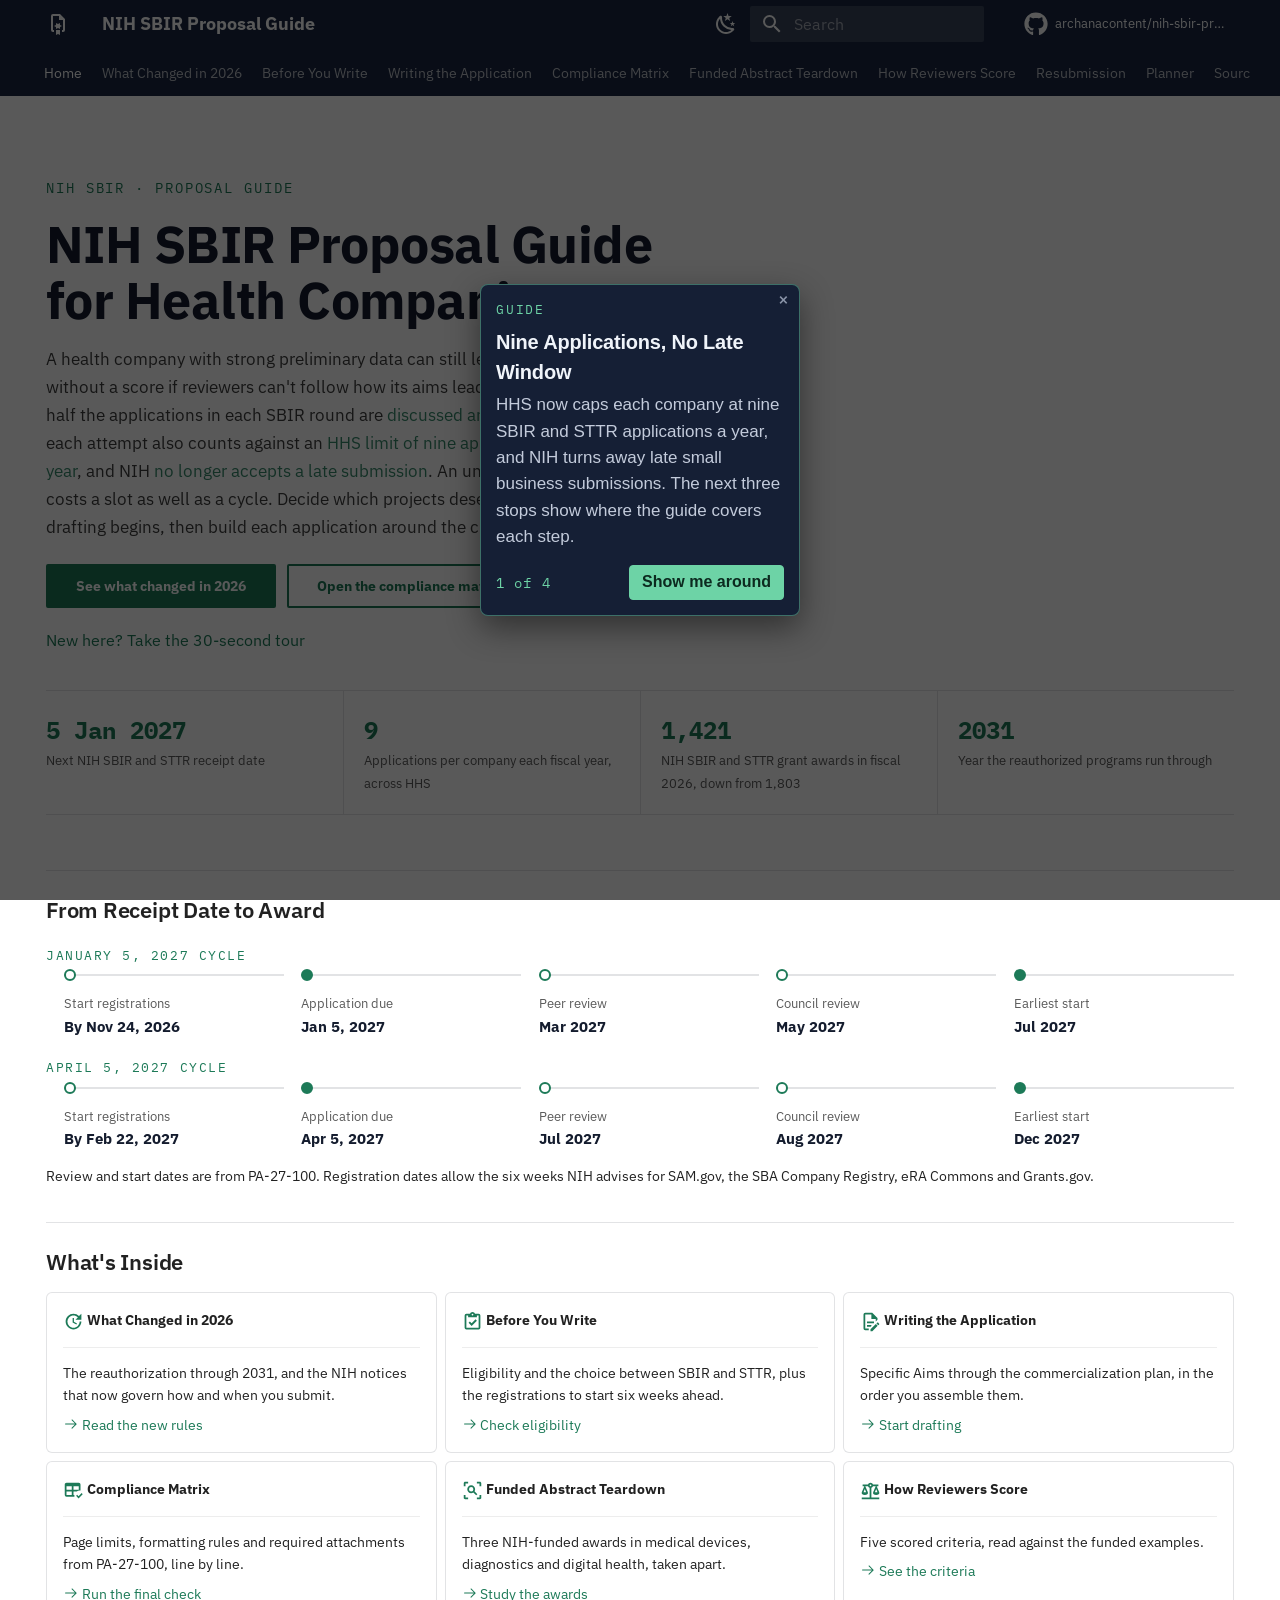
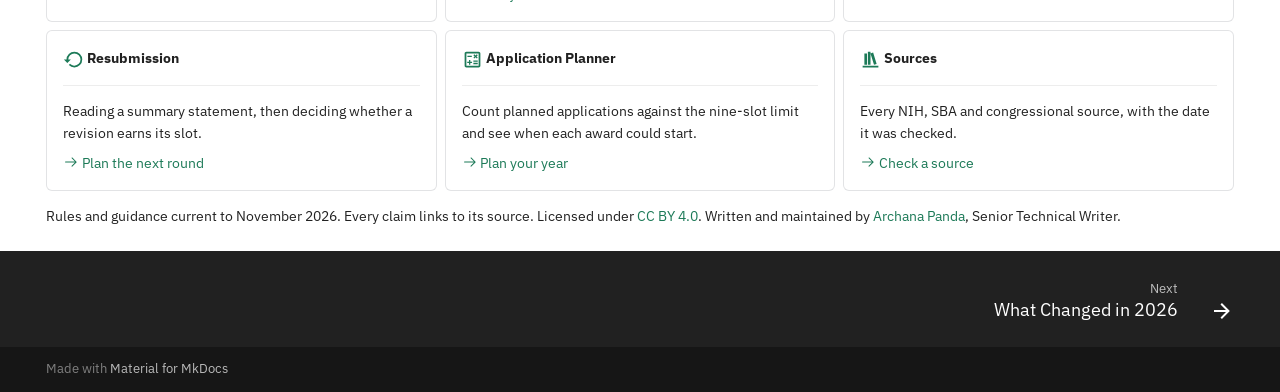
==== commit 9c21f24e: "Publish built site" ====
--- a/index.html
+++ b/index.html
@@ -436,25 +436,6 @@
   
 
       
-        
-  
-  
-  
-  
-    <li class="md-tabs__item">
-      <a href="style-guide/" class="md-tabs__link">
-        
-  
-  
-    
-  
-  Style Guide
-
-      </a>
-    </li>
-  
-
-      
     </ul>
   </div>
 </nav>
@@ -829,33 +810,6 @@
     
   
     Sources
-  
-
-    
-  </span>
-  
-  
-
-      </a>
-    </li>
-  
-
-    
-      
-      
-  
-  
-  
-  
-    <li class="md-nav__item">
-      <a href="style-guide/" class="md-nav__link">
-        
-  
-  
-  <span class="md-ellipsis">
-    
-  
-    Style Guide
   
 
     
